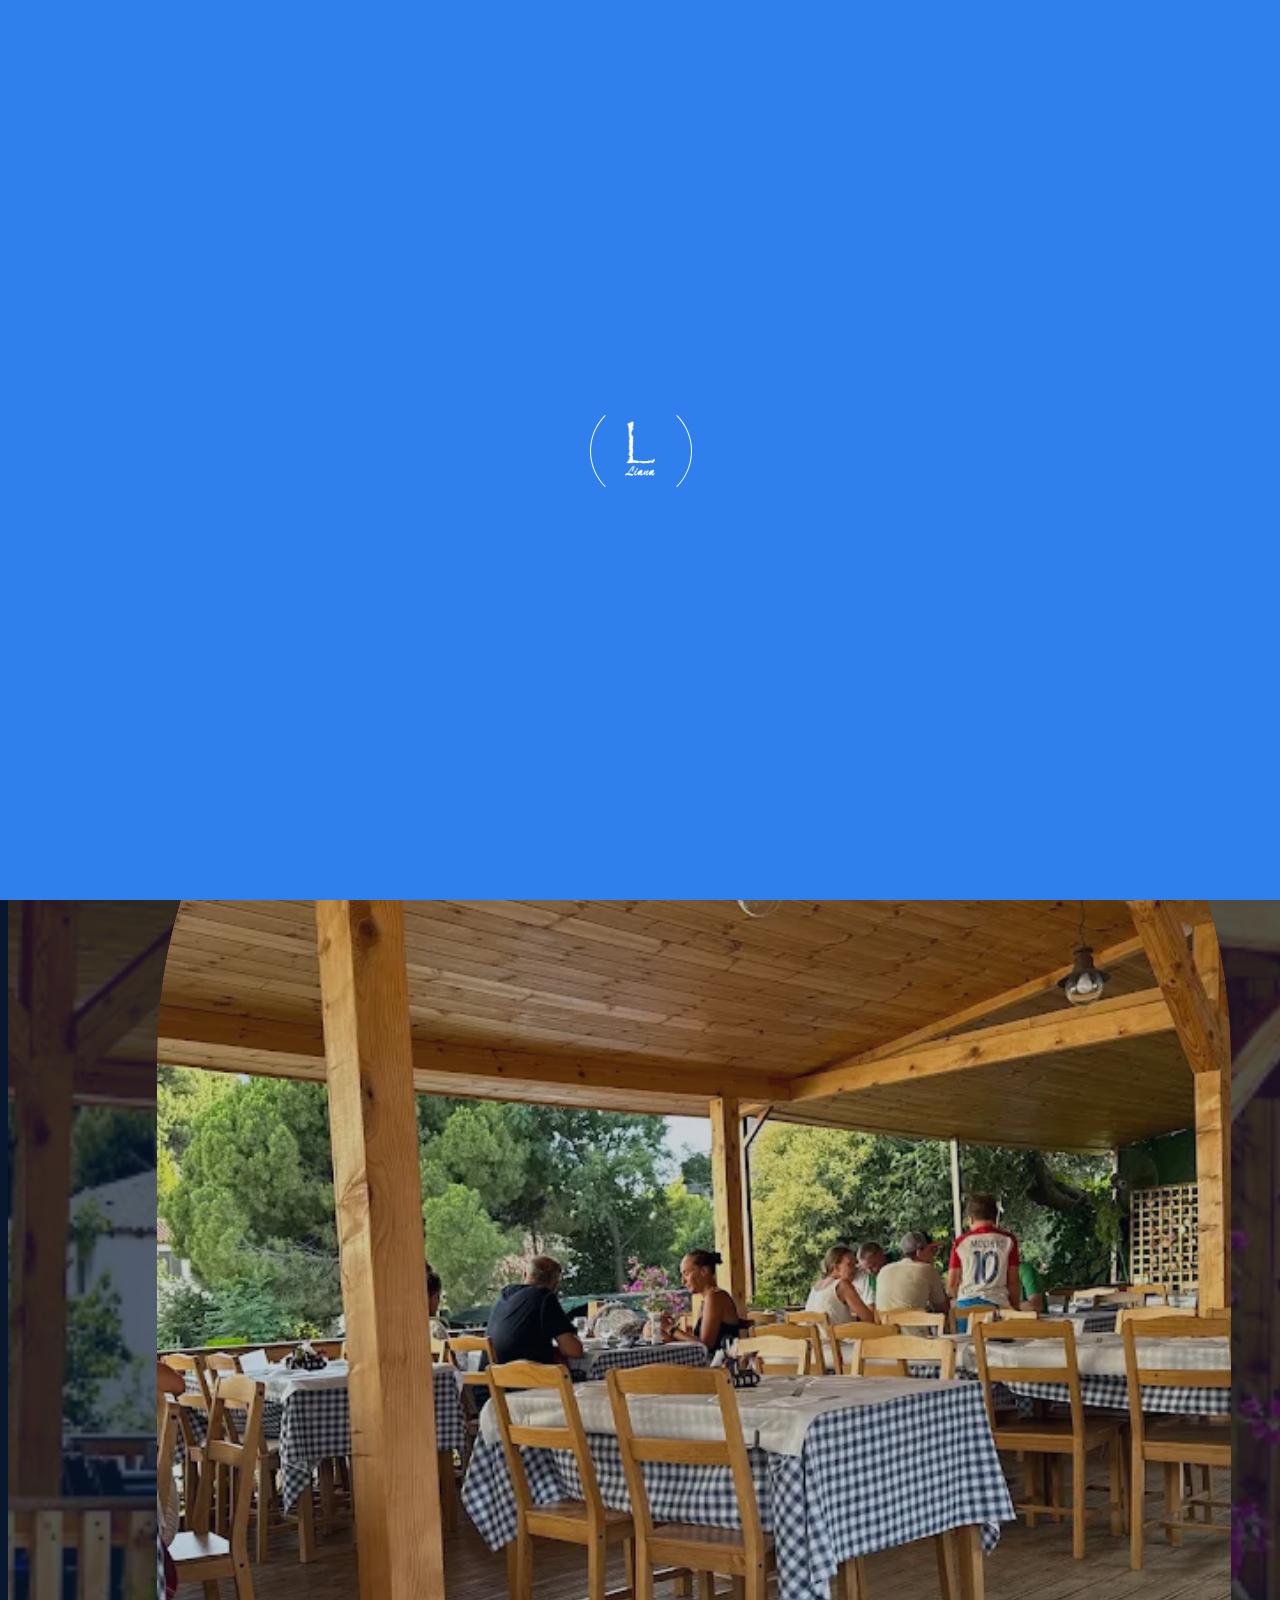
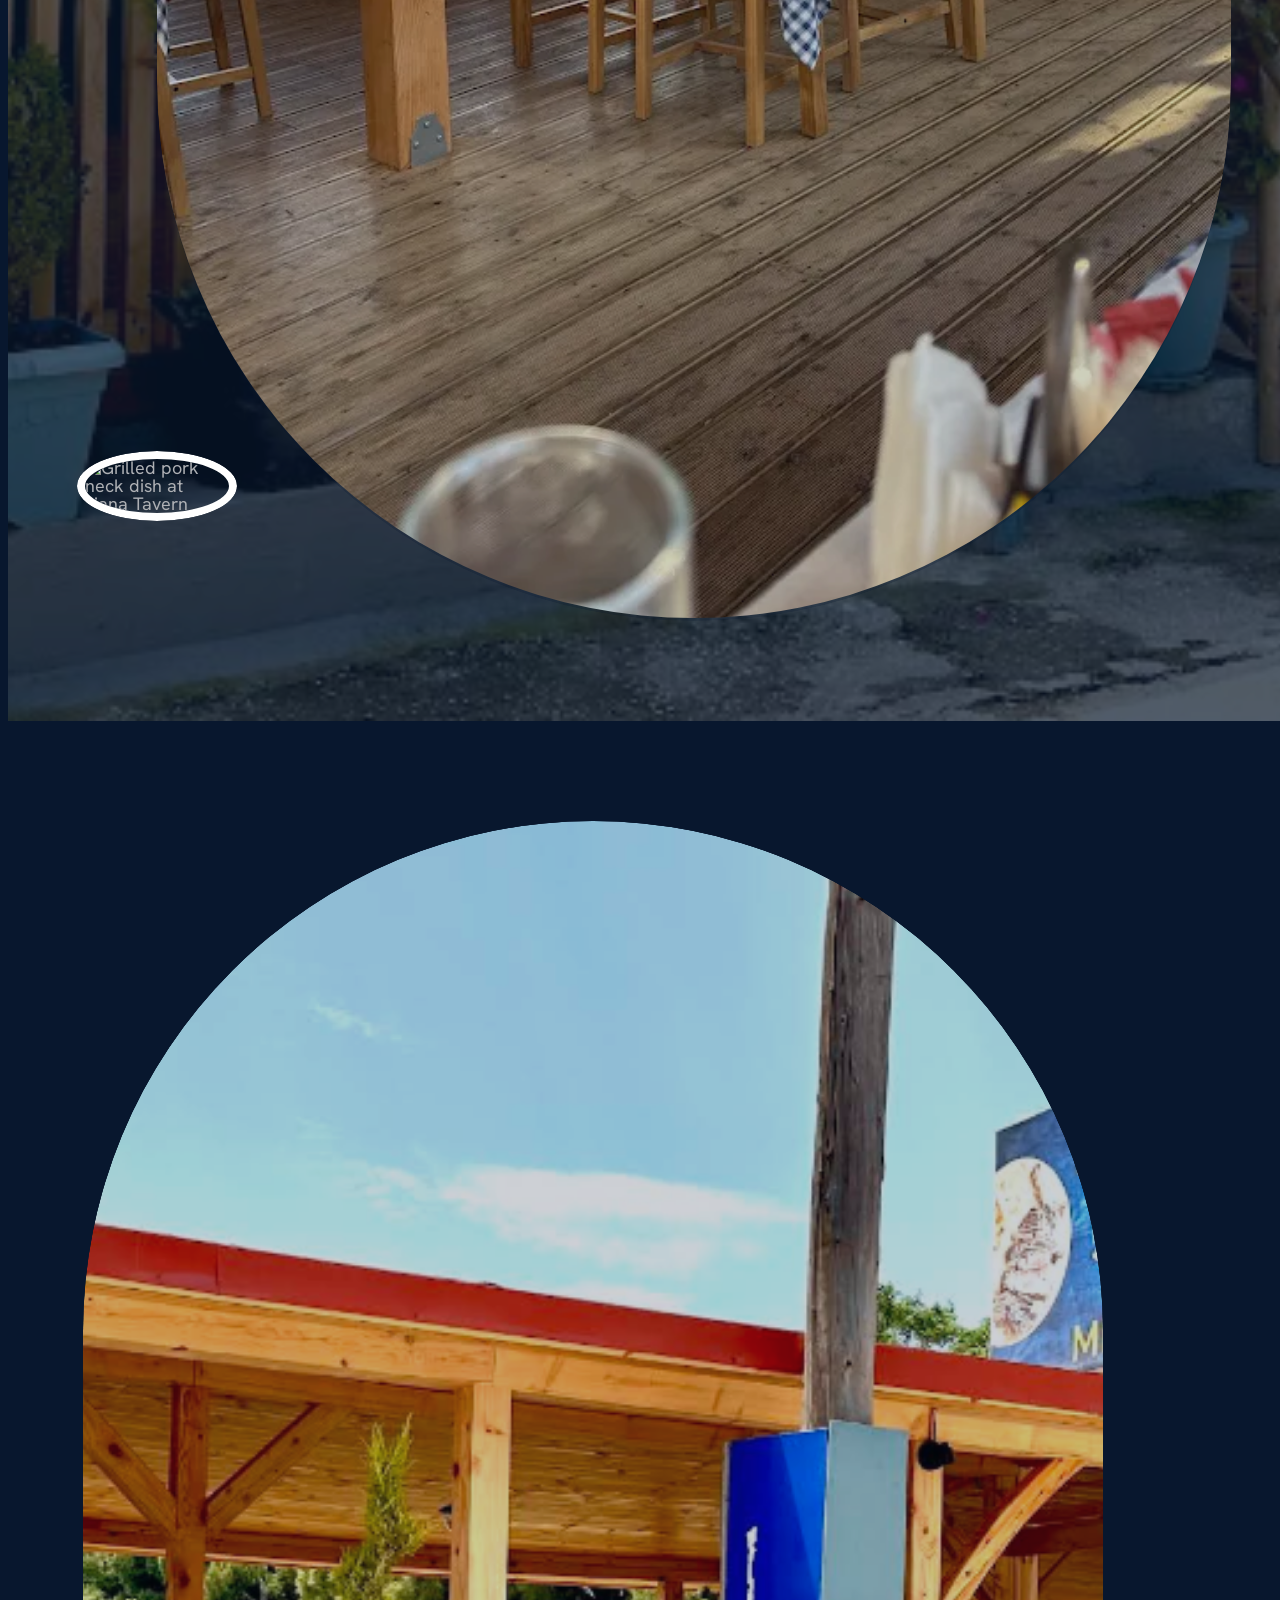
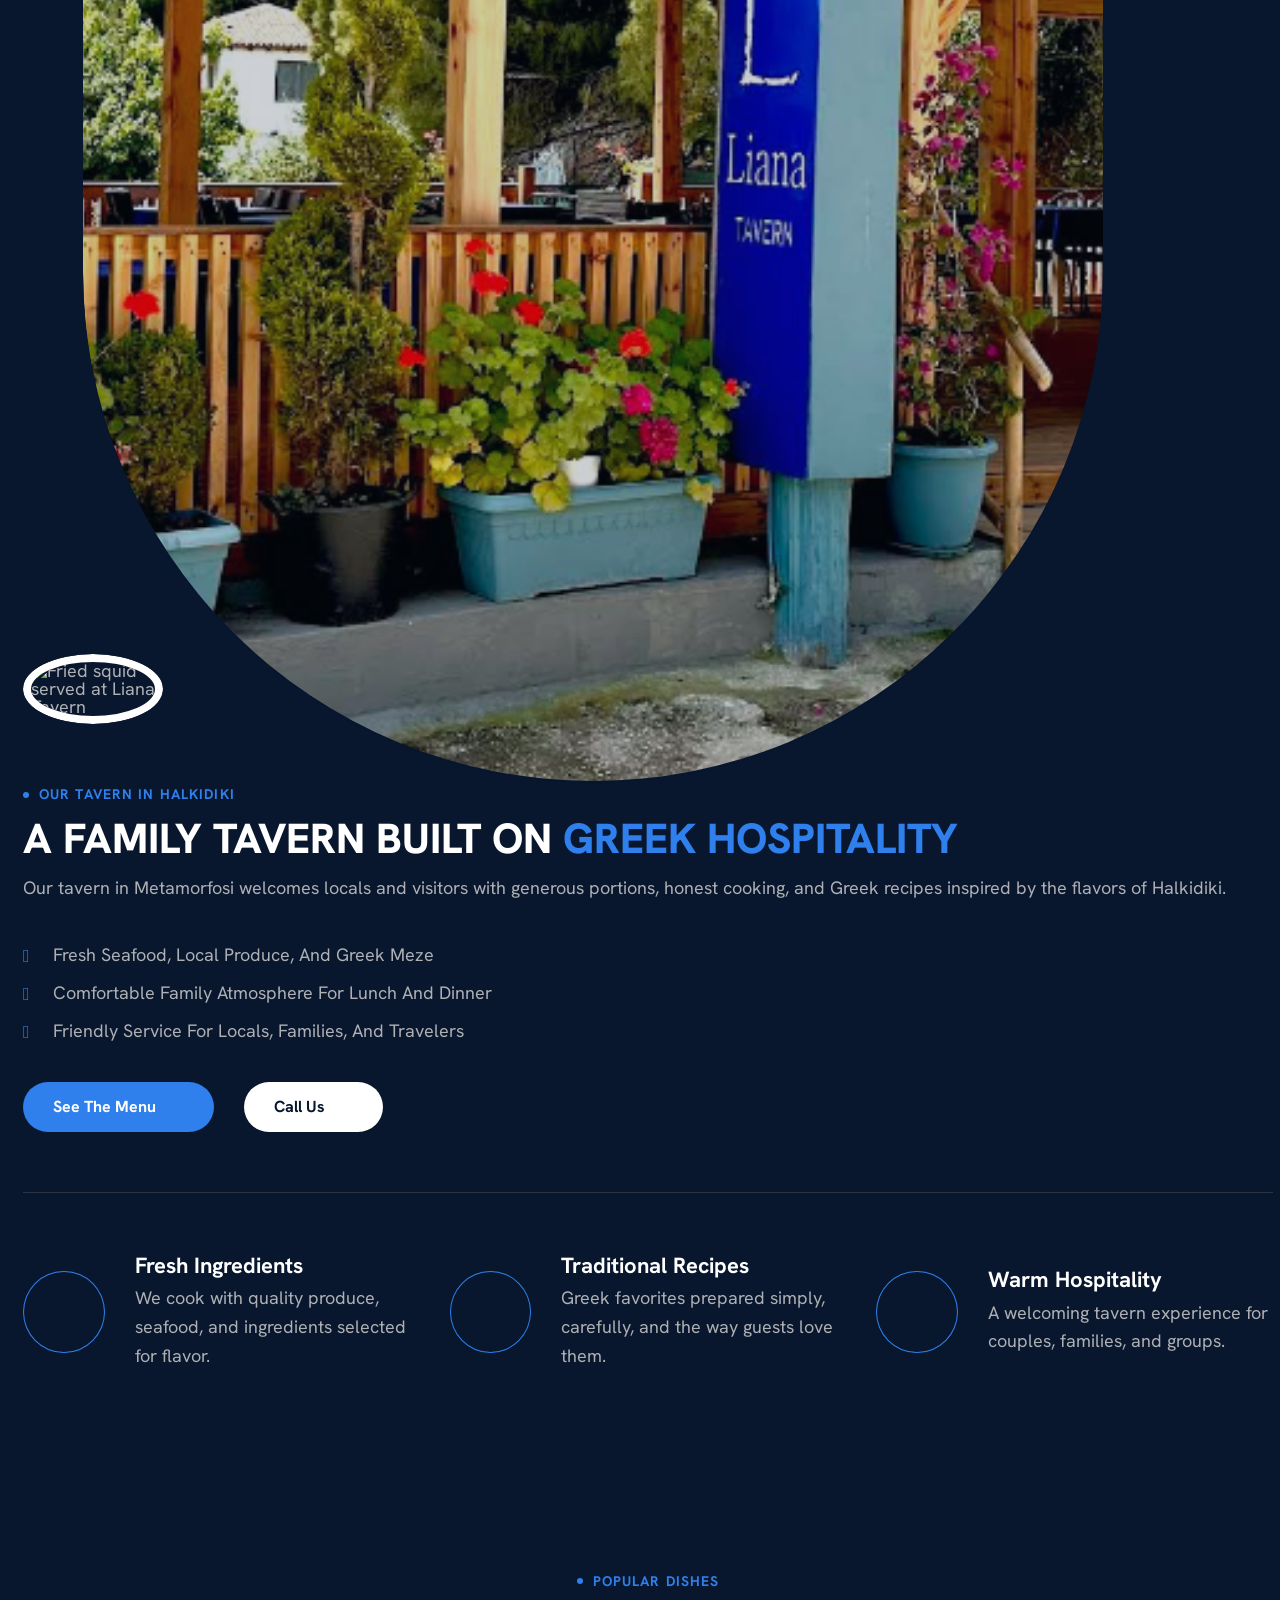
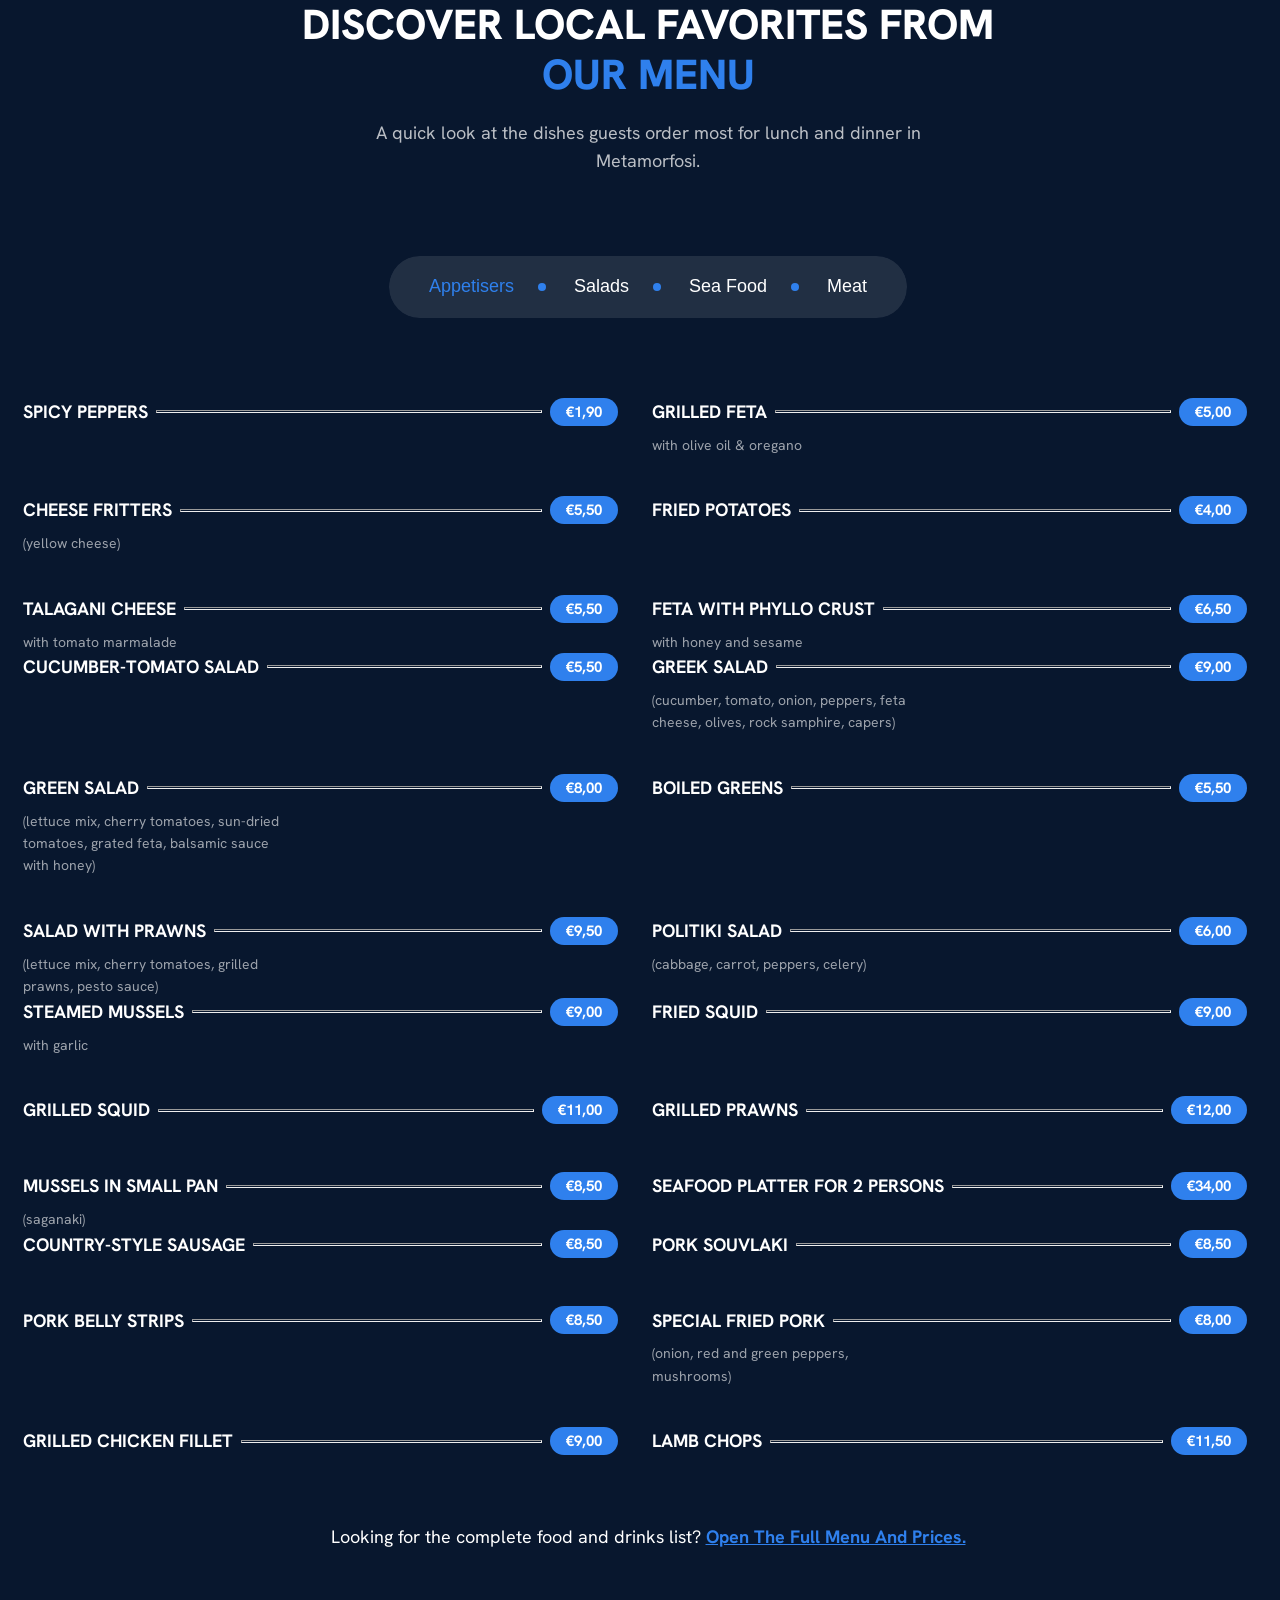
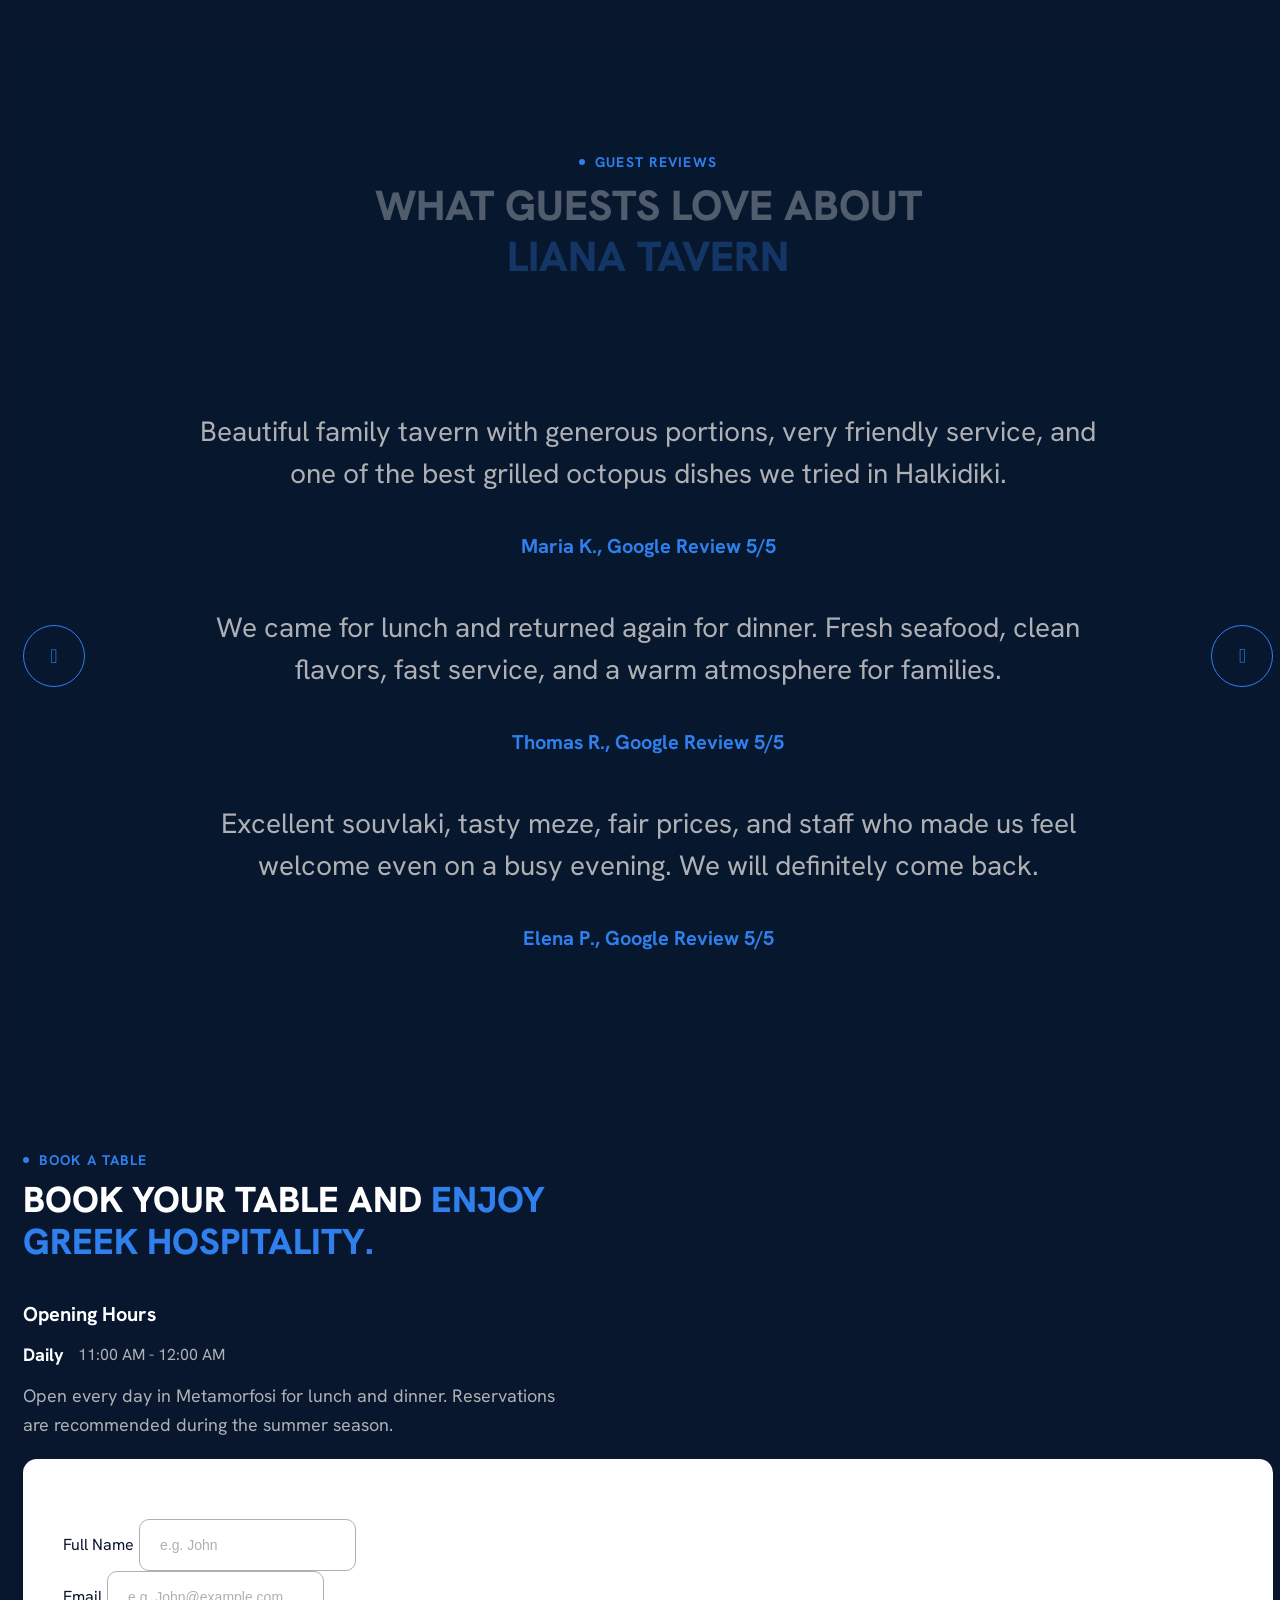
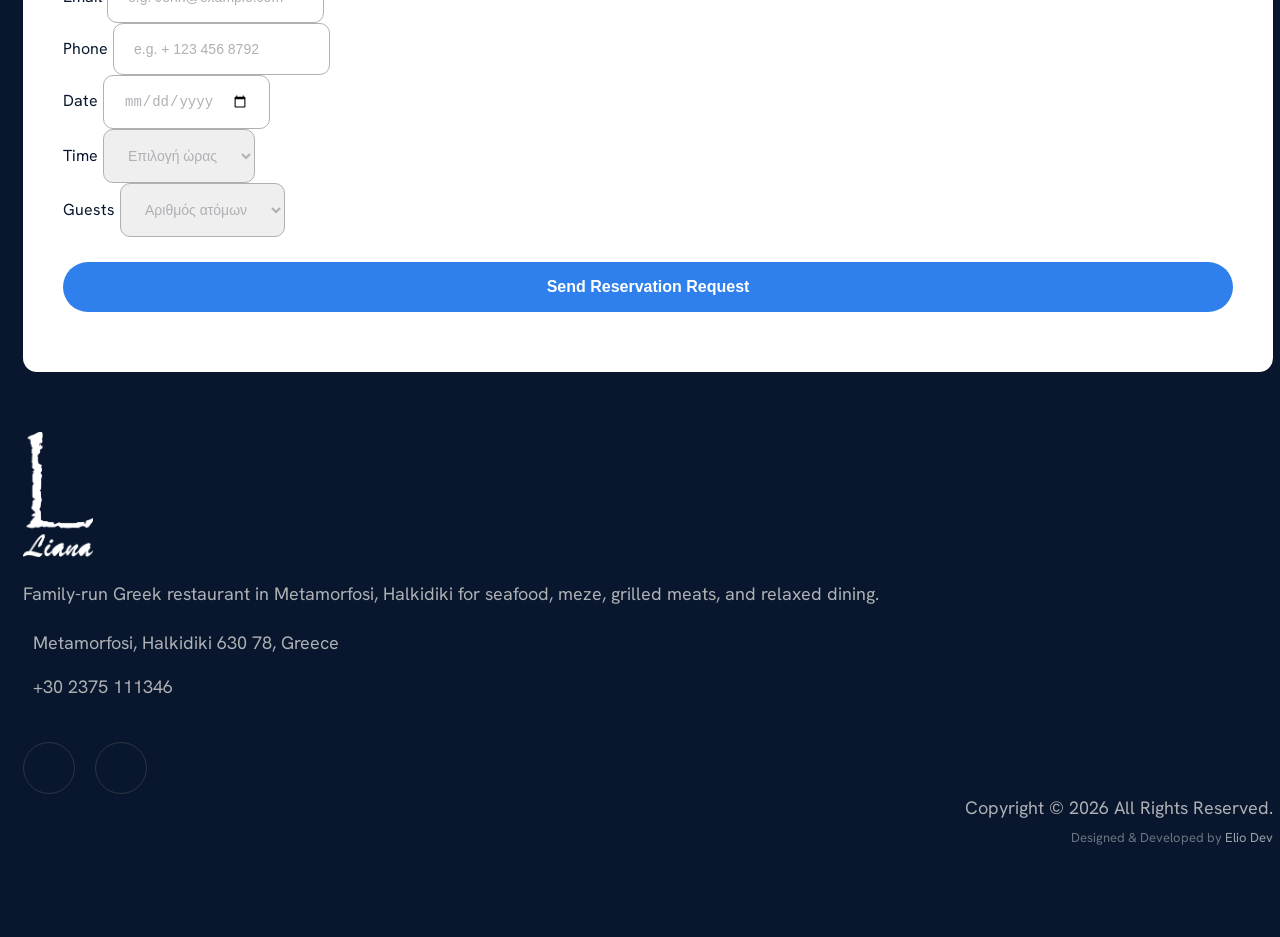
==== index.html @ 04f38936 "feat: implement full-screen mobile navigation menu with language switcher and contact info" ====
<!DOCTYPE html>
<html lang="en">

<head>
    <!-- Meta -->
    <meta charset="utf-8">
    <!-- Google Analytics -->
    <script async src="https://www.googletagmanager.com/gtag/js?id=G-VND1YBSWH7"></script>
    <script>
        window.dataLayer = window.dataLayer || [];
        function gtag() { dataLayer.push(arguments); }
        gtag('js', new Date());
        gtag('config', 'G-VND1YBSWH7');
    </script>
    <meta http-equiv="X-UA-Compatible" content="IE=edge">
    <meta name="viewport" content="width=device-width, initial-scale=1.0, maximum-scale=1">
    <meta name="description"
        content="Liana Tavern is a Greek restaurant in Metamorfosi, Halkidiki serving fresh seafood, grilled meats, meze, salads, and warm family hospitality. View the menu and book a table.">
    <meta name="keywords"
        content="Liana Tavern, Greek restaurant Metamorfosi, tavern Halkidiki, seafood restaurant Metamorfosi, Greek meze, grilled meats Halkidiki, Greek food">
    <meta name="author" content="Liana Tavern">
    <meta name="robots" content="index, follow, max-image-preview:large, max-snippet:-1, max-video-preview:-1">
    <meta name="theme-color" content="#0f0f0f">
    <meta name="referrer" content="strict-origin-when-cross-origin">
    <!-- Page Title -->
    <title>Greek Restaurant in Metamorfosi, Halkidiki | Liana Tavern</title>
    <link rel="canonical" href="https://liana-tavern.com/">
    <link rel="alternate" hreflang="en" href="https://liana-tavern.com/">
    <link rel="alternate" hreflang="de" href="https://liana-tavern.com/">
    <link rel="alternate" hreflang="ru" href="https://liana-tavern.com/">
    <link rel="alternate" hreflang="bg" href="https://liana-tavern.com/">
    <link rel="alternate" hreflang="sr" href="https://liana-tavern.com/">
    <link rel="alternate" hreflang="ro" href="https://liana-tavern.com/">
    <link rel="alternate" hreflang="el" href="https://liana-tavern.com/">
    <link rel="alternate" hreflang="x-default" href="https://liana-tavern.com/">
    <meta property="og:type" content="website">
    <meta property="og:site_name" content="Liana Tavern">
    <meta property="og:title" content="Greek Restaurant in Metamorfosi, Halkidiki | Liana Tavern">
    <meta property="og:description"
        content="Liana Tavern is a Greek restaurant in Metamorfosi, Halkidiki serving fresh seafood, grilled meats, meze, salads, and warm family hospitality. View the menu and book a table.">
    <meta property="og:url" content="https://liana-tavern.com/">
    <meta property="og:image" content="https://liana-tavern.com/images/toli-meta-image.webp">
    <meta property="og:image:alt" content="Liana Tavern in Metamorfosi, Halkidiki">
    <meta property="og:locale" content="en_US">
    <meta property="og:locale:alternate" content="de_DE">
    <meta property="og:locale:alternate" content="ru_RU">
    <meta property="og:locale:alternate" content="bg_BG">
    <meta property="og:locale:alternate" content="sr_RS">
    <meta property="og:locale:alternate" content="ro_RO">
    <meta property="og:locale:alternate" content="el_GR">
    <meta name="twitter:card" content="summary_large_image">
    <meta name="twitter:title" content="Greek Restaurant in Metamorfosi, Halkidiki | Liana Tavern">
    <meta name="twitter:description"
        content="Liana Tavern is a Greek restaurant in Metamorfosi, Halkidiki serving fresh seafood, grilled meats, meze, salads, and warm family hospitality. View the menu and book a table.">
    <meta name="twitter:image" content="https://liana-tavern.com/images/toli-meta-image.webp">
    <meta name="twitter:image:alt" content="Liana Tavern in Metamorfosi, Halkidiki">
    <script type="application/ld+json">
    {
      "@context": "https://schema.org",
      "@graph": [
        {
          "@type": "WebSite",
          "@id": "https://liana-tavern.com/#website",
          "url": "https://liana-tavern.com/",
          "name": "Liana Tavern",
          "inLanguage": ["en", "el", "de", "ru", "bg"]
        },
        {
          "@type": "WebPage",
          "@id": "https://liana-tavern.com/#webpage",
          "url": "https://liana-tavern.com/",
          "name": "Greek Restaurant in Metamorfosi, Halkidiki | Liana Tavern",
          "isPartOf": {
            "@id": "https://liana-tavern.com/#website"
          },
          "about": {
            "@id": "https://liana-tavern.com/#restaurant"
          },
          "description": "Liana Tavern is a Greek restaurant in Metamorfosi, Halkidiki serving fresh seafood, grilled meats, meze, salads, and warm family hospitality."
        },
        {
          "@type": "Restaurant",
          "@id": "https://liana-tavern.com/#restaurant",
          "name": "Liana Tavern",
          "url": "https://liana-tavern.com/",
          "image": "https://liana-tavern.com/images/toli-meta-image.webp",
          "description": "Greek restaurant and family tavern in Metamorfosi, Halkidiki with seafood, grilled meats, salads, meze, and daily hospitality.",
          "telephone": "+302375111346",
          "priceRange": "EUR 2",
          "servesCuisine": ["Greek", "Mediterranean", "Seafood", "Grill"],
          "acceptsReservations": "True",
          "sameAs": [
            "https://www.instagram.com/lianatavern/"
          ],
          "currenciesAccepted": "EUR",
          "address": {
            "@type": "PostalAddress",
            "streetAddress": "",
            "addressLocality": "Metamorfosi",
            "addressRegion": "Halkidiki",
            "postalCode": "630 78",
            "addressCountry": "GR"
          },
          "areaServed": "Halkidiki",
          "inLanguage": ["en", "el", "de", "ru", "bg"],
          "hasMenu": "https://liana-tavern.com/menu.html",
          "openingHoursSpecification": [
            {
              "@type": "OpeningHoursSpecification",
              "dayOfWeek": [
                "Monday",
                "Tuesday",
                "Wednesday",
                "Thursday",
                "Friday",
                "Saturday",
                "Sunday"
              ],
              "opens": "11:00",
              "closes": "00:00"
            }
          ]
        }
      ]
    }
    </script>
    <!-- Favicon Icon -->
    <link rel="shortcut icon" type="image/x-icon" href="images/favicon.png">
    <!-- Google Fonts Css-->
    <link rel="preconnect" href="https://fonts.googleapis.com/">
    <link rel="preconnect" href="https://fonts.gstatic.com/" crossorigin>
    <link
        href="https://fonts.googleapis.com/css2?family=Hanken+Grotesk:ital,wght@0,100..900;1,100..900&amp;family=Noto+Sans:ital,wght@0,100..900;1,100..900&amp;display=swap"
        rel="stylesheet">
    <!-- Bootstrap Css -->
    <link href="css/bootstrap.min.css" rel="stylesheet" media="screen">
    <!-- SlickNav Css -->
    <link href="css/slicknav.min.css" rel="stylesheet">
    <!-- Swiper Css -->
    <link rel="stylesheet" href="css/swiper-bundle.min.css">
    <!-- Font Awesome Icon Css-->
    <link href="css/all.min.css" rel="stylesheet" media="screen">
    <!-- Animated Css -->
    <link href="css/animate.css" rel="stylesheet">
    <!-- Magnific Popup Core Css File -->
    <link rel="stylesheet" href="css/magnific-popup.css">
    <!-- Mouse Cursor Css File -->
    <link rel="stylesheet" href="css/mousecursor.css">
    <!-- Main Custom Css -->
    <link href="css/custom.css?v=2" rel="stylesheet" media="screen">

    <style>
        html[lang="el"] {
            --default-font: "Noto Sans", "Hanken Grotesk", sans-serif;
        }

        .language-switcher {
            display: inline-flex;
            align-items: center;
            gap: 8px;
            margin-left: 14px;
        }

        .mobile-language-switcher {
            display: none;
            align-items: center;
            gap: 8px;
            margin-left: auto;
            margin-right: 12px;
            padding: 0;
            border: none;
            background: transparent;
            box-shadow: none;
            backdrop-filter: none;
        }

        .lang-btn {
            border: none;
            background: transparent;
            padding: 0;
            line-height: 1;
            cursor: pointer;
            transition: all 0.25s ease;
        }

        .lang-btn-flag {
            width: 38px;
            height: 38px;
            min-width: 38px;
            min-height: 38px;
            padding: 0;
            line-height: 1;
            display: inline-flex;
            align-items: center;
            justify-content: center;
            border: 1px solid rgba(255, 255, 255, 0.28);
            background: rgba(255, 255, 255, 0.08);
            opacity: 1;
            transform: translateY(0);
            transition: all 0.25s ease;
            border-radius: 50%;
            box-shadow: 0 4px 10px rgba(0, 0, 0, 0.25);
        }

        .lang-btn-flag:hover {
            opacity: 1;
            transform: translateY(-1px);
            border-color: rgba(255, 255, 255, 0.44);
            background: rgba(255, 255, 255, 0.14);
        }

        .lang-btn-flag.active {
            opacity: 1;
            border-color: rgba(255, 255, 255, 0.9);
            background: rgba(255, 255, 255, 0.2);
            box-shadow: 0 0 0 2px rgba(255, 255, 255, 0.14), 0 6px 14px rgba(0, 0, 0, 0.3);
        }

        .flag-icon {
            width: 24px;
            height: 24px;
            border-radius: 50%;
            clip-path: circle(50% at 50% 50%);
            box-shadow: none;
            display: block;
        }

        @media (max-width: 991px) {
            .language-switcher {
                display: none;
            }

            .mobile-language-switcher {
                display: inline-flex;
                margin-right: 8px;
            }
        }

        @media (max-width: 991px),
        (pointer: coarse) {
            .cb-cursor {
                display: none !important;
            }

            * {
                cursor: auto !important;
            }
        }

        .scroll-to-top {
            position: fixed;
            right: 22px;
            bottom: 22px;
            width: 46px;
            height: 46px;
            border-radius: 50%;
            display: inline-flex;
            align-items: center;
            justify-content: center;
            border: 1px solid rgba(255, 255, 255, 0.28);
            background: rgba(13, 18, 15, 0.78);
            color: #ffffff;
            box-shadow: 0 8px 24px rgba(0, 0, 0, 0.28);
            z-index: 9999;
            opacity: 0;
            visibility: hidden;
            transform: translateY(10px);
            transition: opacity 0.25s ease, transform 0.25s ease, background-color 0.25s ease, border-color 0.25s ease;
        }

        .scroll-to-top:hover {
            color: #ffffff;
            background: #ce9b35;
            border-color: #ce9b35;
            transform: translateY(0);
        }

        .scroll-to-top.is-visible {
            opacity: 1;
            visibility: visible;
            transform: translateY(0);
        }

        .scroll-to-top i {
            font-size: 15px;
            line-height: 1;
        }

        @media (max-width: 767px) {
            .scroll-to-top {
                right: 14px;
                bottom: 14px;
                width: 42px;
                height: 42px;
            }
        }

        /* Mobile language dropdown */
        .mobile-language-switcher {
            position: relative;
        }

        .lang-mobile-trigger {
            width: 38px;
            height: 38px;
            min-width: 38px;
            border-radius: 50%;
            border: 1px solid rgba(255, 255, 255, 0.28);
            background: rgba(255, 255, 255, 0.08);
            color: #ffffff;
            display: inline-flex;
            flex-direction: column;
            align-items: center;
            justify-content: center;
            gap: 1px;
            cursor: pointer;
            box-shadow: 0 4px 10px rgba(0, 0, 0, 0.25);
            transition: border-color 0.25s ease, background 0.25s ease;
        }

        .lang-mobile-trigger i {
            font-size: 13px;
            line-height: 1;
        }

        .lang-mobile-trigger__code {
            font-size: 7.5px;
            font-weight: 700;
            letter-spacing: 0.4px;
            line-height: 1;
            text-transform: uppercase;
        }

        .lang-mobile-trigger:hover,
        .mobile-language-switcher.lang-open .lang-mobile-trigger {
            border-color: rgba(255, 255, 255, 0.5);
            background: rgba(255, 255, 255, 0.16);
        }

        .lang-mobile-panel {
            display: none;
            position: absolute;
            top: calc(100% + 8px);
            right: 0;
            flex-direction: row;
            gap: 6px;
            background: rgba(13, 18, 15, 0.97);
            border: 1px solid rgba(255, 255, 255, 0.14);
            border-radius: 14px;
            padding: 10px;
            z-index: 10001;
            box-shadow: 0 12px 32px rgba(0, 0, 0, 0.45);
        }

        .mobile-language-switcher.lang-open .lang-mobile-panel {
            display: flex;
        }

        .reserve-form-success {
            display: none;
            padding: 16px 20px;
            margin-bottom: 20px;
            border-radius: 10px;
            background: rgba(80, 180, 100, 0.12);
            border: 1px solid rgba(80, 180, 100, 0.35);
            color: #7dda8a;
            font-size: 15px;
            line-height: 1.6;
        }

        .reserve-form-error {
            display: none;
            padding: 14px 18px;
            margin-bottom: 16px;
            border-radius: 10px;
            background: rgba(220, 70, 70, 0.1);
            border: 1px solid rgba(220, 70, 70, 0.3);
            color: #f07070;
            font-size: 14px;
        }

        [data-fs-submit-btn]:disabled {
            opacity: 0.6;
            cursor: not-allowed;
        }
    </style>
</head>

<body id="top">

    <!-- Preloader Start -->
    <div class="preloader">
        <div class="loading-container">
            <div class="loading"></div>
            <div id="loading-icon"><img src="images/loader.png" width="30" alt=""></div>
        </div>
    </div>
    <!-- Preloader End -->

    <!-- Header Start -->
    <header class="main-header">
        <div class="header-sticky">
            <nav class="navbar navbar-expand-lg">
                <div class="container">
                    <!-- Logo Start -->
                    <a class="navbar-brand" href="index.html">
                        <img src="images/Liana-logo.png" alt="Liana Tavern logo" height="40">
                    </a>
                    <!-- Logo End -->

                    <!-- Main Menu Start -->
                    <div class="collapse navbar-collapse main-menu">
                        <div class="nav-menu-wrapper">
                            <ul class="navbar-nav mr-auto" id="menu">
                                <li class="nav-item"><a class="nav-link" href="index.html">Home</a>
                                </li>
                                <li class="nav-item"><a class="nav-link" href="menu.html">menu</a></li>
                                <li class="nav-item"><a class="nav-link" href="contact.html">Contact Us</a></li>
                            </ul>
                        </div>
                        <!-- Header Contact Box Start -->
                        <div class="header-btn">
                            <a href="menu.html" class="btn-default">See the Menu</a>
                        </div>
                        <div class="language-switcher" aria-label="Language switcher">
                            <button type="button" class="lang-btn lang-btn-flag active" data-lang="en"
                                aria-label="English">
                                <svg class="flag-icon" viewBox="0 0 60 30" preserveAspectRatio="xMidYMid slice"
                                    aria-hidden="true" focusable="false">
                                    <rect width="60" height="30" fill="#012169"></rect>
                                    <path d="M0,0 L60,30 M60,0 L0,30" stroke="#fff" stroke-width="6"></path>
                                    <path d="M0,0 L60,30 M60,0 L0,30" stroke="#C8102E" stroke-width="3.5"></path>
                                    <rect x="24" width="12" height="30" fill="#fff"></rect>
                                    <rect y="9" width="60" height="12" fill="#fff"></rect>
                                    <rect x="26" width="8" height="30" fill="#C8102E"></rect>
                                    <rect y="11" width="60" height="8" fill="#C8102E"></rect>
                                </svg>
                            </button>
                            <button type="button" class="lang-btn lang-btn-flag" data-lang="de" aria-label="German">
                                <svg class="flag-icon" viewBox="0 0 5 3" preserveAspectRatio="xMidYMid slice"
                                    aria-hidden="true" focusable="false">
                                    <rect width="5" height="1" y="0" fill="#000000"></rect>
                                    <rect width="5" height="1" y="1" fill="#DD0000"></rect>
                                    <rect width="5" height="1" y="2" fill="#FFCE00"></rect>
                                </svg>
                            </button>
                            <button type="button" class="lang-btn lang-btn-flag" data-lang="ru" aria-label="Russian">
                                <svg class="flag-icon" viewBox="0 0 3 2" preserveAspectRatio="xMidYMid slice"
                                    aria-hidden="true" focusable="false">
                                    <rect width="3" height="0.6667" y="0" fill="#FFFFFF"></rect>
                                    <rect width="3" height="0.6667" y="0.6667" fill="#0039A6"></rect>
                                    <rect width="3" height="0.6667" y="1.3333" fill="#D52B1E"></rect>
                                </svg>
                            </button>
                            <button type="button" class="lang-btn lang-btn-flag" data-lang="bg" aria-label="Bulgarian">
                                <svg class="flag-icon" viewBox="0 0 3 2" preserveAspectRatio="xMidYMid slice"
                                    aria-hidden="true" focusable="false">
                                    <rect width="3" height="0.6667" y="0" fill="#FFFFFF"></rect>
                                    <rect width="3" height="0.6667" y="0.6667" fill="#00966E"></rect>
                                    <rect width="3" height="0.6667" y="1.3333" fill="#D62612"></rect>
                                </svg>
                            </button>

                            <button type="button" class="lang-btn lang-btn-flag" data-lang="sr" aria-label="Serbian">
                                <svg class="flag-icon" viewBox="0 0 3 2" preserveAspectRatio="xMidYMid slice"
                                    aria-hidden="true" focusable="false">
                                    <rect width="3" height="0.6667" y="0" fill="#C6363C"></rect>
                                    <rect width="3" height="0.6667" y="0.6667" fill="#0C4076"></rect>
                                    <rect width="3" height="0.6667" y="1.3333" fill="#FFFFFF"></rect>
                                </svg>
                            </button>
                            <button type="button" class="lang-btn lang-btn-flag" data-lang="ro" aria-label="Romanian">
                                <svg class="flag-icon" viewBox="0 0 3 2" preserveAspectRatio="xMidYMid slice"
                                    aria-hidden="true" focusable="false">
                                    <rect width="1" height="2" x="0" fill="#002B7F"></rect>
                                    <rect width="1" height="2" x="1" fill="#FCD116"></rect>
                                    <rect width="1" height="2" x="2" fill="#CE1126"></rect>
                                </svg>
                            </button>
                            <button type="button" class="lang-btn lang-btn-flag" data-lang="el" aria-label="Greek">
                                <svg class="flag-icon" viewBox="0 0 27 18" preserveAspectRatio="xMidYMid slice"
                                    aria-hidden="true" focusable="false">
                                    <rect width="27" height="18" fill="#0D5EAF"></rect>
                                    <rect y="2" width="27" height="2" fill="#fff"></rect>
                                    <rect y="6" width="27" height="2" fill="#fff"></rect>
                                    <rect y="10" width="27" height="2" fill="#fff"></rect>
                                    <rect y="14" width="27" height="2" fill="#fff"></rect>
                                    <rect width="10" height="10" fill="#0D5EAF"></rect>
                                    <rect x="4" width="2" height="10" fill="#fff"></rect>
                                    <rect y="4" width="10" height="2" fill="#fff"></rect>
                                </svg>
                            </button>
                        </div>
                        <!-- Header Contact Box End -->
                    </div>
                    <!-- Main Menu End -->
                    <div class="mobile-language-switcher" aria-label="Mobile language switcher">
                        <button type="button" class="lang-mobile-trigger" aria-label="Select language"
                            aria-expanded="false">
                            <i class="fa-solid fa-globe" aria-hidden="true"></i>
                            <span class="lang-mobile-trigger__code">EN</span>
                        </button>
                        <div class="lang-mobile-panel" aria-label="Select language">
                            <button type="button" class="lang-btn lang-btn-flag active" data-lang="en"
                                aria-label="English">
                                <svg class="flag-icon" viewBox="0 0 60 30" preserveAspectRatio="xMidYMid slice"
                                    aria-hidden="true" focusable="false">
                                    <rect width="60" height="30" fill="#012169"></rect>
                                    <path d="M0,0 L60,30 M60,0 L0,30" stroke="#fff" stroke-width="6"></path>
                                    <path d="M0,0 L60,30 M60,0 L0,30" stroke="#C8102E" stroke-width="3.5"></path>
                                    <rect x="24" width="12" height="30" fill="#fff"></rect>
                                    <rect y="9" width="60" height="12" fill="#fff"></rect>
                                    <rect x="26" width="8" height="30" fill="#C8102E"></rect>
                                    <rect y="11" width="60" height="8" fill="#C8102E"></rect>
                                </svg>
                            </button>
                            <button type="button" class="lang-btn lang-btn-flag" data-lang="de" aria-label="German">
                                <svg class="flag-icon" viewBox="0 0 5 3" preserveAspectRatio="xMidYMid slice"
                                    aria-hidden="true" focusable="false">
                                    <rect width="5" height="1" y="0" fill="#000000"></rect>
                                    <rect width="5" height="1" y="1" fill="#DD0000"></rect>
                                    <rect width="5" height="1" y="2" fill="#FFCE00"></rect>
                                </svg>
                            </button>
                            <button type="button" class="lang-btn lang-btn-flag" data-lang="ru" aria-label="Russian">
                                <svg class="flag-icon" viewBox="0 0 3 2" preserveAspectRatio="xMidYMid slice"
                                    aria-hidden="true" focusable="false">
                                    <rect width="3" height="0.6667" y="0" fill="#FFFFFF"></rect>
                                    <rect width="3" height="0.6667" y="0.6667" fill="#0039A6"></rect>
                                    <rect width="3" height="0.6667" y="1.3333" fill="#D52B1E"></rect>
                                </svg>
                            </button>
                            <button type="button" class="lang-btn lang-btn-flag" data-lang="bg" aria-label="Bulgarian">
                                <svg class="flag-icon" viewBox="0 0 3 2" preserveAspectRatio="xMidYMid slice"
                                    aria-hidden="true" focusable="false">
                                    <rect width="3" height="0.6667" y="0" fill="#FFFFFF"></rect>
                                    <rect width="3" height="0.6667" y="0.6667" fill="#00966E"></rect>
                                    <rect width="3" height="0.6667" y="1.3333" fill="#D62612"></rect>
                                </svg>
                            </button>
                            <button type="button" class="lang-btn lang-btn-flag" data-lang="sr"
                                aria-label="Serbian"><svg class="flag-icon" viewBox="0 0 3 2"
                                    preserveAspectRatio="xMidYMid slice" aria-hidden="true" focusable="false">
                                    <rect width="3" height="0.6667" y="0" fill="#C6363C"></rect>
                                    <rect width="3" height="0.6667" y="0.6667" fill="#0C4076"></rect>
                                    <rect width="3" height="0.6667" y="1.3333" fill="#FFFFFF"></rect>
                                </svg></button>
                            <button type="button" class="lang-btn lang-btn-flag" data-lang="ro"
                                aria-label="Romanian"><svg class="flag-icon" viewBox="0 0 3 2"
                                    preserveAspectRatio="xMidYMid slice" aria-hidden="true" focusable="false">
                                    <rect width="1" height="2" x="0" fill="#002B7F"></rect>
                                    <rect width="1" height="2" x="1" fill="#FCD116"></rect>
                                    <rect width="1" height="2" x="2" fill="#CE1126"></rect>
                                </svg></button>
                            <button type="button" class="lang-btn lang-btn-flag" data-lang="el" aria-label="Greek">
                                <svg class="flag-icon" viewBox="0 0 27 18" preserveAspectRatio="xMidYMid slice"
                                    aria-hidden="true" focusable="false">
                                    <rect width="27" height="18" fill="#0D5EAF"></rect>
                                    <rect y="2" width="27" height="2" fill="#fff"></rect>
                                    <rect y="6" width="27" height="2" fill="#fff"></rect>
                                    <rect y="10" width="27" height="2" fill="#fff"></rect>
                                    <rect y="14" width="27" height="2" fill="#fff"></rect>
                                    <rect width="10" height="10" fill="#0D5EAF"></rect>
                                    <rect x="4" width="2" height="10" fill="#fff"></rect>
                                    <rect y="4" width="10" height="2" fill="#fff"></rect>
                                </svg>
                            </button>
                        </div>
                    </div>
                    <button type="button" class="navbar-toggle-btn" id="navbarToggleBtn" aria-label="Toggle navigation">
                        <span class="navbar-toggle-icon">
                            <span class="icon-bar"></span>
                            <span class="icon-bar"></span>
                            <span class="icon-bar"></span>
                        </span>
                    </button>
                </div>
            </nav>
            <div class="responsive-menu"></div>

            <!-- Full Screen Mobile Menu Start -->
            <div class="fs-mobile-menu" id="fsMobileMenu">
                <div class="fs-menu-header">
                    <div class="container d-flex align-items-center justify-content-between">
                        <a href="index.html" class="fs-menu-logo">
                            <img src="images/Liana-logo.png" alt="Liana Tavern logo" height="40">
                        </a>
                        <div class="d-flex align-items-center gap-2">
                            <!-- Mobile Language Switcher (inside Menu) -->
                            <div class="mobile-language-switcher" aria-label="Mobile language switcher">
                                <button type="button" class="lang-mobile-trigger" aria-label="Select language" aria-expanded="false">
                                    <i class="fa-solid fa-globe" aria-hidden="true"></i>
                                    <span class="lang-mobile-trigger__code">EN</span>
                                </button>
                                <div class="lang-mobile-panel" aria-label="Select language">
                                    <button type="button" class="lang-btn lang-btn-flag active" data-lang="en" aria-label="English">
                                        <svg class="flag-icon" viewBox="0 0 60 30" preserveAspectRatio="xMidYMid slice" aria-hidden="true" focusable="false">
                                            <rect width="60" height="30" fill="#012169"></rect>
                                            <path d="M0,0 L60,30 M60,0 L0,30" stroke="#fff" stroke-width="6"></path>
                                            <path d="M0,0 L60,30 M60,0 L0,30" stroke="#C8102E" stroke-width="3.5"></path>
                                            <rect x="24" width="12" height="30" fill="#fff"></rect>
                                            <rect y="9" width="60" height="12" fill="#fff"></rect>
                                            <rect x="26" width="8" height="30" fill="#C8102E"></rect>
                                            <rect y="11" width="60" height="8" fill="#C8102E"></rect>
                                        </svg>
                                    </button>
                                    <button type="button" class="lang-btn lang-btn-flag" data-lang="de" aria-label="German">
                                        <svg class="flag-icon" viewBox="0 0 5 3" preserveAspectRatio="xMidYMid slice" aria-hidden="true" focusable="false">
                                            <rect width="5" height="1" y="0" fill="#000000"></rect>
                                            <rect width="5" height="1" y="1" fill="#DD0000"></rect>
                                            <rect width="5" height="1" y="2" fill="#FFCE00"></rect>
                                        </svg>
                                    </button>
                                    <button type="button" class="lang-btn lang-btn-flag" data-lang="ru" aria-label="Russian">
                                        <svg class="flag-icon" viewBox="0 0 3 2" preserveAspectRatio="xMidYMid slice" aria-hidden="true" focusable="false">
                                            <rect width="3" height="0.6667" y="0" fill="#FFFFFF"></rect>
                                            <rect width="3" height="0.6667" y="0.6667" fill="#0039A6"></rect>
                                            <rect width="3" height="0.6667" y="1.3333" fill="#D52B1E"></rect>
                                        </svg>
                                    </button>
                                    <button type="button" class="lang-btn lang-btn-flag" data-lang="bg" aria-label="Bulgarian">
                                        <svg class="flag-icon" viewBox="0 0 3 2" preserveAspectRatio="xMidYMid slice" aria-hidden="true" focusable="false">
                                            <rect width="3" height="0.6667" y="0" fill="#FFFFFF"></rect>
                                            <rect width="3" height="0.6667" y="0.6667" fill="#00966E"></rect>
                                            <rect width="3" height="0.6667" y="1.3333" fill="#D62612"></rect>
                                        </svg>
                                    </button>
                                    <button type="button" class="lang-btn lang-btn-flag" data-lang="sr" aria-label="Serbian">
                                        <svg class="flag-icon" viewBox="0 0 3 2" preserveAspectRatio="xMidYMid slice" aria-hidden="true" focusable="false">
                                            <rect width="3" height="0.6667" y="0" fill="#C6363C"></rect>
                                            <rect width="3" height="0.6667" y="0.6667" fill="#0C4076"></rect>
                                            <rect width="3" height="0.6667" y="1.3333" fill="#FFFFFF"></rect>
                                        </svg>
                                    </button>
                                    <button type="button" class="lang-btn lang-btn-flag" data-lang="ro" aria-label="Romanian">
                                        <svg class="flag-icon" viewBox="0 0 3 2" preserveAspectRatio="xMidYMid slice" aria-hidden="true" focusable="false">
                                            <rect width="1" height="2" x="0" fill="#002B7F"></rect>
                                            <rect width="1" height="2" x="1" fill="#FCD116"></rect>
                                            <rect width="1" height="2" x="2" fill="#CE1126"></rect>
                                        </svg>
                                    </button>
                                    <button type="button" class="lang-btn lang-btn-flag" data-lang="el" aria-label="Greek">
                                        <svg class="flag-icon" viewBox="0 0 27 18" preserveAspectRatio="xMidYMid slice" aria-hidden="true" focusable="false">
                                            <rect width="27" height="18" fill="#0D5EAF"></rect>
                                            <rect y="2" width="27" height="2" fill="#fff"></rect>
                                            <rect y="6" width="27" height="2" fill="#fff"></rect>
                                            <rect y="10" width="27" height="2" fill="#fff"></rect>
                                            <rect y="14" width="27" height="2" fill="#fff"></rect>
                                            <rect width="10" height="10" fill="#0D5EAF"></rect>
                                            <rect x="4" width="2" height="10" fill="#fff"></rect>
                                            <rect y="4" width="10" height="2" fill="#fff"></rect>
                                        </svg>
                                    </button>
                                </div>
                            </div>

                            <button type="button" class="fs-menu-close" id="fsMenuClose" aria-label="Close menu">
                                <i class="fa-solid fa-xmark"></i>
                            </button>
                        </div>
                    </div>
                </div>
                <div class="fs-menu-content">
                    <div class="container">
                        <!-- Navigation Links -->
                        <ul class="fs-menu-nav">
                            <li class="fs-nav-item"><a href="index.html">Home</a></li>
                            <li class="fs-nav-item"><a href="menu.html">menu</a></li>
                            <li class="fs-nav-item"><a href="contact.html">Contact Us</a></li>
                        </ul>

                        <!-- Information & Reviews Section -->
                        <div class="fs-menu-info">
                            <!-- Hours -->
                            <div class="fs-info-item">
                                <i class="fa-regular fa-clock"></i>
                                <span>Daily 11:00 AM - 12:00 AM</span>
                            </div>
                            <!-- Phone -->
                            <div class="fs-info-item">
                                <i class="fa-solid fa-phone"></i>
                                <a href="tel:+302375111346">+30 2375 111346</a>
                            </div>

                            <!-- Review & Social Buttons -->
                            <div class="fs-social-btns">
                                <a href="https://www.google.com/search?client=opera&hs=EgO&sa=X&sca_esv=0f1789b80fec1324&sxsrf=ANbL-n4y6-MWf2iFOFNsLN8EgoiXpkL-dw:1773792123025&q=Liana+Tavern+Reviews&rflfq=1&num=20&stick=H4sIAAAAAAAAAONgkxIxNDAwMDYwNTQ3NDWzNDMwsLQ0NNvAyPiKUSokPydTwS0xNzOnUiEksSy1KE8hKLUsM7W8eBErHkkA1T1F8FUAAAA&rldimm=10003051715696009916&tbm=lcl&hl=en-GR&ved=2ahUKEwimxpfLkqiTAxWOVfEDHWXVBJIQ9fQKegQILRAG&biw=1866&bih=912&dpr=1#lkt=LocalPoiReviews&lrd=0x14a88f2a6034b659:0x8ad1fa8977ec22bc,3,,,,"
                                    target="_blank" rel="noopener" class="fs-btn fs-btn-google">
                                    <i class="fa-brands fa-google"></i> Google Reviews
                                </a>
                                <a href="https://www.tripadvisor.com/Restaurant_Review-g1189868-d6936732-Reviews-Liana_Taverna-Metamorfosi_Sithonia_Halkidiki_Region_Central_Macedonia.html"
                                    target="_blank" rel="noopener" class="fs-btn fs-btn-tripadvisor">
                                    <i class="fa-brands fa-tripadvisor"></i> TripAdvisor
                                </a>
                                <a href="https://www.instagram.com/lianatavern/" target="_blank" rel="noopener"
                                    class="fs-btn fs-btn-instagram">
                                    <i class="fa-brands fa-instagram"></i> Instagram
                                </a>
                            </div>
                        </div>
                    </div>
                </div>
            </div>
            <!-- Full Screen Mobile Menu End -->
        </div>
    </header>
    <!-- Header End -->

    <main>
        <!-- Hero Section Start -->
        <div class="hero parallaxie">
            <div class="container">
                <div class="row align-items-center">
                    <div class="col-lg-6">
                        <!-- Hero Content Start -->
                        <div class="hero-content">
                            <!-- Section Title Start -->
                            <div class="section-title">
                                <h3 class="wow fadeInUp">greek restaurant in metamorfosi</h3>
                                <h1 class="text-anime-style-2" data-cursor="-opaque" data-i18n-html="hero_heading"
                                    data-i18n-html-default="Fresh Seafood, Meze &amp; Grilled Favorites in <span>Metamorfosi</span>">
                                    Fresh Seafood, Meze &amp; Grilled Favorites in <span>Metamorfosi</span></h1>
                                <p class="wow fadeInUp" data-wow-delay="0.2s">Liana Tavern is a family-run Greek
                                    restaurant in Metamorfosi, Halkidiki serving fresh seafood, seasonal salads, meze,
                                    and grilled meats in a relaxed setting.</p>
                            </div>
                            <!-- Section Title End -->

                            <!-- Hero Button Start -->
                            <div class="hero-btn wow fadeInUp" data-wow-delay="0.4s">
                                <a href="menu.html" class="btn-default">See the Menu</a>
                                <a href="#reservation" class="download-app-btn">Book a Table</a>
                            </div>
                            <!-- Hero Button End -->
                        </div>
                        <!-- Hero Content End -->
                    </div>

                    <div class="col-lg-6">
                        <!-- Hero Images Start -->
                        <div class="hero-images">
                            <!-- Hero Image Start -->
                            <div class="hero-image">
                                <figure class="image-anime">
                                    <img src="images/liana-2.webp" alt="Dining area at Liana Tavern in Metamorfosi">
                                </figure>
                            </div>
                            <!-- Hero Image End -->

                            <!-- Hero Circle Image Start -->
                            <div class="hero-circle-img-1">
                                <figure class="image-anime">
                                    <img src="images/toli-family-tavern-belly-strips.webp"
                                        alt="Pork belly strips served at Liana Tavern">
                                </figure>
                            </div>
                            <!-- Hero Circle Image End -->

                            <!-- Hero Circle Image Start -->
                            <div class="hero-circle-img-2">
                                <figure class="image-anime">
                                    <img src="images/pork-neck.png" alt="Grilled pork neck dish at Liana Tavern">
                                </figure>
                            </div>
                            <!-- Hero Circle Image End -->
                        </div>
                        <!-- Hero Images End -->
                    </div>
                </div>
            </div>
        </div>
        <!-- Hero Section End -->

        <!-- About Us Section Start -->
        <div class="about-us" id="about">
            <div class="container">
                <div class="row align-items-center">
                    <div class="col-lg-6 order-lg-1 order-2">
                        <!-- About Us Image Start -->
                        <div class="about-us-image">
                            <!-- About Us Img Start -->
                            <div class="about-us-img">
                                <figure class="image-anime">
                                    <img src="images/hero-bg.png" alt="Liana Tavern in Metamorfosi">
                                </figure>
                            </div>
                            <!-- About Us Img End -->

                            <!-- About Author Image Start -->
                            <div class="about-author-img">
                                <figure class="image-anime">
                                    <img src="images/fride-squid.png" alt="Fried squid served at Liana Tavern">
                                </figure>
                            </div>
                            <!-- About Author Image End -->
                        </div>
                        <!-- About Us Image End -->
                    </div>

                    <div class="col-lg-6  order-lg-2 order-1">
                        <!-- About Us Content Start -->
                        <div class="about-us-content">
                            <!-- Section Title Start -->
                            <div class="section-title">
                                <h3 class="wow fadeInUp">our tavern in halkidiki</h3>
                                <h2 class="text-anime-style-2" data-cursor="-opaque" data-i18n-html="about_heading"
                                    data-i18n-html-default="A Family Tavern Built on <span>Greek Hospitality</span>">A
                                    Family Tavern Built on <span>Greek Hospitality</span></h2>
                                <p class="wow fadeInUp" data-wow-delay="0.2s">Our tavern in Metamorfosi welcomes locals
                                    and visitors with generous portions, honest cooking, and Greek recipes inspired by
                                    the flavors of Halkidiki.</p>
                            </div>
                            <!-- Section Title End -->

                            <!-- About Content List Start -->
                            <div class="about-content-list wow fadeInUp" data-wow-delay="0.4s">
                                <ul>
                                    <li>fresh seafood, local produce, and Greek meze</li>
                                    <li>comfortable family atmosphere for lunch and dinner</li>
                                    <li>friendly service for locals, families, and travelers</li>
                                </ul>
                            </div>
                            <!-- About Content List End -->

                            <!-- About Content Buttons Start -->
                            <div class="about-content-btn wow fadeInUp" data-wow-delay="0.6s">
                                <a href="menu.html" class="btn-default">See the Menu</a>
                                <a href="tel:+302375111346" class="btn-default btn-highlighted">Call Us</a>
                            </div>
                            <!-- About Content Buttons End -->
                        </div>
                        <!-- About Us Content End -->
                    </div>

                    <div class="col-lg-12 order-3">
                        <!-- About Detail Box Start -->
                        <div class="about-detail-box">
                            <!-- About Detail Item Start -->
                            <div class="about-detail-item wow fadeInUp">
                                <div class="icon-box">
                                    <img src="images/icon-about-detail-1.svg" alt="">
                                </div>
                                <div class="about-detail-content">
                                    <h3>fresh ingredients</h3>
                                    <p>We cook with quality produce, seafood, and ingredients selected for flavor.</p>
                                </div>
                            </div>
                            <!-- About Detail Item End -->

                            <!-- About Detail Item Start -->
                            <div class="about-detail-item wow fadeInUp" data-wow-delay="0.2s">
                                <div class="icon-box">
                                    <img src="images/icon-about-detail-2.svg" alt="">
                                </div>
                                <div class="about-detail-content">
                                    <h3>traditional recipes</h3>
                                    <p>Greek favorites prepared simply, carefully, and the way guests love them.</p>
                                </div>
                            </div>
                            <!-- About Detail Item End -->

                            <!-- About Detail Item Start -->
                            <div class="about-detail-item wow fadeInUp" data-wow-delay="0.4s">
                                <div class="icon-box">
                                    <img src="images/icon-about-detail-3.svg" alt="">
                                </div>
                                <div class="about-detail-content">
                                    <h3>warm hospitality</h3>
                                    <p>A welcoming tavern experience for couples, families, and groups.</p>
                                </div>
                            </div>
                            <!-- About Detail Item End -->
                        </div>
                        <!-- About Detail Box End -->
                    </div>
                </div>
            </div>
        </div>
        <!-- About Us Section End -->


        <!-- Our Menu Section Start -->
        <div class="our-menu" id="homepage-menu">
            <div class="container">
                <div class="row section-row">
                    <div class="col-lg-12">
                        <div class="section-title">
                            <h3 class="wow fadeInUp">popular dishes</h3>
                            <h2 class="text-anime-style-2" data-cursor="-opaque" data-i18n-html="menu_heading"
                                data-i18n-html-default="Discover Local Favorites from <span>Our Menu</span>">Discover
                                Local Favorites from <span>Our Menu</span></h2>
                            <p class="wow fadeInUp" data-wow-delay="0.2s">A quick look at the dishes guests order most
                                for lunch and dinner in Metamorfosi.</p>
                        </div>
                    </div>
                </div>

                <div class="row">
                    <div class="col-lg-12">
                        <div class="our-menu-tab">
                            <div class="our-menu-tab-nav wow fadeInUp" data-wow-delay="0.2s">
                                <ul class="nav nav-tabs" id="myTab" role="tablist">
                                    <li class="nav-item" role="presentation">
                                        <button class="nav-link active" id="starters-tab" data-bs-toggle="tab"
                                            data-bs-target="#starters" type="button" role="tab"
                                            aria-selected="true">Appetisers</button>
                                    </li>
                                    <li class="nav-item" role="presentation">
                                        <button class="nav-link" id="salads-tab" data-bs-toggle="tab"
                                            data-bs-target="#salads" type="button" role="tab"
                                            aria-selected="false">Salads</button>
                                    </li>
                                    <li class="nav-item" role="presentation">
                                        <button class="nav-link" id="seafood-tab" data-bs-toggle="tab"
                                            data-bs-target="#seafood" type="button" role="tab" aria-selected="false">Sea
                                            Food</button>
                                    </li>
                                    <li class="nav-item" role="presentation">
                                        <button class="nav-link" id="meats-tab" data-bs-toggle="tab"
                                            data-bs-target="#meats" type="button" role="tab"
                                            aria-selected="false">Meat</button>
                                    </li>
                                </ul>
                            </div>

                            <div class="tab-content" id="myTabContent">
                                <!-- Starters Tab -->
                                <div class="tab-pane fade show active" id="starters" role="tabpanel">
                                    <div class="row align-items-center">
                                        <div class="col-lg-12">
                                            <div class="our-menu-list">
                                                <div class="our-menu-item">
                                                    <div class="menu-item-body">
                                                        <div class="menu-item-title">
                                                            <h3>Spicy peppers</h3>
                                                            <hr><span>&euro;1,90</span>
                                                        </div>
                                                    </div>
                                                </div>
                                                <div class="our-menu-item">
                                                    <div class="menu-item-body">
                                                        <div class="menu-item-title">
                                                            <h3>Grilled feta</h3>
                                                            <hr><span>&euro;5,00</span>
                                                        </div>
                                                        <div class="menu-item-content">
                                                            <p>with olive oil &amp; oregano</p>
                                                        </div>
                                                    </div>
                                                </div>
                                                <div class="our-menu-item">
                                                    <div class="menu-item-body">
                                                        <div class="menu-item-title">
                                                            <h3>Cheese fritters</h3>
                                                            <hr><span>&euro;5,50</span>
                                                        </div>
                                                        <div class="menu-item-content">
                                                            <p>(yellow cheese)</p>
                                                        </div>
                                                    </div>
                                                </div>
                                                <div class="our-menu-item">
                                                    <div class="menu-item-body">
                                                        <div class="menu-item-title">
                                                            <h3>Fried potatoes</h3>
                                                            <hr><span>&euro;4,00</span>
                                                        </div>
                                                    </div>
                                                </div>
                                                <div class="our-menu-item">
                                                    <div class="menu-item-body">
                                                        <div class="menu-item-title">
                                                            <h3>Talagani cheese</h3>
                                                            <hr><span>&euro;5,50</span>
                                                        </div>
                                                        <div class="menu-item-content">
                                                            <p>with tomato marmalade</p>
                                                        </div>
                                                    </div>
                                                </div>
                                                <div class="our-menu-item">
                                                    <div class="menu-item-body">
                                                        <div class="menu-item-title">
                                                            <h3>Feta with phyllo crust</h3>
                                                            <hr><span>&euro;6,50</span>
                                                        </div>
                                                        <div class="menu-item-content">
                                                            <p>with honey and sesame</p>
                                                        </div>
                                                    </div>
                                                </div>
                                            </div>
                                        </div>
                                    </div>
                                </div>

                                <!-- Salads Tab -->
                                <div class="tab-pane fade" id="salads" role="tabpanel">
                                    <div class="row align-items-center">
                                        <div class="col-lg-12">
                                            <div class="our-menu-list">
                                                <div class="our-menu-item">
                                                    <div class="menu-item-body">
                                                        <div class="menu-item-title">
                                                            <h3>Cucumber-tomato salad</h3>
                                                            <hr><span>&euro;5,50</span>
                                                        </div>
                                                    </div>
                                                </div>
                                                <div class="our-menu-item">
                                                    <div class="menu-item-body">
                                                        <div class="menu-item-title">
                                                            <h3>Greek salad</h3>
                                                            <hr><span>&euro;9,00</span>
                                                        </div>
                                                        <div class="menu-item-content">
                                                            <p>(cucumber, tomato, onion, peppers, feta cheese, olives,
                                                                rock samphire, capers)</p>
                                                        </div>
                                                    </div>
                                                </div>
                                                <div class="our-menu-item">
                                                    <div class="menu-item-body">
                                                        <div class="menu-item-title">
                                                            <h3>Green salad</h3>
                                                            <hr><span>&euro;8,00</span>
                                                        </div>
                                                        <div class="menu-item-content">
                                                            <p>(lettuce mix, cherry tomatoes, sun-dried tomatoes, grated
                                                                feta, balsamic sauce with honey)</p>
                                                        </div>
                                                    </div>
                                                </div>
                                                <div class="our-menu-item">
                                                    <div class="menu-item-body">
                                                        <div class="menu-item-title">
                                                            <h3>Boiled greens</h3>
                                                            <hr><span>&euro;5,50</span>
                                                        </div>
                                                    </div>
                                                </div>
                                                <div class="our-menu-item">
                                                    <div class="menu-item-body">
                                                        <div class="menu-item-title">
                                                            <h3>Salad with prawns</h3>
                                                            <hr><span>&euro;9,50</span>
                                                        </div>
                                                        <div class="menu-item-content">
                                                            <p>(lettuce mix, cherry tomatoes, grilled prawns, pesto
                                                                sauce)</p>
                                                        </div>
                                                    </div>
                                                </div>
                                                <div class="our-menu-item">
                                                    <div class="menu-item-body">
                                                        <div class="menu-item-title">
                                                            <h3>Politiki salad</h3>
                                                            <hr><span>&euro;6,00</span>
                                                        </div>
                                                        <div class="menu-item-content">
                                                            <p>(cabbage, carrot, peppers, celery)</p>
                                                        </div>
                                                    </div>
                                                </div>
                                            </div>
                                        </div>
                                    </div>
                                </div>

                                <!-- Seafood Tab -->
                                <div class="tab-pane fade" id="seafood" role="tabpanel">
                                    <div class="row align-items-center">
                                        <div class="col-lg-12">
                                            <div class="our-menu-list">
                                                <div class="our-menu-item">
                                                    <div class="menu-item-body">
                                                        <div class="menu-item-title">
                                                            <h3>Steamed mussels</h3>
                                                            <hr><span>&euro;9,00</span>
                                                        </div>
                                                        <div class="menu-item-content">
                                                            <p>with garlic</p>
                                                        </div>
                                                    </div>
                                                </div>
                                                <div class="our-menu-item">
                                                    <div class="menu-item-body">
                                                        <div class="menu-item-title">
                                                            <h3>Fried squid</h3>
                                                            <hr><span>&euro;9,00</span>
                                                        </div>
                                                    </div>
                                                </div>
                                                <div class="our-menu-item">
                                                    <div class="menu-item-body">
                                                        <div class="menu-item-title">
                                                            <h3>Grilled squid</h3>
                                                            <hr><span>&euro;11,00</span>
                                                        </div>
                                                    </div>
                                                </div>
                                                <div class="our-menu-item">
                                                    <div class="menu-item-body">
                                                        <div class="menu-item-title">
                                                            <h3>Grilled prawns</h3>
                                                            <hr><span>&euro;12,00</span>
                                                        </div>
                                                    </div>
                                                </div>
                                                <div class="our-menu-item">
                                                    <div class="menu-item-body">
                                                        <div class="menu-item-title">
                                                            <h3>Mussels in small pan</h3>
                                                            <hr><span>&euro;8,50</span>
                                                        </div>
                                                        <div class="menu-item-content">
                                                            <p>(saganaki)</p>
                                                        </div>
                                                    </div>
                                                </div>
                                                <div class="our-menu-item">
                                                    <div class="menu-item-body">
                                                        <div class="menu-item-title">
                                                            <h3>Seafood platter for 2 persons</h3>
                                                            <hr><span>&euro;34,00</span>
                                                        </div>
                                                    </div>
                                                </div>
                                            </div>
                                        </div>
                                    </div>
                                </div>

                                <!-- Meats Tab -->
                                <div class="tab-pane fade" id="meats" role="tabpanel">
                                    <div class="row align-items-center">
                                        <div class="col-lg-12">
                                            <div class="our-menu-list">
                                                <div class="our-menu-item">
                                                    <div class="menu-item-body">
                                                        <div class="menu-item-title">
                                                            <h3>Country-style sausage</h3>
                                                            <hr><span>&euro;8,50</span>
                                                        </div>
                                                    </div>
                                                </div>
                                                <div class="our-menu-item">
                                                    <div class="menu-item-body">
                                                        <div class="menu-item-title">
                                                            <h3>Pork souvlaki</h3>
                                                            <hr><span>&euro;8,50</span>
                                                        </div>
                                                    </div>
                                                </div>
                                                <div class="our-menu-item">
                                                    <div class="menu-item-body">
                                                        <div class="menu-item-title">
                                                            <h3>Pork belly strips</h3>
                                                            <hr><span>&euro;8,50</span>
                                                        </div>
                                                    </div>
                                                </div>
                                                <div class="our-menu-item">
                                                    <div class="menu-item-body">
                                                        <div class="menu-item-title">
                                                            <h3>Special fried pork</h3>
                                                            <hr><span>&euro;8,00</span>
                                                        </div>
                                                        <div class="menu-item-content">
                                                            <p>(onion, red and green peppers, mushrooms)</p>
                                                        </div>
                                                    </div>
                                                </div>
                                                <div class="our-menu-item">
                                                    <div class="menu-item-body">
                                                        <div class="menu-item-title">
                                                            <h3>Grilled chicken fillet</h3>
                                                            <hr><span>&euro;9,00</span>
                                                        </div>
                                                    </div>
                                                </div>
                                                <div class="our-menu-item">
                                                    <div class="menu-item-body">
                                                        <div class="menu-item-title">
                                                            <h3>Lamb chops</h3>
                                                            <hr><span>&euro;11,50</span>
                                                        </div>
                                                    </div>
                                                </div>
                                            </div>
                                        </div>
                                    </div>
                                </div>
                            </div>
                            <!-- Menu Content End -->
                        </div>
                    </div>

                    <div class="col-lg-12">
                        <div class="section-footer-text wow fadeInUp" data-wow-delay="0.4s">
                            <p>Looking for the complete food and drinks list? <a href="menu.html">Open the full menu and
                                    prices.</a></p>
                        </div>
                    </div>
                </div>
            </div>
        </div>
        <!-- Our Menu Section End -->



        <!-- Our Testimonial Section Start -->
        <div class="our-testimonial parallaxie">
            <div class="container">
                <div class="row section-row">
                    <div class="col-lg-12">
                        <!-- Section Title Start -->
                        <div class="section-title">
                            <h3 class="wow fadeInUp">guest reviews</h3>
                            <h2 class="text-anime-style-2" data-cursor="-opaque" data-i18n-html="testimonial_heading"
                                data-i18n-html-default="What Guests Love About <span>Liana Tavern</span>">What Guests
                                Love About <span>Liana Tavern</span></h2>
                        </div>
                        <!-- Section Title End -->
                    </div>
                </div>

                <div class="row">
                    <div class="col-lg-12">
                        <!-- Testimonial Slider Start -->
                        <div class="testimonial-slider">
                            <div class="swiper">
                                <div class="swiper-wrapper" data-cursor-text="Drag">
                                    <!-- Testimonial Slide Start â€” replace with your actual Google reviews -->
                                    <div class="swiper-slide">
                                        <div class="testimonial-item">
                                            <div class="testimonial-quote">
                                                <img src="images/testimonial-quote.svg" alt="">
                                            </div>
                                            <div class="testimonial-content">
                                                <p>Beautiful family tavern with generous portions, very friendly
                                                    service, and one of the best grilled octopus dishes we tried in
                                                    Halkidiki.</p>
                                            </div>
                                            <div class="author-info">
                                                <div class="author-content">
                                                    <h3>Maria K., Google Review 5/5</h3>
                                                </div>
                                            </div>
                                        </div>
                                    </div>
                                    <!-- Testimonial Slide End -->

                                    <!-- Testimonial Slide Start -->
                                    <div class="swiper-slide">
                                        <div class="testimonial-item">
                                            <div class="testimonial-quote">
                                                <img src="images/testimonial-quote.svg" alt="">
                                            </div>
                                            <div class="testimonial-content">
                                                <p>We came for lunch and returned again for dinner. Fresh seafood, clean
                                                    flavors, fast service, and a warm atmosphere for families.</p>
                                            </div>
                                            <div class="author-info">
                                                <div class="author-content">
                                                    <h3>Thomas R., Google Review 5/5</h3>
                                                </div>
                                            </div>
                                        </div>
                                    </div>
                                    <!-- Testimonial Slide End -->

                                    <!-- Testimonial Slide Start -->
                                    <div class="swiper-slide">
                                        <div class="testimonial-item">
                                            <div class="testimonial-quote">
                                                <img src="images/testimonial-quote.svg" alt="">
                                            </div>
                                            <div class="testimonial-content">
                                                <p>Excellent souvlaki, tasty meze, fair prices, and staff who made us
                                                    feel welcome even on a busy evening. We will definitely come back.
                                                </p>
                                            </div>
                                            <div class="author-info">
                                                <div class="author-content">
                                                    <h3>Elena P., Google Review 5/5</h3>
                                                </div>
                                            </div>
                                        </div>
                                    </div>
                                    <!-- Testimonial Slide End -->
                                </div>
                                <div class="testimonial-btn">
                                    <div class="testimonial-btn-prev"></div>
                                    <div class="testimonial-btn-next"></div>
                                </div>
                            </div>
                        </div>
                        <!-- Testimonial Slider End -->
                    </div>
                </div>
            </div>
        </div>
        <!-- Our Testimonial Section End -->


        <!-- Reserve Table Section Start -->
        <div class="reserve-table" id="reservation">
            <div class="container">
                <div class="row">
                    <div class="col-lg-6">
                        <!-- Reserve table Content Start -->
                        <div class="reserve-table-content">
                            <!-- Section Title Start -->
                            <div class="section-title">
                                <h3 class="wow fadeInUp">book a table</h3>
                                <h2 class="text-anime-style-2" data-cursor="-opaque"
                                    data-i18n-html="reservation_heading"
                                    data-i18n-html-default="Book your table and <span>enjoy Greek hospitality.</span>">
                                    Book your table and <span>enjoy Greek hospitality.</span></h2>
                            </div>
                            <!-- Section Title End -->

                            <!-- Reserve Table Body Start -->
                            <div class="reserve-table-body wow fadeInUp" data-wow-delay="0.2s">
                                <h3>opening hours</h3>
                                <ul>
                                    <li><span class="reserve-table-day">Daily</span><span
                                            class="reserve-table-time">11:00 AM - 12:00 AM</span></li>
                                </ul>
                                <p>Open every day in Metamorfosi for lunch and dinner. Reservations are recommended
                                    during the summer season.</p>
                            </div>
                            <!-- Reserve Table Body End -->
                        </div>
                        <!-- Reserve table Content End -->
                    </div>

                    <div class="col-lg-6">
                        <!-- Reserve Table Form Start -->
                        <div class="reserve-table-form">
                            <div data-fs-success class="reserve-form-success">Your reservation request has been sent! We
                                will contact you soon to confirm.</div>
                            <div data-fs-error class="reserve-form-error"></div>
                            <form id="appointmentForm" action="https://formspree.io/f/xzdoedzd" method="POST"
                                class="wow fadeInUp">
                                <input type="hidden" name="_subject" value="Νέα Κράτηση – Liana Tavern">
                                <div class="row">
                                    <div class="form-group col-md-12 mb-4">
                                        <label class="form-label">full name</label>
                                        <input type="text" name="Ονομα" class="form-control" id="name"
                                            placeholder="e.g. John" required data-fs-field>
                                        <span data-fs-error="Ονομα" class="help-block with-errors"></span>
                                    </div>

                                    <div class="form-group col-md-6 mb-4">
                                        <label class="form-label">email</label>
                                        <input type="email" name="email" class="form-control" id="email"
                                            placeholder="e.g. John@example.com" required data-fs-field>
                                        <span data-fs-error="email" class="help-block with-errors"></span>
                                    </div>

                                    <div class="form-group col-md-6 mb-4">
                                        <label class="form-label">phone</label>
                                        <input type="text" name="Τηλεφωνο" class="form-control" id="phone"
                                            placeholder="e.g. + 123 456 8792" required data-fs-field>
                                        <span data-fs-error="Τηλεφωνο" class="help-block with-errors"></span>
                                    </div>

                                    <div class="form-group col-md-4 mb-4">
                                        <label class="form-label">date</label>
                                        <input type="date" class="form-control" id="date" required data-fs-field>
                                        <input type="hidden" name="Ημερομηνια" id="date_formatted">
                                        <span data-fs-error="date" class="help-block with-errors"></span>
                                    </div>

                                    <div class="form-group col-md-4 mb-4">
                                        <label class="form-label">time</label>
                                        <select name="Ωρα" class="form-control form-select" id="time" required
                                            data-fs-field>
                                            <option value="" disabled selected>Επιλογή ώρας</option>
                                            <option value="18:30">18:30</option>
                                            <option value="19:00">19:00</option>
                                            <option value="19:30">19:30</option>
                                            <option value="20:00">20:00</option>
                                            <option value="20:30">20:30</option>
                                            <option value="21:00">21:00</option>
                                        </select>
                                        <span data-fs-error="Ωρα" class="help-block with-errors"></span>
                                    </div>

                                    <div class="form-group col-md-4 mb-4">
                                        <label class="form-label">guests</label>
                                        <select name="Ατομα" class="form-control form-select" id="person" required
                                            data-fs-field>
                                            <option value="" disabled selected>Αριθμός ατόμων</option>
                                            <option value="1 άτομο">1 άτομο</option>
                                            <option value="5 άτομα">5 άτομα</option>
                                            <option value="10 άτομα">10 άτομα</option>
                                            <option value="15 άτομα">15 άτομα</option>
                                            <option value="20 άτομα">20 άτομα</option>
                                        </select>
                                        <span data-fs-error="Ατομα" class="help-block with-errors"></span>
                                    </div>

                                    <div class="col-lg-12">
                                        <div class="reserve-table-btn">
                                            <button type="submit" class="btn-default" data-fs-submit-btn>send
                                                reservation request</button>
                                        </div>
                                    </div>
                                </div>
                            </form>
                        </div>
                        <!-- Reserve Table Form End -->
                    </div>
                </div>
            </div>
        </div>
        <!-- Reserve Table Section End -->
    </main>

    <!-- Main Footer Section Start -->
    <footer class="main-footer">
        <div class="container">
            <div class="row">
                <div class="col-lg-6">
                    <!-- Footer Content Start -->
                    <div class="footer-content">
                        <!-- Footer Logo Start -->
                        <div class="footer-logo">
                            <img src="images/logo.png" width="70" alt="Liana Tavern logo">
                        </div>
                        <!-- Footer Logo End -->

                        <p>Family-run Greek restaurant in Metamorfosi, Halkidiki for seafood, meze, grilled meats, and
                            relaxed dining.</p>

                        <!-- Footer Contact Box Start -->
                        <div class="footer-contact-box" id="contact">
                            <!-- Footer Contact Item Start -->
                            <div class="footer-contact-item">
                                <div class="icon-box">
                                    <img src="images/icon-location.svg" alt="">
                                </div>
                                <div class="footer-contact-content">
                                    <p>Metamorfosi, Halkidiki 630 78, Greece</p>
                                </div>
                            </div>
                            <!-- Footer Contact Item End -->

                            <!-- Footer Contact Item Start -->
                            <div class="footer-contact-item">
                                <div class="icon-box">
                                    <img src="images/icon-phone.svg" alt="">
                                </div>
                                <div class="footer-contact-content">
                                    <p><a href="tel:+302375111346">+30 2375 111346</a></p>
                                </div>
                            </div>
                            <!-- Footer Contact Item End -->
                        </div>
                        <!-- Footer Contact Box End -->
                    </div>
                    <!-- Footer Content End -->
                </div>
            </div>

            <!-- Footer Copyright Section Start -->
            <div class="footer-copyright">
                <div class="row align-items-center">
                    <div class="col-md-6">
                        <!-- Footer Social Icon Start -->
                        <div class="footer-social-icon">
                            <ul>
                                <li><a href="menu.html" aria-label="See Liana Tavern menu"><i
                                            class="fa-solid fa-utensils"></i></a></li>
                                <li><a href="https://www.instagram.com/lianatavern/" target="_blank"
                                        rel="noopener noreferrer" aria-label="Visit Liana Tavern on Instagram"><i
                                            class="fa-brands fa-instagram"></i></a></li>
                            </ul>
                        </div>
                        <!-- Footer Social Icon End -->
                    </div>

                    <div class="col-lg-6 col-md-6">
                        <!-- Footer Copyright Start -->
                        <div class="footer-copyright-text">
                            <p>Copyright &copy; 2026 All Rights Reserved.</p>
                            <p style="margin-top:6px; font-size:13px; color:rgba(255,255,255,0.4);">Designed &amp;
                                Developed by <a href="https://eliodev.com" target="_blank" rel="noopener noreferrer"
                                    style="color:rgba(255,255,255,0.6); text-decoration:none; transition:color 0.2s;"
                                    onmouseover="this.style.color='#ce9b35'"
                                    onmouseout="this.style.color='rgba(255,255,255,0.6)'">Elio Dev</a></p>
                        </div>
                        <!-- Footer Copyright End -->
                    </div>
                </div>
            </div>
            <!-- Footer Copyright Section End -->
        </div>
    </footer>
    <!-- Main Footer Section End -->

    <a href="#top" class="scroll-to-top" aria-label="Go to top">
        <i class="fa-solid fa-arrow-up" aria-hidden="true"></i>
    </a>

    <!-- Jquery Library File -->
    <script src="js/jquery-3.7.1.min.js"></script>
    <!-- Bootstrap js file -->
    <script src="js/bootstrap.min.js"></script>
    <!-- Validator js file -->
    <script src="js/validator.min.js"></script>
    <!-- SlickNav js file -->
    <script src="js/jquery.slicknav.js"></script>
    <!-- Swiper js file -->
    <script src="js/swiper-bundle.min.js"></script>
    <!-- Counter js file -->
    <script src="js/jquery.waypoints.min.js"></script>
    <script src="js/jquery.counterup.min.js"></script>
    <!-- Magnific js file -->
    <script src="js/jquery.magnific-popup.min.js"></script>
    <!-- SmoothScroll -->
    <script src="js/SmoothScroll.js"></script>
    <!-- Parallax js -->
    <script src="js/parallaxie.js"></script>
    <!-- MagicCursor js file -->
    <script src="js/gsap.min.js"></script>
    <script src="js/magiccursor.js"></script>
    <!-- Text Effect js file -->
    <script src="js/SplitText.js"></script>
    <script src="js/ScrollTrigger.min.js"></script>
    <!-- YTPlayer js File -->
    <script src="js/jquery.mb.YTPlayer.min.js"></script>
    <!-- Wow js file -->
    <script src="js/wow.min.js"></script>
    <!-- Main Custom js file -->
    <script src="js/function.js"></script>
    <script src="js/menu-i18n.js"></script>
    <script>
        /* Mobile language dropdown */
        (function () {
            var switchers = document.querySelectorAll('.mobile-language-switcher');
            switchers.forEach(function (switcher) {
                var trigger = switcher.querySelector('.lang-mobile-trigger');
                var codeEl = trigger && trigger.querySelector('.lang-mobile-trigger__code');
                var panel = switcher.querySelector('.lang-mobile-panel');
                if (!trigger || !panel) return;

                function syncCode() {
                    var active = panel.querySelector('.lang-btn-flag.active');
                    if (active && codeEl) {
                        codeEl.textContent = (active.getAttribute('data-lang') || 'en').toUpperCase();
                    }
                }

                trigger.addEventListener('click', function (e) {
                    e.stopPropagation();
                    var open = switcher.classList.toggle('lang-open');
                    trigger.setAttribute('aria-expanded', open ? 'true' : 'false');
                });

                Array.prototype.forEach.call(panel.querySelectorAll('.lang-btn[data-lang]'), function (btn) {
                    btn.addEventListener('click', function () {
                        switcher.classList.remove('lang-open');
                        trigger.setAttribute('aria-expanded', 'false');
                        setTimeout(syncCode, 60);
                    });
                });

                document.addEventListener('click', function (e) {
                    if (!switcher.contains(e.target)) {
                        switcher.classList.remove('lang-open');
                        trigger.setAttribute('aria-expanded', 'false');
                    }
                });

                var observer = new MutationObserver(syncCode);
                observer.observe(panel, { attributes: true, subtree: true, attributeFilter: ['class'] });
                setTimeout(syncCode, 150);
            });
        })();
    </script>

    <script>
        (function () {
            var btn = document.querySelector(".scroll-to-top");
            if (!btn) return;
            var toggle = function () {
                btn.classList.toggle("is-visible", window.scrollY > 520);
            };
            window.addEventListener("scroll", toggle, { passive: true });
            toggle();
        })();
    </script>
    <script>
        (function () {
            var picker = document.getElementById('date');
            var hidden = document.getElementById('date_formatted');
            if (!picker || !hidden) return;
            var months = ['Ιανουαρίου', 'Φεβρουαρίου', 'Μαρτίου', 'Απριλίου', 'Μαΐου', 'Ιουνίου', 'Ιουλίου', 'Αυγούστου', 'Σεπτεμβρίου', 'Οκτωβρίου', 'Νοεμβρίου', 'Δεκεμβρίου'];
            picker.addEventListener('change', function () {
                if (!this.value) { hidden.value = ''; return; }
                var p = this.value.split('-');
                hidden.value = parseInt(p[2], 10) + ' ' + months[parseInt(p[1], 10) - 1] + ' ' + p[0];
            });
        })();
    </script>
    <script>
        window.formspree = window.formspree || function () { (formspree.q = formspree.q || []).push(arguments); };
        formspree('initForm', { formElement: '#appointmentForm', formId: 'xzdoedzd' });
    </script>
    <script src="https://unpkg.com/@formspree/ajax@1" defer></script>
</body>

</html>
---- css/custom.css ----
/* ----------------------------------------------------------------------------------------
* Author        : Awaiken
* Template Name : Spicyhunt - Restaurant HTML Template
* File          : Css File
* Version       : 1.0
* ---------------------------------------------------------------------------------------- */
/* INDEX
----------------------------------------------------------------------------------------
01. Global Variables
02. General css
03. Header css
04. Hero css
05. About Us Css
06. Our Dishes Css
07. Our Daily Offer Css
08. Our Menu Css
09. Intro Video Css
10. Our Ingredients Css
11. Our Testimonial Css
12. Our Blog Css
13. Menu Legend Css
13. Reserve Table Css
14. Footer Css
15. About Us Page Css
16. Services Page Css
17. Service Single Css
18. Menu Page css
19. Blog Archive Css
20. Blog Single Css
21. Page Chefs Css
22. Chef Single Css
23. Testimonials Page css 
24. Image Gallery css
25. Video Gallery css
26. FAQ Page css
27. Contact Us Page css
28. 404 Error Page css
29. Responsive css
-------------------------------------------------------------------------------------- */

/************************************/
/*** 	 01. Global Variabless	  ***/
/************************************/	

:root{
	--primary-color		    : #FFFFFF;
	--secondary-color		: #08172E;
	--text-color			: #AEB0B4;
	--accent-color			: #2F80ED;
	--divider-color			: #2C3442;
	--dark-divider-color	: #08172E;
	--error-color			: rgb(230, 87, 87);
	--default-font			: "Hanken Grotesk", serif;
}

/************************************/
/*** 	   02. General Css		  ***/
/************************************/

body{
	position: relative;
	font-family: var(--default-font);
	font-size: 18px;
	font-weight: 400;
	line-height: 1em;
	background-color: var(--dark-divider-color);
	color: var(--text-color);
}

p{
	line-height: 1.6em;
	margin-bottom: 1.1em;
}

h1,
h2,
h3,
h4,
h5,
h6{
	margin :0;
	font-weight: 700;
	line-height: 1.2em;
	color: var(--primary-color);
}

figure{
	margin: 0;
}

img{
	max-width: 100%;
}

a{
	text-decoration: none;
}

a:hover{
	text-decoration: none;
	outline: 0;
}

a:focus{
	text-decoration: none;
	outline: 0;
}

::-webkit-scrollbar-track{
	background-color: var(--primary-color);
	border-left: 1px solid var(--primary-color);
}
::-webkit-scrollbar{
	width: 7px;
	background-color: var(--primary-color);
}
::-webkit-scrollbar-thumb{
	background: var(--accent-color);
}

::selection{
	color: var(--white-color);
	background-color: var(--secondary-color);
	filter: invert(1);
}

html,
body{
	width: 100%;
	overflow-x: clip;
}

.container{
	max-width: 1300px;
}

.container,
.container-fluid,
.container-lg,
.container-md,
.container-sm,
.container-xl,
.container-xxl{
    padding-right: 15px;
    padding-left: 15px;
}

.image-anime{
	position: relative;
	overflow: hidden;
}

.image-anime:after{
	content: "";
	position: absolute;
    width: 200%;
    height: 0%;
    left: 50%;
    top: 50%;
    background-color: rgba(255,255,255,.3);
    transform: translate(-50%,-50%) rotate(-45deg);
    z-index: 1;
}

.image-anime:hover:after{
    height: 250%;
    transition: all 600ms linear;
    background-color: transparent;
}

.row{
    margin-right: -15px;
    margin-left: -15px;
}

.row > *{
	padding-right: 15px;
	padding-left: 15px;
}

.row.no-gutters{
    margin-right: 0px;
    margin-left: 0px;
}

.row.no-gutters > *{
    padding-right: 0px;
    padding-left: 0px;
}

.btn-default{
	position: relative;
	display: inline-block;
	font-size: 16px;
	font-weight: 700;
	line-height: 1em;
	text-transform: capitalize;
	background: var(--accent-color);
	color: var(--primary-color);
	border-radius: 30px;
	padding: 17px 58px 17px 30px;
	border: none;
	overflow: hidden;
	transition: all 0.5s ease-in-out;
	z-index: 1;
}

.btn-default:hover{
	background: transparent;
	color: var(--dark-divider-color);
}

.btn-default::before{
	content: '';
    display: block;
    position: absolute;
    top: 0;
    bottom: 0;
    left: -15%;
	right: 0;
    width: 0;
    height: 106%;
    background: var(--primary-color);
    transform: skew(45deg);
    transition: all 0.4s ease-in-out;
    z-index: -1;
}

.btn-default:hover::before{
	width: 100%;
    transform: skew(0deg);
    left: 0;
}

.btn-default::after{
	content: '';
    position: absolute;
    top: 50%;
    right: 0;
    width: 18px;
    height: 14px;
    background-image: url('../images/arrow-white.svg');
    background-repeat: no-repeat;
    background-position: center right;
    background-size: cover;
    transform: translate(-30px, -50%);
    transition: all 0.4s ease-in-out;
}

.btn-default:hover:after{
	filter: brightness(0) invert(0);
	transform: translate(-28px, -50%);
}

.btn-default.btn-highlighted{
	background: var(--primary-color);
	color: var(--dark-divider-color);
}

.btn-default.btn-highlighted:hover{
	color: var(--primary-color);
}

.btn-default.btn-highlighted::before{
	background: var(--accent-color);
}

.btn-default.btn-highlighted:after{
	background-image: url('../images/arrow-dark.svg');
}

.btn-default.btn-highlighted:hover:after{
	filter: brightness(0) invert(1);
}

.readmore-btn{
    display: inline-block;
	background-image: url('../images/arrow-accent.svg');
    background-repeat: no-repeat;
    background-position: right 3px center;
    background-size: 18px auto;
    font-size: 18px;
    font-weight: 700;
    text-transform: capitalize;
    color: var(--accent-color);
    padding-right: 30px;
    border: none;
	transition: all 0.4s ease-in-out;
}

.readmore-btn:hover{
	background-position: right center;
	color: var(--primary-color);
}

.cb-cursor:before{
	background: var(--accent-color);
}

.preloader{
	position: fixed;
	top: 0;
	left: 0;
	right: 0;
	bottom: 0;
	z-index: 1000;
	background-color: var(--accent-color);
	display: flex;
	align-items: center;
	justify-content: center;
}

.loading-container,
.loading{
	height: 100px;
	position: relative;
	width: 100px;
	border-radius: 100%;
}

.loading-container{
	margin: 40px auto;
}

.loading{
	border: 1px solid transparent;
	border-color: transparent var(--primary-color) transparent var(--primary-color);
	animation: rotate-loading 1.5s linear 0s infinite normal;
	transform-origin: 50% 50%;
}

.loading-container:hover .loading,
.loading-container .loading{
	transition: all 0.5s ease-in-out;
}

#loading-icon{
	position: absolute;
	top: 50%;
	left: 50%;
	max-width: 90px;
	transform: translate(-50%, -50%);
}

@keyframes rotate-loading{
	0%{
		transform: rotate(0deg);
	}

	100%{
		transform: rotate(360deg);
	}
}

.section-row{
	margin-bottom: 80px;
}

.section-row .section-title{
	text-align: center;
	max-width: 635px;
	margin: 0 auto;
}

.section-title{
	margin-bottom: 40px;
}

.section-title h3{
	display: inline-block;
	position: relative;
	font-size: 14px;
    font-weight: 700;
	line-height: 1.3em;
	letter-spacing: 0.08em;
    text-transform: uppercase;
    color: var(--accent-color);
	padding-left: 16px;
    margin-bottom: 10px;
}

.section-title h3::before{
	content: '';
    position: absolute;
    top: 50%;
    left: 0;
    transform: translateY(-50%);
    background: var(--accent-color);
    border-radius: 50%;
    width: 6px;
    height: 6px;
}

.section-title h1{
	font-size: 68px;
	font-weight: 800;
	line-height: 1.1em;
	text-transform: uppercase;
	margin-bottom: 0;
	cursor: none;
}

.section-title h2{
	font-size: 42px;
	font-weight: 800;
	text-transform: uppercase;
	margin-bottom: 0;
	cursor: none;
}

.section-title h1 span,
.section-title h2 span{
	color: var(--accent-color);
}

.section-title p{
	margin-top: 10px;
	margin-bottom: 0;
}

.help-block.with-errors ul{
	margin: 0;
	text-align: left;
}

.help-block.with-errors ul li{
	color: var(--error-color);
	font-weight: 500;
	font-size: 14px;
}

/************************************/
/**** 	   03. Header Css		 ****/
/************************************/

header.main-header{
	position: absolute;
	top: 0;
	width: 100%;
	border-bottom: 1px solid var(--divider-color);
	z-index: 100;
}

header.main-header .header-sticky{
	position: relative;
	top: 0;
	z-index: 100;
}

header.main-header .header-sticky.hide{
	transform: translateY(-100%);
	transition: transform 0.3s ease-in-out;
	border-radius: 0;
}

header.main-header .header-sticky.active{
	position: fixed;
	top: 0;
	left: 0;
	right: 0;
	border-radius: 0;
    transform: translateY(0);
	background: var(--dark-divider-color);
	border-bottom: 1px solid var(--divider-color);
}

.navbar{
	padding: 30px 0;
	align-items: center;
}

.navbar-brand{
	padding: 0;
	margin: 0;
}

.main-menu .nav-menu-wrapper{
	flex: 1;
	text-align: center;
	margin: 0 20px;
}

.main-menu .nav-menu-wrapper > ul{
	align-items: center;
	display: inline-flex;
}

.main-menu ul li{
	position: relative;
	margin: 0;
}

.main-menu ul li a{
	font-size: 16px;
	font-weight: 400;
	line-height: 1.3em;
	padding: 12px 20px !important;
	color: var(--primary-color);
	text-transform: capitalize;
	transition: all 0.3s ease-in-out;
}

.main-menu ul li.submenu > a:after{
	content: '\f107';
	font-family: 'FontAwesome';
	font-weight: 900;
	font-size: 14px;
	margin-left: 8px;
}

.main-menu ul li a:hover,
.main-menu ul li a:focus{
	color: var(--accent-color);
}

.main-menu ul ul{
	visibility: hidden;
	opacity: 0;
	transform: scaleY(0.8);
	transform-origin: top;
	padding: 0;
	margin: 0;
	list-style: none;
	width: 230px;
	border-radius: 16px;
	position: absolute;
	left: 0;
	top: 100%;
	background-color: var(--accent-color);
	transition: all 0.3s ease-in-out;
	text-align: left;
}

.main-menu ul li.submenu:first-child ul{
    width: 230px;
}

.main-menu ul ul ul{
	left: 100%;
	top: 0;
	text-align: left;
}
.main-menu ul li:hover > ul{
	visibility: visible;
	opacity: 1;
	transform: scaleY(1);
    padding: 5px 0;
}

.main-menu ul li.submenu ul li.submenu > a:after{
    content: '\f105';
    float: right;
}

.main-menu ul ul li{
	margin: 0;
	padding: 0;
}

.main-menu ul ul li a{
	opacity: 100%;
	color: var(--primary-color);
	padding: 6px 20px !important;
	transition: all 0.3s ease-in-out;
}

.main-menu ul li:hover > ul{
	visibility: visible;
	opacity: 1;
	transform: scaleY(1);
    padding: 5px 0;
}

.main-menu ul ul li a:hover,
.main-menu ul ul li a:focus{
	color: var(--dark-divider-color);
	background-color: transparent;
	padding: 6px 20px 6px 23px !important;
}

.main-menu ul li.highlighted-menu{
    display: none;
}

.header-btn{
	text-align: end;
}

.responsive-menu,
.navbar-toggle{
	display: none;
}

.responsive-menu{
	position: relative;
	top: 0;
}

.slicknav_btn{
	background: rgba(166, 161, 130, 0.3); 
	padding: 0;
	display: flex;
	align-items: center;
	justify-content: center;
	width: 38px;
	height: 38px;
	margin: 0;
	border-radius: 8px;
}

.slicknav_icon .slicknav_icon-bar{
	display: block;
	width: 100%;
	height: 3px;
	width: 22px;
	background-color: var(--primary-color);
	border-radius: 6px;
	margin: 4px auto !important;
	transition: all 0.1s ease-in-out;
}

.slicknav_icon .slicknav_icon-bar:first-child{
	margin-top: 0 !important;
}

.slicknav_icon .slicknav_icon-bar:last-child{
	margin-bottom: 0 !important;
}

.navbar-toggle a.slicknav_btn.slicknav_open .slicknav_icon span.slicknav_icon-bar:nth-child(1){
    transform: rotate(-45deg) translate(-5px, 5px);
}

.navbar-toggle a.slicknav_btn.slicknav_open .slicknav_icon span.slicknav_icon-bar:nth-child(2){
    opacity: 0;
}

.navbar-toggle a.slicknav_btn.slicknav_open .slicknav_icon span.slicknav_icon-bar:nth-child(3){
    transform: rotate(45deg) translate(-5px, -5px);
}

.slicknav_menu{
	position: absolute;
    width: 100%;
	padding: 0;
	background: var(--accent-color);
}

.slicknav_menu ul{
	margin: 5px 0;
}

.slicknav_menu ul ul{
	margin: 0;
}

.slicknav_nav .slicknav_row,
.slicknav_nav li a{
	position: relative;
	font-size: 16px;
	font-weight: 400;
	text-transform: capitalize;
	padding: 8px 20px;
	color: var(--primary-color);
	line-height: normal;
	margin: 0;
	border-radius: 0 !important;
	transition: all 0.3s ease-in-out;
}

.slicknav_nav a:hover,
.slicknav_nav a:focus,
.slicknav_nav .slicknav_row:hover{
	background-color: transparent;
	color: var(--dark-divider-color);
}

.slicknav_menu ul ul li a{
    padding: 8px 20px 8px 30px;
}

.slicknav_arrow{
	font-size: 0 !important;
}

.slicknav_arrow:after{
	content: '\f107';
	font-family: 'FontAwesome';
	font-weight: 900;
	font-size: 12px;
	margin-left: 8px;
	color: var(--primary-color);
	position: absolute;
	right: 15px;
    top: 50%;
	transform: translateY(-50%);
	transition: all 0.3s ease-out;
}

.slicknav_open > a .slicknav_arrow:after{
    transform: translateY(-50%) rotate(-180deg);
	color: var(--dark-divider-color);
}

/************************************/
/***        04. Hero Css	      ***/
/************************************/

.hero{
	position: relative;
	background: url('../images/hero-bg.png');
	background-repeat: no-repeat;
	background-position: center center;
	background-size: cover;
    padding: 214px 0 100px;
    overflow: hidden;
}

.hero::before{
	content: '';
	position: absolute;
	top: 0;
	left: 0;
	right: 0;
	bottom: 0;
	background: var(--dark-divider-color);
    opacity: 70%;
	height: 100%;
	width: 100%;
	z-index: 1;
}

.hero.hero-video .hero-bg-video{
	position: absolute;
	top: 0;
	right: 0;
	left: 0;
	bottom: 0;
	width: 100%;
	height: 100%;
}

.hero.hero-video .hero-bg-video video{
	width: 100%;
	height: 100%;
	object-fit: cover;
}

.hero.hero-slider-layout{
	background: none;
	padding: 0;
}

.hero.hero-slider-layout .hero-slide{
	position: relative;
	background: url('../images/hero-bg.webp');
	background-repeat: no-repeat;
	background-position: center center;
	background-size: cover;
    padding: 214px 0 100px;
}

.hero.hero-slider-layout .hero-slide.slide-2{
	background: url('../images/hero-bg-2.jpg');
	background-repeat: no-repeat;
	background-position: center center;
	background-size: cover;
}

.hero.hero-slider-layout .hero-slide::before{
	content: '';
	position: absolute;
	top: 0;
	left: 0;
	right: 0;
	bottom: 0;
	background: var(--dark-divider-color);
    opacity: 70%;
	height: 100%;
	width: 100%;
}

.hero.hero-slider-layout .hero-slide .hero-slider-image{
	position: absolute;
	top: 0;
	right: 0;
	left: 0;
	bottom: 0;
}

.hero.hero-slider-layout .hero-slide .hero-slider-image img{
	width: 100%;
	height: 100%;
	object-fit: cover;
}

.hero-content{
    position: relative;
    z-index: 2;
}

.hero-content .section-title{
    margin-bottom: 60px;
}

.hero-content .section-title h1{
	font-size: 56px;
	line-height: 1.08em;
}

.hero-btn{
    display: flex;
    flex-wrap: wrap;
    align-items: center;
    gap: 15px 30px;
}

.hero-btn .download-app-btn{
    font-size: 16px;
    font-weight: 600;
    text-decoration: underline;
	text-transform: capitalize;
    color: var(--accent-color);
    transition: all 0.3s ease-in-out;
}

.download-app-btn i{
    color: inherit;
    margin-left: 10px;
}

.hero-btn .download-app-btn:hover{
    color: var(--primary-color);
}

.hero-images{
    position: relative;
    padding: 0 42px 0 80px;
    margin-left: 54px;
    z-index: 1;
}

.hero-image,
.hero-image figure{
    display: block;
    border-radius: 999px;
	overflow: hidden;
}

.hero-image figure:before{
    content: '';
    position: absolute;
    width: 100%;
    height: 100%;
    top: 0;
    right: 0;
    bottom: 0;
    left: 0;
    background: var(--secondary-color);
    opacity: 20%;
	border-radius: 999px;
    z-index: 0;
}

.hero-image img{
    width: 100%;
    aspect-ratio: 1 / 1.58;
    object-fit: cover;
    border-radius: 999px;
}

.hero-circle-img-1{
    position: absolute;
    top: 100px;
    right: 0;
	z-index: 1;
}

.hero-circle-img-2{
    position: absolute;
    bottom: 100px;
    left: 0;
	z-index: 1;
}

.hero-circle-img-1 figure,
.hero-circle-img-2 figure{
	width: 100%;
    max-width: 160px;
    border-radius: 50%;
}

.hero-circle-img-1 img,
.hero-circle-img-2 img{
    width: 100%;
    aspect-ratio: 1 / 1;
    object-fit: cover;
    border: 8px solid var(--primary-color);
    border-radius: 50%;
}

/************************************/
/***       05. About Us Css       ***/
/************************************/

.about-us{
	position: relative;
	padding: 100px 0;
}

.about-us::before{
	content: '';
    display: block;
    position: absolute;
    right: -20px;
    top: 35%;
    background: url('../images/chili-image.png') no-repeat;
    background-position: right top;
    background-size: cover;
    width: 180px;
    height: 225px;
    animation: chilimove 6s infinite linear;
    animation-direction: alternate;
    z-index: 0;
}

@keyframes chilimove{
    0%{
		transform: translateX(10px) rotate(0deg);
    }
	50%{
		transform: translateX(10px) rotate(20deg);
    }
    100%{
        transform: translateX(10px) rotate(-20deg);
    }
}

.about-us .container{
	position: relative;
	z-index: 1;
}

.about-us-image{
	position: relative;
	margin-right: 70px;
	padding: 0 100px 0 60px;
}

.about-us-img,
.about-us-img figure{
	display: block;
	border-radius: 999px;
	overflow: hidden;
}

.about-us-img figure:before{
    content: '';
    position: absolute;
    width: 100%;
    height: 100%;
    top: 0;
    right: 0;
    bottom: 0;
    left: 0;
    background: var(--secondary-color);
	border-radius: 999px;
    opacity: 20%;
    z-index: 0;
}

.about-us-img img{
    width: 100%;
    aspect-ratio: 1 / 1.53;
    object-fit: cover;
    border-radius: 999px;
}

.about-author-img{
	position: absolute;
	bottom: 60px;
	left: 0;
	z-index: 1;
}

.company-experience{
	width: 165px;
	position: absolute;
	top: 120px;
	right: 0px;
	background: var(--accent-color);
	border-radius: 14px;
	padding: 20px;
	transition: all 0.4s ease-in-out;
	overflow: hidden;
	z-index: 1;
}

.company-experience::before{
	content: '';
    position: absolute;
    right: 0;
	left: 0;
    bottom: 0;
    width: 100%;
    height: 0;
    background: var(--primary-color);
	z-index: 0;
    transition: all 0.4s ease-in-out;
}

.company-experience:hover::before{
    height: 100%;
}

.company-experience .icon-box{
	margin-bottom: 20px;
}

.company-experience .icon-box img{
	position: relative;
	width: 100%;
	max-width: 40px;
	transition: all 0.5s ease-in-out;
	z-index: 1;
}

.company-experience:hover .icon-box img{
	filter: brightness(0) invert(0);
}

.company-experience-content h3{
	position: relative;
	font-size: 18px;
	font-weight: 600;
	transition: all 0.4s ease-in-out;
	z-index: 1;
}

.company-experience:hover .company-experience-content h3{
	color: var(--dark-divider-color);
}

.about-author-img figure{
    max-width: 140px;
    border-radius: 50%;
}

.about-author-img img{
    width: 100%;
    aspect-ratio: 1 / 1;
    object-fit: cover;
    border: 8px solid var(--primary-color);
    border-radius: 50%;
}

.about-content-list ul{
	list-style: none;
	padding: 0;
	margin: 0;
}

.about-content-list ul li{
	position: relative;
	text-transform: capitalize;
	line-height: normal;
	padding-left: 30px;
	margin-bottom: 15px;
}

.about-content-list ul li:last-child{
	margin-bottom: 0;
}

.about-content-list ul li::before{
    content: '\f058';
    font-family: 'FontAwesome';
    font-weight: 400;
    font-size: 18px;
    color: var(--accent-color);
    display: inline-block;
    line-height: normal;
    position: absolute;
    top: 3px;
    left: 0;
}

.about-content-btn{
	display: flex;
	gap: 30px;
	flex-wrap: wrap;
	margin-top: 40px;
}

.about-detail-box{
	display: flex;
	flex-wrap: wrap;
	gap: 30px;
	margin-top: 60px;
	padding-top: 60px;
	border-top: 1px solid var(--divider-color);
}

.about-detail-item{
	width: calc(33.33% - 20px);
	display: flex;
	align-items: center;
}

.about-detail-item .icon-box{
	width: 80px;
	height: 80px;
	display: flex;
	align-items: center;
	justify-content: center;
	background: transparent;
	border: 1px solid var(--accent-color);
	border-radius: 50%;
	margin-right: 30px;
	transition: all 0.3s ease-in-out;
}

.about-detail-item:hover .icon-box{
	border-color: var(--primary-color);
}

.about-detail-item .icon-box img{
	width: 100%;
	max-width: 40px;
	transition: all 0.3s ease-in-out;
}

.about-detail-item:hover .icon-box img{
	transform: rotateY(180deg);
    filter: brightness(0) invert(1);
}

.about-detail-content{
	width: calc(100% - 110px);
}

.about-detail-content h3{
	font-size: 22px;
	text-transform: capitalize;
	margin-bottom: 5px;
}

.about-detail-content p{
	margin: 0;
}

/************************************/
/***      06. Our Dishes Css      ***/
/************************************/

.our-dishes{
	position: relative;
	background: var(--secondary-color);
	padding: 100px 0;
}

.our-dishes::before{
	content: '';
    display: block;
    position: absolute;
    left: -20px;
    top: 80px;
    background: url('../images/burger-image.png') no-repeat;
    background-position: left top;
    background-size: cover;
	transform: rotate(15deg);
    width: 180px;
    height: 180px;
    animation: burgermove 6s infinite linear;
    animation-direction: alternate;
    z-index: 0;
}

@keyframes burgermove{
    0%{
		transform: translateY(0) rotate(45deg);
    }
    100%{
        transform: translateY(100px) rotate(-45deg);
    }
}

.our-dishes{
	position: relative;
	z-index: 1;
}

.our-dish-item{
	height: calc(100% - 30px);
	margin-bottom: 30px;
	text-align: center;
}

.our-dish-item .our-dish-img{
	margin-bottom: 30px;
}

.our-dish-img figure{
	max-width: 200px;
	border-radius: 50%;
	display: inline-block;
}

.our-dish-img img{
	width: 100%;
	aspect-ratio: 1 / 1;
	object-fit: cover;
	transition: all 0.3s ease-in-out;
}

.our-dish-item:hover .our-dish-img img{
	transform: scale(1.1);
}

.our-dish-content h3{
	font-size: 22px;
	text-transform: capitalize;
	margin-bottom: 20px;
}

.our-dish-content p{
	margin: 0;
}

.section-footer-text{
	margin-top: 30px;
	text-align: center;
}

.section-footer-text p{
	color: var(--primary-color);
	margin: 0;
}

.section-footer-text p a{
	color: var(--accent-color);
	font-weight: 700;
	text-transform: capitalize;
	text-decoration: underline;
	transition: all 0.3s ease-in-out;
}

.section-footer-text p a:hover{
	color: var(--primary-color);
}

/************************************/
/***   07. Our Daily Offer Css    ***/
/************************************/

.daily-offer{
	position: relative;
	padding: 100px 0;
}

.daily-offer::before{
	content: '';
    display: block;
    position: absolute;
    right: -140px;
    bottom: 80px;
    background: url('../images/pizza-img.png') no-repeat;
    background-position: right top;
    background-size: cover;
    width: 378px;
    height: 378px;
    animation: pizzamove 8s infinite linear;
    animation-direction: alternate;
    z-index: 0;
}

@keyframes pizzamove{
    0%{
		transform: rotate(30deg);
    }
    100%{
        transform: rotate(-30deg) ;
    }
}

.daily-offer .container{
	position: relative;
	z-index: 1;
}

.daily-offer-image{
	position: relative;
	margin-right: 30px;
}

.daily-offer-img img{
	width: 100%;
	aspect-ratio: 1 / 1.03;
	object-fit: contain;
}

.delicious-burger-box{
	width: 250px;
	position: absolute;
	right: 0;
	bottom: 0;
	background: var(--accent-color);
	border-radius: 14px;
	padding: 30px;
	overflow: hidden;
}

.delicious-burger-box::before{
	content: '';
    position: absolute;
    right: 0;
	left: 0;
    bottom: 0;
    width: 100%;
    height: 0;
    background: var(--primary-color);
	border-radius: 14px;
	z-index: 0;
    transition: all 0.4s ease-in-out;
}

.delicious-burger-box:hover::before{
    height: 100%;
}

.delicious-burger-title{
	margin-bottom: 5px;
}

.delicious-burger-title h3{
	position: relative;
	font-size: 22px;
	font-weight: 600;
	text-transform: capitalize;
	transition: all 0.4s ease-in-out;
	z-index: 1;
}

.delicious-burger-rating{
	margin-bottom: 15px;
}

.delicious-burger-rating i{
	position: relative;
	color: #FFAE00;
	font-size: 12px;
	transition: all 0.4s ease-in-out;
	z-index: 1;
}

.delicious-burger-list ul{
	list-style: none;
	margin: 0;
	padding: 0;
}

.delicious-burger-list ul li{
	position: relative;
	font-size: 14px;
	font-weight: 600;
	text-transform: capitalize;
	line-height: normal;
	color: var(--primary-color);
	padding-left: 25px;
	margin-bottom: 8px;
	transition: all 0.3s ease-in-out;
	z-index: 1;
}

.delicious-burger-list ul li:last-child{
	margin-bottom: 0;
}

.delicious-burger-list ul li::before{
    content: '\f058';
    font-family: 'FontAwesome';
    font-weight: 400;
    font-size: 14px;
    color: var(--primary-color);
    display: inline-block;
    line-height: normal;
    position: absolute;
    top: 2px;
    left: 0;
	transition: all 0.3s ease-in-out;
}

.delicious-burger-box:hover .delicious-burger-title h3,
.delicious-burger-box:hover .delicious-burger-rating i,
.delicious-burger-box:hover .delicious-burger-list ul li,
.delicious-burger-box:hover .delicious-burger-list ul li::before{
	color: var(--dark-divider-color);
}

.daily-offer-list ul{
	list-style: none;
	margin: 0;
	padding: 0;
}

.daily-offer-list ul li{
	position: relative;
	text-transform: capitalize;
	line-height: normal;
	padding-left: 30px;
	margin-bottom: 15px;
}

.daily-offer-list ul li:last-child{
	margin-bottom: 0;
}

.daily-offer-list ul li::before{
    content: '\f058';
    font-family: 'FontAwesome';
    font-weight: 400;
    font-size: 18px;
    color: var(--accent-color);
    line-height: normal;
    position: absolute;
    top: 3px;
    left: 0;
}

.daily-offer-btn{
	display: flex;
	flex-wrap: wrap;
	gap: 15px 30px;
	margin-top: 40px;
}

/************************************/
/***   		08. Our Menu Css      ***/
/************************************/

.our-menu{
	position: relative;
	background-color: var(--secondary-color);
	padding: 100px 0;
}

.our-menu:before{
	content: '';
    display: block;
    position: absolute;
    left: -40px;
    bottom: 170px;
    background: url(../images/chili-image-2.png) no-repeat;
    background-position: left top;
    background-size: cover;
    width: 180px;
    height: 225px;
    animation: chilimove 6s infinite linear;
    animation-direction: alternate;
    z-index: 0;
}

.our-menu-tab-nav{
	text-align: center;
	margin-bottom: 80px;
}

.our-menu-tab-nav ul{
	position: relative;
	list-style: none;
    text-align: center;
	display: inline-flex;
    align-items: center;
    justify-content: center;
    gap: 10px 60px;
    padding: 20px 40px;
    margin: 0;
	background-color: transparent;
	border: none;
	border-radius: 100px;
	overflow: hidden;
}

.our-menu-tab-nav ul:before{
	content: '';
    position: absolute;
    width: 100%;
    height: 100%;
    top: auto;
    right: 0;
    bottom: 0;
    left: 0;
    background: var(--primary-color);
    opacity: 10%;
    border-radius: 30px;
    z-index: 0;
}

.our-menu-tab-nav ul li{
	position: relative;
	text-align: center;
}

.our-menu-tab-nav ul li:last-child{
	padding-right: 0;
}

.our-menu-tab-nav ul li .nav-link{
	display: block;
	width: 100%;
    background-color: transparent;
	border: none;
    color: var(--primary-color);
	font-size: 18px;
    font-weight: 500;
    line-height: 1.2em;
	padding: 0;
    text-transform: capitalize;
    transition: all 0.3s ease-in-out;
}

.our-menu-tab-nav ul li .nav-link::before{
    content: '';
    position: absolute;
    top: 50%;
    right: -32px;
    background: var(--accent-color);
    border-radius: 50%;
    transform: translateY(-50%);
    height: 8px;
    width: 8px;
}

.our-menu-tab-nav ul li:last-child .nav-link::before{
    display: none;
}

.our-menu-tab-nav ul li .nav-link.active,
.our-menu-tab-nav ul li .nav-link:hover{
	background-color: transparent;
    color: var(--accent-color);
}

.our-menu-list{
	position: relative;
	display: flex;
	flex-wrap: wrap;
	gap: 60px;
	z-index: 2;
}

.our-menu-item{
	width: calc(50% - 30px);
	display: flex;
	align-items: flex-start;
}

.our-menu-image{
	margin-right: 20px;
	flex-shrink: 0;
}

.our-menu-image figure{
	display: block;
	width: 90px;
	height: 90px;
	border-radius: 50%;
}

.our-menu-image img{
	width: 90px;
	height: 90px;
	border-radius: 50%;
	object-fit: cover;
}

.menu-item-body{
	flex: 1;
	min-width: 0;
	display: flex;
	flex-direction: column;
}

.menu-item-title{
	width: 100%;
	display: flex;
	align-items: center;
	gap: 8px;
	margin-bottom: 8px;
	flex-wrap: nowrap;
}

.menu-item-title h3{
	font-size: 18px;
	text-transform: uppercase;
	white-space: nowrap;
	flex-shrink: 0;
}

@media (max-width: 480px) {
	.menu-item-title h3{
		white-space: normal;
		word-break: break-word;
		font-size: 13px;
	}
	.menu-item-title > span{
		font-size: 12px;
		padding: 3px 8px;
	}
	.food-badge{
		width: 22px !important;
		height: 22px !important;
		font-size: 12px !important;
	}
}

.menu-item-title .legend-item{
	flex-shrink: 0;
}

.menu-item-title hr{
	height: 1px;
	flex: 1;
	min-width: 10px;
	color: var(--primary-color);
	margin: 0;
}

.menu-item-title > span{
	color: var(--primary-color);
	font-weight: 700;
	font-size: 15px;
	background: var(--accent-color);
	border-radius: 14px;
	padding: 5px 16px;
	white-space: nowrap;
	flex-shrink: 0;
}

.menu-item-content p{
	margin: 0;
	font-size: 14px;
	color: rgba(255,255,255,0.6);
}

#homepage-menu .section-title{
	max-width: 760px;
	margin: 0 auto;
}

#homepage-menu .section-title p{
	max-width: 620px;
	margin: 18px auto 0;
	color: rgba(255,255,255,0.72);
}

#homepage-menu .our-menu-list{
	gap: 40px 34px;
}

#homepage-menu .menu-item-content p{
	max-width: 32ch;
}

@media only screen and (max-width: 991px){
	#homepage-menu .our-menu-list{
		gap: 28px;
	}

	#homepage-menu .menu-item-content p{
		max-width: none;
	}
}

.our-menu .section-footer-text{
	margin-top: 60px;
}

/************************************/
/***	 09. Intro Video Css      ***/
/************************************/

.intro-video .container-fluid{
	padding: 0;
}

.intro-video-box{
	position: relative;
	overflow: hidden;
	text-align: center;
	padding: 340px 0;
}

.intro-video-box::before{
	content: '';
	position: absolute;
	top: 0;
	bottom: 0;
	left: 0;
	right: 0;
    background: linear-gradient(270deg, rgba(25, 35, 36, 0) 0%, rgba(31, 33, 32, 0.6) 80.94%);
	width: 100%;
	height: 100%;
	z-index: 1;
}

.intro-bg-video{
	position: absolute;
	top: 0;
	right: 0;
	left: 0;
	bottom: 0;
	width: 100%;
	height: 100%;
}

.intro-bg-video video{
	width: 100%;
	height: 100%;
	object-fit: cover;
}

.video-play-button{
	position: relative;
	z-index: 1;
}

.video-play-button a{
	position: relative;
	font-size: 18px;
	font-weight: 600;
	text-transform: uppercase;
	color: var(--primary-color);
	border: 1px solid var(--primary-color);
	border-radius: 50%;
	width: 100px;
	height: 100px;
	margin: 0 auto;	
	display: flex;
	align-items: center;
	justify-content: center;
	cursor: none;
	transition: all 0.4s ease-in-out;
}

.video-play-button a:hover{
	color: var(--accent-color);
	border-color: var(--accent-color);
}

/************************************/
/***   10. Our Ingredients Css    ***/
/************************************/

.our-ingredients{
	position: relative;
	padding: 100px 0;
}

.our-ingredients::before{
    content: '';
    display: block;
    position: absolute;
    left: -40px;
    top: 80px;
    background: url(../images/chili-image-2.png) no-repeat;
    background-position: left top;
    background-size: cover;
    width: 180px;
    height: 225px;
    animation: chilimove 6s infinite linear;
    animation-direction: alternate;
    z-index: 0;
}

.our-ingredients::after{
    content: '';
    display: block;
    position: absolute;
    right: -20px;
    bottom: 25%;
    background: url(../images/burger-image.png) no-repeat;
    background-position: right top;
    background-size: cover;
    transform: rotate(15deg);
    width: 180px;
    height: 180px;
    animation: burgermove 6s infinite linear;
    animation-direction: alternate;
    z-index: 0;
}

.our-ingredients .container{
	position: relative;
	z-index: 1;
}

.our-ingredients-image{
	position: relative;
	margin-right: 30px;
}

.our-ingredients-img figure{
	display: block;
}

.our-ingredients-img figure::before{
    content: '';
    position: absolute;
    top: 0;
    bottom: 0;
    left: 0;
    right: 0;
    background: linear-gradient(180deg, rgba(14, 17, 13, 0) 79.74%, #0E110D 91.9%);
    width: 100%;
    height: 100%;
    z-index: 0;
}

.our-ingredients-img img{
	width: 100%;
	aspect-ratio: 1 / 1.044;
    object-fit: contain;
}

.happy-customer-box{
	position: absolute;
	width: 230px;
	bottom: 80px;
	left: 0;
	background: var(--accent-color);
	border-radius: 10px;
	box-shadow: 0px 0px 10px 0px #0000001A;
	text-align: center;
	padding: 30px;
	overflow: hidden;
	z-index: 1;
}

.happy-customer-box::before{
	content: '';
    position: absolute;
    right: 0;
	left: 0;
    bottom: 0;
    width: 100%;
    height: 0;
    background: var(--primary-color);
	border-radius: 14px;
	z-index: 0;
    transition: all 0.3s ease-in-out;
}

.happy-customer-box:hover::before{
	height: 100%;
}

.happy-customer-content{
	position: relative;
	margin-bottom: 20px;
	z-index: 1;
}

.happy-customer-content h3{
	font-size: 22px;
	text-transform: capitalize;
	transition: all 0.4s ease-in-out;
}

.happy-customer-content p{
	color: var(--primary-color);
	text-transform: capitalize;
	margin: 0;
	transition: all 0.4s ease-in-out;
}

.happy-customer-box:hover .happy-customer-content h3,
.happy-customer-box:hover .happy-customer-content p{
	color: var(--dark-divider-color);
}

.happy-customer-images{
	display: flex;
	align-items: center;
	justify-content: center;
}

.customer-image{
	position: relative;
	display: inline-block;
    border: 1px solid var(--primary-color);
    border-radius: 50%;
    overflow: hidden;
    margin-left: -16px;
	width: 40px;
	height: 40px;
	z-index: 1;
}

.customer-image:first-child{
    margin: 0;
}

.customer-image figure{
    display: block;
}

.customer-image img{
    width: 100%;
    border-radius: 50%;
}

.customer-image.add-more{
	width: 40px;
	height: 40px;
	background-color: var(--secondary-color);
	text-align: center;
	display: inline-flex;
    align-items: center;
    justify-content: center;
	transition: all 0.3s ease-in-out;
}

.customer-image.add-more:hover{
	background-color: var(--accent-color);
}

.customer-image.add-more i{
	color: var(--accent-color);
	font-size: 18px;
	transition: all 0.3s ease-in-out;
}

.customer-image.add-more:hover i{
	color: var(--dark-divider-color);
}

.our-ingredients-list{
	display: flex;
	flex-wrap: wrap;
	gap: 30px;
}

.ingredients-list-item{
	position: relative;
	width: calc(33.33% - 20px);
	text-align: center;
}

.ingredients-list-item::before{
	content: '';
	position: absolute;
	top: 50%;
	right: -15px;
	bottom: 0;
	left: auto;
	transform: translateY(-50%);
	background: var(--accent-color);
	opacity: 14%;
	width: 1px;
	height: 50px;
}

.ingredients-list-item:nth-child(n + 3)::before,
.ingredients-list-item:last-child::before{
	display: none;
}

.ingredients-list-item .icon-box{
	text-align: center;
	margin-bottom: 15px;
}

.ingredients-list-item .icon-box img{
	width: 100%;
	max-width: 40px;
}

.ingredients-list-content h3{
	font-size: 22px;
	text-transform: capitalize;
}

.our-ingredients-btn{
	margin-top: 40px;
}

.ingredient-counter-list{
	display: flex;
	gap: 30px;
	flex-wrap: wrap;
	border-top: 1px solid var(--divider-color);
	padding-top: 60px;
}

.ingredient-counter-item{
	display: flex;
	align-items: center;
	width: calc(25% - 22.5px);
}

.ingredient-counter-item .icon-box{
	position: relative;
	height: 60px;
	width: 60px;
	border: 1px solid var(--divider-color);
	border-radius: 50%;
	display: flex;
	align-items: center;
	justify-content: center;
	margin-right: 20px;
}

.ingredient-counter-item .icon-box::before{
	content: '';
    position: absolute;
    top: 0;
    right: 0;
    bottom: 0;
    left: 0;
    width: 100%;
    height: 100%;
    background: var(--accent-color);
	border-radius: 50%;
	transform: scale(0);
    z-index: 0;
    transition: all 0.4s ease-in-out;
}

.ingredient-counter-item:hover .icon-box::before{
	transform: scale(1);	
}

.ingredient-counter-item .icon-box img{
	position: relative;
	max-width: 30px;
	transition: all 0.3s ease-in-out;
	z-index: 1;
}

.ingredient-counter-item:hover .icon-box img{
	filter: brightness(0) invert(1);
}

.ingredient-counter-content{
	width: calc(100% - 80px);
}

.ingredient-counter-content h2{
	font-size: 42px;
	margin-bottom: 5px;
}

.ingredient-counter-content p{
	text-transform: capitalize;
	margin-bottom: 0;
}

/************************************/
/***	11. Our Testimonial Css   ***/
/************************************/

.our-testimonial{
	position: relative;
	background: url('../images/testimonials-bg.jpg');
	background-repeat: no-repeat;
	background-position: center center;
	background-size: cover;
    padding: 100px 0;
    overflow: hidden;
}

.our-testimonial:before{
	content: '';
    position: absolute;
    top: 0;
    left: 0;
    right: 0;
    bottom: 0;
    background: var(--dark-divider-color);
    opacity: 70%;
}

.testimonial-slider{
	position: relative;
}

.testimonial-slider .swiper{
    position: static;
    margin: 0 151px;
}

.testimonial-slider .swiper-wrapper{
	cursor: none;
}

.testimonial-item{
	text-align: center;
}

.testimonial-quote{
	text-align: center;
	margin-bottom: 30px;
}

.testimonial-quote img{
	max-width: 50px;
}

.testimonial-content{
	margin-bottom: 40px;
}

.testimonial-content p{
	font-size: 28px;
	line-height: 1.5em;
	margin: 0;
}

.author-image{
	margin-bottom: 20px;
}

.author-image figure,
.author-image img{
	border-radius: 50%;
	max-width: 80px;
	margin: 0 auto;
}

.author-content h3{
	color: var(--accent-color);
	font-size: 20px;
	text-transform: capitalize;
}

.testimonial-btn-prev,
.testimonial-btn-next{
	position: absolute;
	top: 50%;
	transform: translateY(-50%);
	width: 60px;
	height: 60px;
	background-color: transparent;
	border: 1px solid var(--accent-color);
	border-radius: 50%;
	transition: all 0.4s ease-in-out;
	z-index: 1;
}

.testimonial-btn-prev{
	left: 0;
}

.testimonial-btn-next{
	right: 0;
}

.testimonial-btn-prev:hover,
.testimonial-btn-next:hover{
	background-color: var(--accent-color);
}

.testimonial-btn-prev::before,
.testimonial-btn-next::before{
	font-family: 'FontAwesome';
	content: '\f053';
	position: absolute;
    top: 0;
    bottom: 0;
    left: 0;
    right: 0;
	font-size: 20px;
	color: var(--accent-color);
    display: flex;
    align-items: center;
    justify-content: center;
    transition: all 0.4s ease-in-out;
}

.testimonial-btn .testimonial-btn-next::before{
	transform: rotate(180deg);
}

.testimonial-btn-prev:hover::before,
.testimonial-btn-next:hover::before{
	color: var(--primary-color);
}

/************************************/
/***		12. Our Blog Css	  ***/
/************************************/

.our-blog{
	position: relative;
	padding: 100px 0 70px;
}

.our-blog::before{
    content: '';
    display: block;
    position: absolute;
    left: -140px;
    bottom: 80px;
    background: url(../images/pizza-img.png) no-repeat;
    background-position: left top;
    background-size: cover;
    width: 300px;
    height: 300px;
    animation: pizzamove 8s infinite linear;
    animation-direction: alternate;
    z-index: 0;
}

.our-blog::after{
    content: '';
    display: block;
    position: absolute;
    right: -20px;
    top: 100px;
    background: url(../images/chili-image.png) no-repeat;
    background-position: right top;
    background-size: cover;
    width: 180px;
    height: 225px;
    animation: chilimove 6s infinite linear;
    animation-direction: alternate;
    z-index: 0;
}

.our-blog .container{
	position: relative;
	z-index: 1;
}

.post-item{
	height: calc(100% - 30px);
	margin-bottom: 30px;
}

.post-featured-image{
	margin-bottom: 20px;
}

.post-featured-image a{
	display: block;
	cursor: none;
}

.post-featured-image figure{
	border-radius: 30px;
	overflow: hidden;
}

.post-featured-image img{
	width: 100%;
	aspect-ratio: 1 / 0.7687;
	object-fit: cover;
	border-radius: 30px;
	transition: all 0.4s ease-in-out;
}

.post-item:hover .post-featured-image img{
	transform: scale(1.1);
}

.post-item-content{
	margin-bottom: 20px;
}

.post-item-content h3{
	font-size: 22px;
	line-height: 1.4em;
}

.post-item-content h3 a{
	color: inherit;
}

/************************************/
/***	 13. Reserve Table Css    ***/
/************************************/

.reserve-table{
	background: linear-gradient(180deg, var(--secondary-color) 84%, var(--dark-divider-color) 16%);
	padding: 100px 0 0;
}

.reserve-table .section-title h2{
	font-size: 36px;
	line-height: 1.15em;
	max-width: 640px;
}

.reserve-table-body h3{
	font-size: 20px;
	text-transform: capitalize;
	margin-bottom: 20px;
}

.reserve-table-body ul{
    list-style: none;
    padding: 0;
    margin: 0;
}

.reserve-table-body ul li{
    position: relative;
	width: 100%;
	display: flex;
    align-items: center;
    justify-content: flex-start;
    gap: 14px;
    flex-wrap: wrap;
    margin-bottom: 15px;
}

.reserve-table-body ul li:last-child{
    margin-bottom: 0;
}

.reserve-table-day{
	font-size: 18px;
	font-weight: 700;
	color: var(--primary-color);
    text-transform: capitalize;
}

.reserve-table-time{
	width: auto;
    font-size: 16px;
    font-weight: 400;
    text-transform: initial;
    color: var(--text-color);
}

.reserve-table-body p{
	max-width: 560px;
}

.reserve-table-form{
	background: var(--primary-color);
	border-radius: 14px;
	padding: 60px 40px;
}

.reserve-table-form .form-label{
	color: var(--secondary-color);
	font-size: 16px;
	font-weight: 400;
	text-transform: capitalize;
	margin-bottom: 15px;
}

.reserve-table-form .form-control{
	font-size: 14px;
	font-weight: 400;
	line-height: normal;
	color: var(--text-color);
	border: 1px solid var(--text-color);
	background-position: right 6px center;
	border-radius: 10px;
	padding: 17px 20px;
	box-shadow: none;
	outline: none;
}

.reserve-table-form .form-control::placeholder{
	color: var(--text-color);
}

.reserve-table-form .form-control.form-select option{
	color: var(--dark-divider-color);
}

.reserve-table-btn{
	margin-top: 25px;
}

.reserve-table-btn .btn-default{
	width: 100%;
	padding: 17px 30px;
}

.reserve-table-btn .btn-default:hover{
	color: var(--primary-color);
}

.reserve-table-btn .btn-default::before{
	background: var(--secondary-color);
}

.reserve-table-btn .btn-default::after{
	display: none;
}

/************************************/
/***		14. Footer Css  	  ***/
/************************************/

.footer-logo{
	margin-bottom: 20px;
	margin-top: 60px;
}

.footer-logo img{
	max-width: 197px;
}

.footer-contact-item{
	display: flex;
	align-items: center;
	margin-bottom: 15px;
}

.footer-contact-item:last-child{
	margin-bottom: 0;
}

.footer-contact-item .icon-box{
	margin-right: 10px;
}

.footer-contact-item .icon-box img{
	width: 100%;
	max-width: 24px;
}

.footer-contact-content p{
	margin: 0;
}

.footer-contact-content p a{
	color: inherit;
}

.footer-copyright{
	padding: 40px 0 80px;
}

.footer-social-icon ul{
	list-style: none;
	padding: 0;
	margin: 0;
}

.footer-social-icon ul li{
	display: inline-block;
	border-radius: 50%;
	margin-right: 15px;
}

.footer-social-icon ul li:last-child{
	margin-right: 0;
}

.footer-social-icon ul li a{
	border: 1px solid var(--divider-color);
	border-radius: 50%;
	width: 50px;
	height: 50px;
	display: flex;
	align-items: center;
	justify-content: center;
	transition: all 0.3s ease-in-out;
}

.footer-social-icon ul li:hover a{
	background: var(--accent-color);
}

.footer-social-icon ul li a i{
	color: var(--primary-color);
	font-size: 20px;
	transition: all 0.3s ease-in-out;
}

.footer-social-icon ul li:hover a i{
	color: var(--dark-divider-color);
}

.footer-copyright-text{
	text-align: right;
}

.footer-copyright-text p{
	margin: 0;
}

/************************************/
/***	 15. About Us Page Css    ***/
/************************************/

.page-header{
    position: relative;
	background: url('../icons/Toli_family_restaurant.jpg');
	background-repeat: no-repeat;
	background-position: center 30%;
	background-size: cover;
	background-attachment: scroll;
	min-height: 500px;
	display: flex;
	align-items: center;
	padding: 220px 0 140px;
}

.page-header::before{
    content: '';
    position: absolute;
    top: 0;
    left: 0;
    right: 0;
    bottom: 0;
    background: var(--dark-divider-color);
    opacity: 80%;
}

.page-header-box{
    position: relative;
	text-align: center;
    z-index: 1;
}

.page-header-box h1{
	display: inline-block;
	font-size: 68px;
    font-weight: 800;
	line-height: 1.1em;
	text-transform: uppercase;
	color: var(--primary-color);
	margin-bottom: 10px;
	cursor: none;
}

.page-header-box ol{
	margin: 0;
	padding: 0;
	justify-content: center;
}

.page-header-box ol li.breadcrumb-item{
	font-size: 18px;
	text-transform: capitalize;
	color: var(--text-color);
}

.page-header-box ol li.breadcrumb-item a{
    color: inherit;
}

.page-header-box ol .breadcrumb-item+.breadcrumb-item::before{
    color: var(--text-color);
}

.our-approach{
	position: relative;
	background: var(--secondary-color);
	padding: 100px 0;
}

.our-approach::before{
    content: '';
    display: block;
    position: absolute;
    left: -20px;
    top: 80px;
    background: url(../images/burger-image.png) no-repeat;
    background-position: left top;
    background-size: cover;
    transform: rotate(15deg);
    width: 180px;
    height: 180px;
    animation: burgermove 6s infinite linear;
    animation-direction: alternate;
    z-index: 0;
}

.our-approch-tab-nav{
	text-align: center;
	margin-bottom: 80px;
}

.our-approch-tab-nav ul{
	position: relative;
	list-style: none;
    text-align: center;
	display: inline-flex;
    align-items: center;
    justify-content: center;
    gap: 10px 60px;
    padding: 20px 40px;
    margin: 0;
	background-color: transparent;
	backdrop-filter: blur(100px);
	-webkit-backdrop-filter: blur(100px);
	border: none;
	border-radius: 100px;
	overflow: hidden;
}

.our-approch-tab-nav ul:before{
	content: '';
    position: absolute;
    width: 100%;
    height: 100%;
    top: auto;
    right: 0;
    bottom: 0;
    left: 0;
    background: var(--primary-color);
    opacity: 10%;
    border-radius: 30px;
    z-index: 0;
}

.our-approch-tab-nav ul li{
	position: relative;
	text-align: center;
}

.our-approch-tab-nav ul li:last-child{
	padding-right: 0;
}

.our-approch-tab-nav ul li .nav-link{
	display: block;
	width: 100%;
    background-color: transparent;
	border: none;
    color: var(--primary-color);
	font-size: 18px;
    font-weight: 500;
    line-height: 1.2em;
	padding: 0;
    text-transform: capitalize;
    transition: all 0.3s ease-in-out;
}

.our-approch-tab-nav ul li .nav-link::before{
    content: '';
    position: absolute;
    top: 50%;
    right: -34px;
    background: var(--accent-color);
    border-radius: 50%;
    transform: translateY(-50%);
    height: 8px;
    width: 8px;
}

.our-approch-tab-nav ul li:last-child .nav-link::before{
    display: none;
}

.our-approch-tab-nav ul li .nav-link.active,
.our-approch-tab-nav ul li .nav-link:hover{
	background-color: transparent;
    color: var(--accent-color);
}

.approch-tab-content .section-title{
	margin-bottom: 20px;
}

.approch-tab-content-list ul{
	list-style: none;
	margin: 0;
	padding: 0;
}

.approch-tab-content-list ul li{
	position: relative;
	text-transform: capitalize;
	line-height: normal;
	padding-left: 30px;
	margin-bottom: 15px;
}

.approch-tab-content-list ul li:last-child{
	margin-bottom: 0;
}

.approch-tab-content-list ul li::before{
    content: '\f058';
    font-family: 'FontAwesome';
    font-weight: 400;
    font-size: 18px;
    color: var(--accent-color);
    line-height: normal;
    position: absolute;
    top: 3px;
    left: 0;
}

.approch-tab-image figure{
	display: block;
	border-radius: 30px;
}

.approch-tab-image img{
	width: 100%;
    aspect-ratio: 1 / 0.75;
	object-fit: cover;
}

.our-team{
	position: relative;
	padding: 100px 0;
}

.our-team::before{
    content: '';
    display: block;
    position: absolute;
    left: -40px;
    top: 80px;
    background: url(../images/chili-image-2.png) no-repeat;
    background-position: left top;
    background-size: cover;
    width: 180px;
    height: 225px;
    animation: chilimove 6s infinite linear;
    animation-direction: alternate;
    z-index: -1;
}

.team-item{
    position: relative;
    border-radius: 30px;
    height: calc(100% - 30px);
    margin-bottom: 30px;
}

.team-image a{
    position: relative;
    display: block;
	cursor: none;
}

.team-image figure{
	display: block;
	border-radius: 28px;
}

.team-image figure::before{
    content: '';
    position: absolute;
    bottom: 0;
    left: 0;
    right: 0;
    background: linear-gradient(180deg, rgba(0, 0, 0, 0) 0%, #000000 100%);
	width: 100%;
	height: 50%;
    z-index: 1;
}

.team-image img{
    width: 100%;
    aspect-ratio: 1 / 1.356;
    object-fit: cover;
	border-radius: 30px;
	transition: all 0.4s ease-in-out; 
}

.team-item:hover .team-image img{
	transform: scale(1.1);
}

.team-body{
    position: absolute;
    bottom: 30px;
    left: 30px;
    right: 30px;
    transform: translateY(40px);
    text-align: center;
    transition: all 0.4s ease-in-out;
    z-index: 1;
}

.team-item:hover .team-body{
    transform: translateY(0);
}

.team-content h3{
    font-size: 20px;
	font-weight: 700;
    text-transform: capitalize;
	color: var(--primary-color);
    margin-bottom: 5px;
}

.team-content h3 a{
    color: inherit;
}

.team-content p{
    text-transform: capitalize;
    margin-bottom: 0;
}

.team-social-list{
    opacity: 0;
    visibility: hidden;
    transition: all 0.3s ease-in-out;
}

.team-item:hover .team-social-list{
    margin-top: 15px;
    opacity: 1;
    visibility: visible;
}

.team-social-list ul{
	display: flex;
	justify-content: center;
	gap: 15px 20px;
    list-style: none;
    margin: 0;
    padding: 0;
}

.team-social-list ul li a{
	width: 40px;
	height: 40px;
	color: var(--primary-color);
	background: transparent;
	border-radius: 50%;
	border: 1px solid var(--primary-color);
	display: flex;
	align-items: center;
	justify-content: center;
	transition: all 0.4s ease-in-out;
}

.team-social-list ul li:hover a{
	border-color: var(--accent-color);
	color: var(--dark-divider-color);
	background: var(--accent-color);
}

.team-social-list ul li a i{
    font-size: 18px;
    color: inherit;
}

.our-faqs{
	position: relative;
	padding: 100px 0;
}

.our-faqs::before{
    content: '';
    display: block;
    position: absolute;
    left: -40px;
    top: 40%;
    background: url(../images/chili-image-2.png) no-repeat;
    background-position: left top;
    background-size: cover;
    width: 180px;
    height: 225px;
    animation: chilimove 6s infinite linear;
    animation-direction: alternate;
    z-index: -1;
}

.our-faqs::after{
    content: '';
    display: block;
    position: absolute;
    right: -20px;
    top: 15%;
    background: url(../images/burger-image.png) no-repeat;
    background-position: right top;
    background-size: cover;
    transform: rotate(15deg);
    width: 180px;
    height: 180px;
    animation: burgermove 6s infinite linear;
    animation-direction: alternate;
    z-index: -1;
}

.our-faqs-content{
	position: sticky;
	top: 20px;
	margin-right: 40px;
}

.faq-accordion .accordion-item{
    border-bottom: 1px solid var(--divider-color);
    margin-bottom: 20px;
    padding-bottom: 20px;
}

.faq-accordion .accordion-item:last-child{
    margin-bottom: 0;
	padding-bottom: 0;
    border-bottom: none;
}

.faq-accordion .accordion-header .accordion-button{
    font-size: 22px;
	font-weight: 700;
    line-height: 1.4em;
    color: var(--primary-color);
    padding-right: 30px;
    transition: all 0.3s ease-in-out;
}

.faq-accordion .accordion-button:not(.collapsed){
    margin-bottom: 10px;
}

.faq-accordion .accordion-item .accordion-button::after, 
.faq-accordion .accordion-item .accordion-button.collapsed::after{
    content: '\f063';
    font-family: 'FontAwesome';
    font-size: 14px;
    font-weight: 900;
    position: absolute;
    right: 0;
    top: 2px;
    height: 24px;
    width: 24px;
    border: 2px solid var(--primary-color);
    border-radius: 50%;
    display: flex;
    align-items: center;
    justify-content: center;
    transition: all 0.3s ease-in-out;
}

.faq-accordion .accordion-button:not(.collapsed)::after{
	color: var(--accent-color);
	border-color: var(--accent-color);
    transform: rotate(180deg);
}

.faq-accordion .accordion-item .accordion-body{
	padding-right: 30px;
}

.accordion-item .accordion-body p{
    margin-bottom: 15px;
}

.accordion-item .accordion-body p:last-child{
    margin-bottom: 0;
}

/************************************/
/***	 16. Services Page Css    ***/
/************************************/

.page-services{
	position: relative;
	padding: 100px 0 70px;
}

.page-services::before{
	content: '';
    display: block;
    position: absolute;
    left: -20px;
    top: 80px;
    background: url(../images/burger-image.png) no-repeat;
    background-position: left top;
    background-size: cover;
    transform: rotate(15deg);
    width: 180px;
    height: 180px;
    animation: burgermove 6s infinite linear;
    animation-direction: alternate;
    z-index: 0;
}

.page-services .container{
	position: relative;
	z-index: 1;
}

.service-item{
	background: var(--dark-divider-color);
    border: 1px solid var(--divider-color);
    border-radius: 14px;
	height: calc(100% - 30px);
	margin-bottom: 30px;
    padding: 40px;
	transition: all 0.3s ease-in-out;
}

.service-item:hover{
	transform: translateY(-3px);
}

.service-item .icon-box{
	margin-bottom: 30px;
}

.service-item .icon-box img{
	max-width: 40px;
	transition: all 0.4s ease-in-out;
}

.service-item:hover .icon-box img{
	filter: brightness(0) invert(1);
	transform: rotateY(180deg);
}

.service-item-content{
	margin-bottom: 20px;
}

.service-item-content h3{
	font-size: 22px;
	margin-bottom: 10px;
}

.service-item-content p{
	margin: 0;
}

/************************************/
/***	17. Service Single Css    ***/
/************************************/

.page-service-single{
	position: relative;
	padding: 100px 0;
}

.page-service-single::before{
	content: '';
    display: block;
    position: absolute;
    left: -140px;
    top: 80px;
    background: url(../images/pizza-img.png) no-repeat;
    background-position: left top;
    background-size: cover;
    width: 300px;
    height: 300px;
    animation: pizzamove 8s infinite linear;
    animation-direction: alternate;
    z-index: 0;
}

.page-service-single::after{
	content: '';
    display: block;
    position: absolute;
    right: -20px;
    bottom: 150px;
    background: url(../images/chili-image.png) no-repeat;
    background-position: right top;
    background-size: cover;
    width: 180px;
    height: 225px;
    animation: chilimove 6s infinite linear;
    animation-direction: alternate;
    z-index: 0;
}

.page-service-single .container{
	position: relative;
	z-index: 1;
}

.service-sidebar{
    position: sticky;
    top: 30px;
	margin-right: 30px;
}

.service-catagery-list{
	background-color: var(--secondary-color);
	border: 1px solid var(--divider-color);
    border-radius: 14px;
    margin-bottom: 40px;
}

.service-catagery-list h3{
    font-size: 22px;
    text-transform: capitalize;
    border-bottom: 1px solid var(--divider-color);
    padding: 30px 30px 20px;
}

.service-catagery-list ul{
    list-style: none;
    margin: 0;
    padding: 20px 30px 30px;
}

.service-catagery-list ul li{
    border-bottom: 1px solid var(--divider-color);
    padding-bottom: 20px;
    margin-bottom: 20px;
    transition: all 0.3s ease-in-out;
}

.service-catagery-list ul li:last-child{
    margin-bottom: 0;
    padding-bottom: 0;
    border-bottom: none;
}

.service-catagery-list ul li a{
    position: relative;
    display: block;
    text-transform: capitalize;
    color: var(--text-color);
	padding-right: 30px;
    transition: all 0.3s ease-in-out;
}

.service-catagery-list ul li:hover a{
    color: var(--accent-color);
}

.service-catagery-list ul li a::before{
    content: '';
    position: absolute;
    top: 0;
    right: 0;
    background: url(../images/arrow-accent.svg) no-repeat;
    background-position: right center;
    background-size: cover;
    width: 18px;
    height: 16px;
	transform: rotate(-45deg);
    transition: all 0.3s ease-in-out;
}

.service-catagery-list ul li a:hover::before{
    transform: rotate(0);
}

.sidebar-cta-box{
    padding: 30px;
	background: var(--accent-color);
    border-radius: 14px;
    text-align: center;
}

.sidebar-cta-box .icon-box{
    margin-bottom: 40px;
}

.sidebar-cta-box .icon-box img{
    max-width: 60px;
}

.cta-contact-content{
    margin-bottom: 20px;
}

.cta-contact-content h3{
    font-size: 22px;
    font-weight: 700;
    color: var(--primary-color);
    margin-bottom: 15px;
}

.cta-contact-content p{
	color: var(--primary-color);
    margin-bottom: 0;
}

.cta-contact-btn{
    position: relative;
}

.cta-contact-btn a{
    line-height: 1.5em;
    padding: 13px 30px;
    display: inline-flex;
    align-items: center;
}

.cta-contact-btn .btn-default.btn-highlighted::before{
    background: var(--dark-divider-color);
}

.cta-contact-btn a.btn-default::after{
	display: none;
}

.cta-contact-btn a img{
    margin-right: 10px;
    max-width: 18px;
    transition: all 0.4S ease-in-out;
}

.cta-contact-btn a:hover img{
    filter: brightness(1) invert(1);
}

.service-featured-image{
	margin-bottom: 20px;
}

.service-featured-image figure{
	display: block;
	border-radius: 30px;
}

.service-featured-image img{
	width: 100%;
	aspect-ratio: 1 / 0.55;
	object-fit: cover;
	border-radius: 30px;
}

.service-entry{
	margin-bottom: 50px;
}

.service-entry p{
	margin-bottom: 20px;
}

.service-entryp:last-child{
	margin-bottom: 0;
}

.service-entry h2{
	font-size: 42px;
    font-weight: 700;
    text-transform: uppercase;
    margin-bottom: 20px;
}

.service-entry h2 span{
	color: var(--accent-color);
}

.service-key-features{
	margin-top: 50px;
}

.service-entry-list-image{
	display: flex;
	flex-wrap: wrap;
	gap: 30px;
	align-items: center;
}

.service-entry-list{
	width: calc(62% - 15px);
}

.service-entry-list ul{
	list-style: none;
	margin: 0;
	padding: 0;
}

.service-entry-list ul li{
	position: relative;
	text-transform: capitalize;
	line-height: normal;
	padding-left: 30px;
	margin-bottom: 20px;
}

.service-entry-list ul li:last-child{
	margin-bottom: 0;
}

.service-entry-list ul li::before{
    content: '\f058';
    font-family: 'FontAwesome';
    font-weight: 400;
    font-size: 18px;
    color: var(--accent-color);
    line-height: normal;
    position: absolute;
    top: 3px;
    left: 0;
}

.service-entry-image{
	width: calc(38% - 15px);
}

.service-entry-image figure{
	display: block;
	border-radius: 14px;
	overflow: hidden;
}

.service-entry-image img{
	width: 100%;
	aspect-ratio: 1 / 0.522;
	object-fit: cover;
	border-radius: 14px;
}

/************************************/
/*** 	  18. Menu Page css	      ***/
/************************************/

.page-menu{
	padding: 100px 0px 0px 0;
}

.special-menu-list{
	display: flex;
	flex-wrap: wrap;
	gap: 30px 50px;
}

.special-menu-item{
	width: calc(16.66% - 41.66px);
	text-align: center;
}

.special-menu-item .special-menu-img{
	margin-bottom: 30px;
}

.special-menu-img a{
	display: block;
	cursor: none;
}

.special-menu-img figure{
	max-width: 150px;
	border-radius: 50%;
	display: inline-block;
	overflow: hidden;
}

.special-menu-img img{
	width: 100%;
	aspect-ratio: 1 / 1;
	object-fit: cover;
	transition: all 0.3s ease-in-out;
}

.special-menu-item:hover .special-menu-img img{
	transform: scale(1.1);
}

.special-menu-item-content h3{
	color: var(--primary-color);
	font-size: 22px;
	text-transform: capitalize;
}

.special-menu-item-content h3 a{
	display: inline-block;
	color: inherit;
}

.our-food-menu .food-menu-item{
	padding: 100px 0;
}

.our-food-menu .food-menu-item:nth-child(odd){
	background: var(--secondary-color);
}

.food-menu-item .food-menu-sidebar{
	position: sticky;
	top: 20px;
}

.food-menu-sidebar .section-title{
	margin-bottom: 0;
}

.food-menu-item .our-menu-list{
	gap: 40px 30px;
}

.food-menu-item .our-menu-item{
	width: calc(50% - 15px);
	align-items: flex-start;
}

.food-menu-item .our-menu-image{
    margin-right: 15px;
    flex-shrink: 0;
}

.food-menu-item .our-menu-image figure{
    width: 90px;
    height: 90px;
}

.food-menu-item .our-menu-image img{
    width: 90px;
    height: 90px;
}

.food-menu-item .menu-item-body{
    flex: 1;
    min-width: 0;
}

.food-menu-item .our-menu-item .menu-item-title hr{
    flex: 1;
    min-width: 10px;
    width: auto;
}

/************************************/
/***	 19. Blog Archive Css     ***/
/************************************/

.page-blog{
	padding: 100px 0;
}

.page-pagination{
    margin-top: 20px;
    text-align: center;
}

.page-pagination ul{
    justify-content: center;
    padding: 0;
    margin: 0;
}

.page-pagination ul li a,
.page-pagination ul li span{
    display: flex;
    text-decoration: none;
    justify-content: center;
    align-items: center;
    background: var(--secondary-color);
    color: var(--primary-color);
	border-radius: 10px;
    width: 40px;
    height: 40px;
    margin: 0 5px;
    font-weight: 700;
	line-height: 1em;
    transition: all 0.3s ease-in-out;
}

.page-pagination ul li.active a, 
.page-pagination ul li a:hover{
    background: var(--accent-color);
}


/************************************/
/***	 20.  Blog Single Css     ***/
/************************************/

.page-single-post{
	padding: 100px 0;
}

.post-single-meta ol li{
	font-size: 18px;
	color: var(--primary-color);
	margin-right: 15px;
}

.post-single-meta ol li:last-child{
	margin-right: 0;
}

.post-single-meta ol li i{
    font-size: 18px;
    color: var(--accent-color);
    margin-right: 5px;
}

.post-image{
	width: 100%;
	margin-bottom: 30px;
}

.post-image figure{
	display: block;	
	overflow: hidden;
	border-radius: 30px;
}

.post-image img{
	width: 100%;
	aspect-ratio: 1 / 0.50;
	object-fit: cover;
	border-radius: 30px;
}

.post-content{
	width: 100%;
	max-width: 1100px;
	margin: 0 auto;
}

.post-entry{
	border-bottom: 1px solid var(--divider-color);
	padding-bottom: 30px;
    margin-bottom: 30px;
}

.post-entry:after{
    content: '';
    display: block;
    clear: both;
}

.post-entry a{
    color: var(--accent-color);
}

.post-entry h1,
.post-entry h2,
.post-entry h3,
.post-entry h4,
.post-entry h5,
.post-entry h6{
	font-weight: 700;
	line-height: 1.2em;
    text-transform: uppercase;
	margin: 0 0 0.477em;
}

.post-entry h1{
	font-size: 68px;
}

.post-entry h2{
	font-size: 42px;
}

.post-entry h3{
	font-size: 40px;
}

.post-entry h4{
	font-size: 30px;
}

.post-entry h5{
	font-size: 24px;
}

.post-entry h6{
	font-size: 18px;
}

.post-entry p{
	margin-bottom: 20px;
}

.post-entry p:last-child{
	margin-bottom: 0;
}

.post-entry p strong{
	color: var(--dark-divider-color);
	font-size: 20px;
	font-weight: 600; 
}

.post-entry ol{
    margin: 0 0 30px;
}

.post-entry ol li{
    margin-bottom: 20px;
    font-size: 20px;
    font-weight: 600;
    color: var(--text-color);
}

.post-entry ul{
	padding: 0;
	margin: 20px 0 20px;
	padding-left: 20px;
}

.post-entry ul li{
	font-size: 18px;
    font-weight: 500;
	line-height: 1.6em;
    color: var(--text-color);
    position: relative;
    margin-bottom: 15px;
}

.post-entry ul li:last-child{
	margin-bottom: 0;
}

.post-entry ul ul,
.post-entry ul ol,
.post-entry ol ol,
.post-entry ol ul{
    margin-top: 20px;
    margin-bottom: 0;
}

.post-entry ul ul li:last-child,
.post-entry ul ol li:last-child,
.post-entry ol ol li:last-child,
.post-entry ol ul li:last-child{
    margin-bottom: 0;
}

.post-entry blockquote{
	background: url('../images/icon-blockquote.svg'), var(--accent-color);
	background-repeat: no-repeat;
	background-position: 35px 30px;
    background-size: 50px;
	border-radius: 14px;
    padding: 30px 30px 30px 100px;
    margin-bottom: 30px;
}

.post-entry blockquote p{
	font-size: 20px;
	font-weight: 700;
	line-height: 1.6em;
	color: var(--primary-color);
}

.post-entry blockquote p:last-child{
	margin-bottom: 0;
}

.tag-links{
    font-size: 20px;
	font-weight: 700;
    text-transform: uppercase;
	color: var(--primary-color);
	display: inline-flex;
	align-items: center;
	flex-wrap: wrap;
	gap: 10px;
}

.post-tags .tag-links a{
    display: inline-block;
    font-size: 16px;
    font-weight: 700;
    text-transform: capitalize;
	background: var(--accent-color);
    color: var(--primary-color);
	border-radius: 30px;
    padding: 10px 20px;
	transition: all 0.3s ease-in-out;
}

.post-tags .tag-links a:hover{
	background: var(--primary-color);
	color: var(--dark-divider-color);
}

.post-social-sharing{
    text-align: right;
}

.post-social-sharing ul{
    list-style: none;
    padding: 0;
    margin: 0;
}

.post-social-sharing ul li{
    display: inline-block;
    margin-right: 10px;
}

.post-social-sharing ul li:last-child{
	margin-right: 0;
}

.post-social-sharing ul li a{
    display: flex;
    align-items: center;
    justify-content: center;
    text-align: center;
    color: var(--accent-color);
	border: 1px solid var(--divider-color);
	border-radius: 50%;
    width: 38px;
    height: 38px;
    transition: all 0.3s ease-in-out;
}

.post-social-sharing ul li:hover a{
	color: var(--primary-color);
	border-color: var(--primary-color);
}

.post-social-sharing ul li a i{
    font-size: 18px;
    color: inherit;
}

/************************************/
/***	  21. Page Chefs Css   	  ***/
/************************************/

.page-team{
	position: relative;
	padding: 100px 0 70px;
}

.page-team::before{
	content: '';
    display: block;
    position: absolute;
    left: -140px;
    top: 150px;
    background: url(../images/pizza-img.png) no-repeat;
    background-position: left top;
    background-size: cover;
    width: 300px;
    height: 300px;
    animation: pizzamove 8s infinite linear;
    animation-direction: alternate;
    z-index: 0;
}

.page-team .container{
	position: relative;
	z-index: 1;
}

/************************************/
/***     22. Chef Single Css      ***/
/************************************/

.page-team-single{
	position: relative;
    padding: 100px 0;
}

.page-team-single::before{
	content: '';
    display: block;
    position: absolute;
    right: -140px;
    top: 80px;
    background: url(../images/pizza-img.png) no-repeat;
    background-position: right top;
    background-size: cover;
    width: 300px;
    height: 300px;
    animation: pizzamove 8s infinite linear;
    animation-direction: alternate;
    z-index: 0;
}

.page-team-single::after{
	content: '';
    display: block;
    position: absolute;
    left: -40px;
    bottom: 170px;
    background: url(../images/chili-image-2.png) no-repeat;
    background-position: left top;
    background-size: cover;
    width: 180px;
    height: 225px;
    animation: chilimove 6s infinite linear;
    animation-direction: alternate;
    z-index: 0;
}

.page-team-single .container{
	position: relative;
	z-index: 1;
}

.team-single-sidebar{
    position: sticky;
    top: 30px;
    margin-right: 25px;
}

.team-single-image{
	margin-bottom: 40px;
}

.team-single-image figure{
	display: block;
	border-radius: 30px;
    overflow: hidden;
}

.team-single-image img{
    width: 100%;
    object-fit: cover;
    aspect-ratio: 1 / 1.14;
    overflow: hidden;
}

.team-member-info{
	border-bottom: 1px solid var(--divider-color);
	padding-bottom: 40px;
    margin-bottom: 40px;
}

.team-info-list ul{
    list-style: none;
    margin: 0;
    padding: 0;
}

.team-info-list ul li{
    font-size: 20px;
    font-weight: 700;
    text-transform: capitalize;
    color: var(--primary-color);
    display: flex;
    justify-content: space-between;
    margin-bottom: 20px;
}

.team-info-list ul li:last-child{
    margin-bottom: 0;
}

.team-info-list ul li span{
    width: 72%;
    font-size: 16px;
    font-weight: 400;
    text-transform: none;
    color: var(--primary-color);
}

.member-involvement-list ul{
	margin: 0;
	padding: 0;
	list-style: none;
}

.member-involvement-list ul li{
    position: relative;
    padding-left: 25px;
	margin-bottom: 15px;
}

.member-involvement-list ul li:last-child{
	margin-bottom: 0;
}

/************************************/
/***     23. Testimonials css	  ***/
/************************************/

.page-testimonials{
	position: relative;
	padding: 100px 0 70px;
}

.page-testimonials::before{
    content: '';
    display: block;
    position: absolute;
    right: -140px;
    top: 30%;
    background: url(../images/pizza-img.png) no-repeat;
    background-position: right center;
    background-size: cover;
    width: 378px;
    height: 378px;
    animation: pizzamove 8s infinite linear;
    animation-direction: alternate;
    z-index: 0;
}

.page-testimonials .container{
	position: relative;
	z-index: 1;
}

.testimonial-box-item{
	background-color: var(--dark-divider-color);
	border: 1px solid var(--divider-color);
	border-radius: 14px;
	height: calc(100% - 30px);
	margin-bottom: 30px;
	padding: 40px;
}

.testimonial-rating{
	text-align: center;
	margin-bottom: 20px;
}

.testimonial-rating i{
	color: var(--accent-color);
	font-size: 16px;
}

.testimonial-box-content{
	text-align: center;
	margin-bottom: 30px;
}

.testimonial-box-content p{
	margin: 0;
}

.client-author-image{
	text-align: center;
	margin-bottom: 15px;
}

.client-author-image figure{
	display: inline-block;
	width: 100%;
	max-width: 80px;
	border-radius: 50%;
}

.client-author-image img{
	width: 100%;
}

.client-author-content{
	text-align: center;
}

.client-author-content h3{
	color: var(--primary-color);
	font-size: 20px;
	text-transform: capitalize;
	margin-bottom: 5px;
}

.client-author-content p{
	text-transform: capitalize;
	margin: 0;
}

/************************************/
/***   	24. Image Gallery css	  ***/
/************************************/

.page-gallery{
	padding: 100px 0 70px;
}

.page-gallery-box .photo-gallery{
	height: calc(100% - 30px);
	margin-bottom: 30px;
}

.page-gallery-box .photo-gallery a{
	cursor: none;
}

.page-gallery-box .photo-gallery figure{
	display: block;
	border-radius: 30px;
}

.page-gallery-box .photo-gallery img{
	width: 100%;
	aspect-ratio: 1 / 0.82;
	object-fit: cover;
	border-radius: 30px;
}

/************************************/
/***   	25. Video Gallery css	  ***/
/************************************/

.page-video-gallery{
	padding: 100px 0 70px;
}

.video-gallery-image{
	height: calc(100% - 30px);
	margin-bottom: 30px;
	overflow: hidden;
}

.video-gallery-image a{
	position: relative;
	display: block;
	cursor: none;
}

.video-gallery-image a::before{
    content: '';
    position: absolute;
    top: 0;
    left: 0;
    right: 0;
    bottom: 0;
    background-color: var(--dark-divider-color);
	border-radius: 30px;
    opacity: 0%;
    visibility: hidden;
    width: 100%;
    height: 100%;
    z-index: 1;
    transform: scale(0);
    transition: all 0.4s ease-in-out;
}

.video-gallery-image:hover a::before{
    opacity: 40%;
    visibility: visible;
    transform: scale(1);
}

.video-gallery-image a::after{
    content: '\f04b';
	font-family: 'FontAwesome';
    position: absolute;
    top: 50%;
    left: 50%;
    right: 0;
    transform: translate(-50%, -50%);
	font-size: 20px;
	background: var(--accent-color);
	color: var(--primary-color);
    border-radius: 50%;
    height: 60px;
    width: 60px;
    cursor: none;
	display: flex;
	align-items: center;
	justify-content: center;
    opacity: 0;
    visibility: hidden;
    transition: all 0.5s ease-in-out;
    z-index: 1;
}

.video-gallery-image:hover a::after{
    opacity: 1;
    visibility: visible;
}

.video-gallery-image img{
	aspect-ratio: 1 / 0.82;
	object-fit: cover;
	border-radius: 30px;
}

/************************************/
/***    	26. FAQ Page css	  ***/
/************************************/

.page-faqs{
	padding: 100px 0;
}

.faq-sidebar{
	position: sticky;
	top: 30px;
	margin-right: 20px;
}

.faq-catagery-list{
	border: 1px solid var(--divider-color);
	border-radius: 14px;
    margin-bottom: 40px;
	padding: 30px;
}

.faq-catagery-list ul{
    list-style: none;
    margin: 0;
	padding: 0;
}

.faq-catagery-list ul li{
    margin-bottom: 20px;
	padding-bottom: 20px;
	border-bottom: 1px solid var(--divider-color);
}

.faq-catagery-list ul li:last-child{
	margin-bottom: 0;
	padding-bottom: 0;
	border-bottom: none;
}

.faq-catagery-list ul li a{
    position: relative;
    display: block;
    color: var(--text-color);
    text-transform: capitalize;
	padding-right: 20px;
    transition: all 0.3s ease-in-out;
}

.faq-catagery-list ul li:hover a{
    color: var(--primary-color);
}

.faq-catagery-list ul li a::before{
	content: '\f061';
    font-family: 'Font Awesome 6 Free';
    font-weight: 900;
    font-size: 18px;
    color: var(--text-color);
    display: inline-block;
    line-height: normal;
    position: absolute;
    top: 50%;
    transform: translateY(-50%) rotate(-45deg);
    right: 0;
    transition: all 0.4s ease-in-out;
}

.faq-catagery-list ul li:hover a::before{
	transform: translateY(-50%) rotate(0deg);
	color: var(--primary-color);
}

.page-faq-accordion{
	margin-bottom: 60px;
}

.page-faq-accordion:last-child{
	margin-bottom: 0px;
}

/************************************/
/***   	27. Contact Us Page css   ***/
/************************************/

.page-contact-us{
	padding: 100px 0;
}

.contact-us-content{
	margin-right: 45px;
}

.contact-info-list{
	margin-bottom: 30px;
}

.contact-info-list ul{
	list-style: none;
	margin: 0;
	padding: 0;
}

.contact-info-list ul li{
	margin-bottom: 20px;
}

.contact-info-list ul li a{
	color: inherit;
}

.contact-info-list ul li:last-child{
	margin-bottom: 0;
}

.contact-social-list ul{
	list-style: none;
	padding: 0;
	margin: 0;
}

.contact-social-list ul li{
	display: inline-block;
	margin-right: 15px;
	transition: all 0.3s ease-in-out;
}

.contact-social-list ul li:last-child{
	margin-right: 0;
}

.contact-social-list ul li a{
	border: 1px solid var(--divider-color);
	color: var(--primary-color);
	border-radius: 50%;
	width: 50px;
	height: 50px;
	display: flex;
	align-items: center;
	justify-content: center;
	transition: all 0.3s ease-in-out;
}

.contact-social-list ul li a:hover{
	background: var(--accent-color);
	border-color: var(--accent-color);
	color: var(--dark-divider-color);
}

.contact-social-list ul li a i{
	font-size: 20px;
	color: inherit;
}

.contact-form{
	background: var(--secondary-color);
	border-radius: 14px;
	padding: 60px 40px;
}

.contact-form .form-label{
	color: var(--primary-color);
	font-size: 16px;
	font-weight: 400;
	text-transform: capitalize;
	margin-bottom: 10px;
}

.contact-form .form-control{
	font-size: 16px;
	font-weight: 400;
	line-height: normal;
	color: var(--primary-color);
	background: transparent;
	border: 1px solid var(--divider-color);
	border-radius: 8px;
	padding: 15px 20px;
	box-shadow: none;
	outline: none;
}

.contact-form .form-control::placeholder{
	color: var(--primary-color);
}

.contact-form .btn-default{
	padding: 17px 30px;
	width: 100%;
}

.contact-form .btn-default:after{
	display: none;
}

.google-map .container-fluid{
	padding: 0;
}

.google-map-iframe,
.google-map-iframe iframe{
    height: 600px;
    width: 100%;
}

/************************************/
/***    28. 404 Error Page css    ***/
/************************************/

.error-page{
	padding: 100px 0;
}

.error-page-image{
	text-align: center;
	margin-bottom: 40px;
}

.error-page-image img{
	width: 100%;
	max-width: 50%;
}

 .error-page-content{
	text-align: center;
}

.error-page-content .section-title{
	margin-bottom: 10px;
}

.error-page-content-body p{
	color: var(--primary-color);
	margin-bottom: 20px;
}

/************************************/
/***      29. Responsive css      ***/
/************************************/

@media only screen and (max-width: 991px){

	.navbar{
		padding: 20px 0;
	}

	.main-menu ul li.highlighted-menu{
		display: block;
	}
	
	.slicknav_nav li,
	.slicknav_nav ul{
        display: block;
    }

	.responsive-menu,
    .navbar-toggle{
        display: block;
    }

	.btn-default{
		padding: 15px 53px 15px 25px;
	}

	.btn-default::after{
		transform: translate(-25px, -50%);
	}

	.btn-default:hover:after{
		transform: translate(-23px, -50%);
	}

	.header-btn{
		display: none;
	}

	.section-row{
		margin-bottom: 40px;
	}

	.section-row .section-title{
		max-width: 100%;
	}

	.section-title{
		margin-bottom: 30px;
	}

	.section-title h1{
		font-size: 50px;
	}

	.section-title h2{
		font-size: 34px;
	}

	.section-btn{
		text-align: left;
		margin-top: 10px;
	}

	.hero{
		padding: 140px 0 50px;
	}

	.hero.hero-slider-layout .hero-slide{
		padding: 140px 0 50px;
	}

    .hero-content{
        padding-right: 0;
        margin-bottom: 30px;
    }

	.hero-content .section-title{
        margin-bottom: 30px;
    }

	.hero-content .section-title h1{
		font-size: 44px;
	}

    .hero-images{
        max-width: 60%;
        margin: 0 auto;
		padding: 0 40px 0 40px;
    }

	.hero-circle-img-1 figure,
	.hero-circle-img-2 figure{
		max-width: 120px;
	}

	.about-us{
		padding: 50px 0;
	}

	.about-us::before{
		width: 140px;
        height: 175px;
		opacity: 40%;
	}

	.about-us-content{
		margin-bottom: 30px;
	}

	.about-content-btn{
		margin-top: 30px;
		gap: 20px;
	}

	.about-us-image{
		max-width: 60%;
		margin: 0 auto;
		padding: 0 50px 0 40px;
	}

	.company-experience{
		width: 130px;
		padding: 15px;
		right: 0;
	}

	.company-experience .icon-box{
		margin-bottom: 10px;
	}

	.company-experience-content h3{
		font-size: 16px;
	}
	
	.about-detail-box{
		margin-top: 30px;
		padding-top: 30px;
	}

	.about-detail-item{
		width: calc(50% - 15px);
	}

	.about-detail-item .icon-box{
		margin-right: 20px;
	}

	.about-detail-item .icon-box{
		width: 70px;
		height: 70px;
	}
	
	.about-detail-item .icon-box img{
		max-width: 35px;
	}

	.about-detail-content{
		width: calc(100% - 90px);
	}

	.about-detail-content h3{
		font-size: 20px;
	}

	.our-dishes{
		padding: 50px 0;
	}

	.our-dishes::before{
		width: 140px;
    	height: 140px;
		opacity: 40%;
	}

	.our-dish-item .our-dish-img{
		margin-bottom: 20px;
	}

	.our-dish-img figure{
		max-width: 160px;
	}

	.our-dish-content h3{
		font-size: 20px;
		margin-bottom: 10px;
	}

	.section-footer-text{
		margin-top: 10px;
	}

	.daily-offer{
		padding: 50px 0;
	}

	.daily-offer::before{
		width: 250px;
    	height: 250px;
		right: -100px;
		bottom: 50px;
		opacity: 40%;
	}
	
	.daily-offer-image{
		position: relative;
		max-width: 70%;
		margin: 0 auto;
		margin-bottom: 30px;
	}

	.delicious-burger-box{
		width: 200px;
		padding: 20px;
	}

	.delicious-burger-title h3{
		font-size: 20px;
	}

	.delicious-burger-rating{
		margin-bottom: 10px;
	}

	.delicious-burger-list ul li{
		padding-left: 20px;
	}

	.delicious-burger-list ul li::before{
		font-size: 12px;
	}

	.daily-offer-btn{
		gap: 15px 20px;
		margin-top: 30px;
	}

	.our-menu{
		padding: 50px 0;
	}

	.our-menu:before{
		width: 140px;
        height: 175px;
		opacity: 40%;
	}

	.our-menu-tab-nav{
		margin-bottom: 30px;
	}

	.our-menu-tab-nav ul{
		padding: 15px 30px;
	}
	
	.our-menu-tab-nav ul li .nav-link{
		font-size: 16px;
	}

	.our-menu-list{
		gap: 30px;
	}

	.our-menu-item{
		width: 100%;
	}

	.our-menu-image{
		margin-right: 12px;
	}

	.our-menu-image figure{
		width: 70px;
		height: 70px;
	}

	.our-menu-image img{
		width: 70px;
		height: 70px;
	}

	.menu-item-body{
		flex: 1;
		min-width: 0;
		width: auto;
	}

	.menu-item-title{
		gap: 6px;
		margin-bottom: 5px;
		flex-wrap: nowrap;
	}

	.menu-item-title h3{
		font-size: 14px;
		white-space: normal;
		word-break: break-word;
	}

	.menu-item-title hr{
		flex: 1;
		min-width: 6px;
		width: auto;
	}

	.our-menu .section-footer-text{
		margin-top: 30px;
	}

	.intro-video-box{
		padding: 200px 0;
	}

	.video-play-button a{
		font-size: 16px;
		width: 80px;
		height: 80px;
	}
	
	.our-ingredients{
		padding: 50px 0;
	}

	.our-ingredients::before{
        width: 140px;
    	height: 175px;
		opacity: 40%;
    }

	.our-ingredients::after{
        width: 140px;
        height: 140px;
		bottom: 50%;
		opacity: 40%;
    }

	.our-ingredients-content{
		margin-bottom: 30px;
	}

	.ingredients-list-content h3{
		font-size: 20px;
	}

	.our-ingredients-btn{
		text-align: center;
		margin-top: 30px;
	}

	.our-ingredients-image{
		margin: 0;
	}

	.our-ingredients-img img{
		aspect-ratio: 1 / 0.8;
	}

	.happy-customer-box{
		width: 210px;
		bottom: 40px;
		left: 20px;
		padding: 20px;
	}

	.happy-customer-content{
		margin-bottom: 10px;
	}

	.happy-customer-content h3{
		font-size: 20px;
	}

	.ingredient-counter-list{
		gap: 20px;
		padding-top: 30px;
	}

	.ingredient-counter-item{
		display: block;
		width: calc(25% - 15px);
	}

	.ingredient-counter-item .icon-box{
		height: 60px;
		width: 60px;
		margin: 0 auto 10px;
	}

	.ingredient-counter-content{
		width: 100%;
		text-align: center;
	}

	.ingredient-counter-content h2{
		font-size: 34px;
	}

	.ingredient-counter-content p{
		font-size: 16px;
	}

	.our-testimonial{
		padding: 50px 0;
	}

	.testimonial-slider .swiper{
		margin: 0 60px;
	}

	.testimonial-quote{
		margin-bottom: 20px;
	}

	.testimonial-content{
		margin-bottom: 30px;
	}

	.testimonial-content p{
		font-size: 22px;
	}

	.author-image{
		margin-bottom: 10px;
	}

	.author-image figure,
	.author-image img{
		max-width: 70px;
	}

	.testimonial-btn-prev,
	.testimonial-btn-next{
		width: 50px;
		height: 50px;
	}

	.our-blog{
		padding: 50px 0 20px;
	}

	.our-blog::before{
		left: -100px;
		width: 200px;
		height: 200px;
		opacity: 40%;
	}
	
	.our-blog::after{
		width: 140px;
        height: 175px;
		opacity: 40%;
	}

	.post-item-content,
	.post-featured-image{
		margin-bottom: 15px;
	}

	.post-featured-image figure{
		border-radius: 20px;
	}

	.post-featured-image img{
		aspect-ratio: 1 / 0.7;
		border-radius: 20px;
	}

	.post-item-content h3{
		font-size: 20px;
	}

	.reserve-table{
		padding: 50px 0 0;
	}

	.reserve-table-content{
		margin-bottom: 30px;
	}

	.reserve-table .section-title h2{
		font-size: 30px;
	}

	.reserve-table-form{
		padding: 30px 20px;
	}

	.reserve-table-form .form-control{
		padding: 14px 20px 14px 15px;
	}

	.main-footer{
		padding-top: 50px;
	}

	.footer-copyright{
		padding: 30px 0;
	}

	.footer-social-icon ul li a{
		width: 46px;
		height: 46px;
	}

	.footer-social-icon ul li a i{
		font-size: 18px;
	}

	.page-header{
		padding: 100px 0 60px;
		min-height: 320px;
	}

	.page-header-box h1{
		font-size: 50px;
	}

	.our-approach{
		padding: 50px 0;
	}

	.our-approach::before{
		top: 40px;
		width: 140px;
		height: 140px;
		opacity: 40%;
	}

	.our-approch-tab-nav{
		margin-bottom: 50px;
	}

	.our-approch-tab-nav ul{
		padding: 15px 30px;
	}

	.our-approch-tab-nav ul li .nav-link{
		font-size: 16px;
	}

	.approch-tab-content{
		margin-bottom: 30px;
	}

	.approch-tab-image img{
		aspect-ratio: 1 / 0.55;
	}

	.our-team{
		padding: 50px 0;
	}

	.our-team::before{
		width: 140px;
        height: 175px;
		opacity: 40%;
	}

	.team-image img{
		aspect-ratio: 1 / 1.1;
	}

	.team-body{
        bottom: 20px;
        left: 20px;
        right: 20px;
    }

	.our-faqs{
		padding: 50px 0;
	}

	.our-faqs::before{
		width: 140px;
    	height: 175px;
		opacity: 40%;	
	}
	
	.our-faqs::after{
		width: 140px;
        height: 140px;
		opacity: 40%;
	}

	.our-faqs-content{
		position: static;
		margin-right: 0;
		margin-bottom: 30px;
	}

	.faq-accordion .accordion-header .accordion-button{
		font-size: 20px;
	}

	.page-services{
		padding: 50px 0 20px;
	}

	.page-services::before{
		top: 50px;
		width: 140px;
		height: 140px;
		opacity: 40%;
	}

	.service-item{
		padding: 30px 20px;
	}

	.service-item .icon-box{
		margin-bottom: 15px;
	}

	.service-item-content h3{
		font-size: 20px;
	}

	.page-service-single{
		padding: 50px 0;
	}

	.page-service-single::before{
		left: -100px;
        width: 200px;
        height: 200px;
		opacity: 40%;
	}
	
	.page-service-single::after{
		width: 140px;
        height: 175px;
		opacity: 40%;
	}

	.service-sidebar{
		position: initial;
		margin: 0 0 30px 0;
	}

	.service-catagery-list{
		margin-bottom: 30px;
	}

	.service-catagery-list h3{
		font-size: 20px;
		padding: 20px;
	}

	.service-catagery-list ul{
		padding: 20px;
	}

	.service-catagery-list ul li{
		padding-bottom: 15px;
		margin-bottom: 15px;
	}

	.sidebar-cta-box{
		padding: 20px;
	}

	.sidebar-cta-box .icon-box{
		margin-bottom: 30px;
	}

	.cta-contact-content h3{
		font-size: 20px;
		margin-bottom: 10px;
	}

	.service-entry{
		margin-bottom: 30px;
	}

	.service-key-features{
		margin-top: 30px;
	}

	.service-entry h2{
		font-size: 34px;
		margin-bottom: 15px;
	}

	.service-entry p{
		margin-bottom: 15px;
	}

	.service-entry-list ul li{
		font-size: 16px;
		margin-bottom: 15px;
		padding-left: 25px;
	}

	.service-entry-list ul li::before{
		font-size: 16px;
	}

	.page-menu{
		padding: 50px 0;
	}

	.special-menu-list{
		gap: 30px;
	}

	.special-menu-item{
		width: calc(25% - 22.5px);
	}

	.special-menu-item .special-menu-img{
		margin-bottom: 20px;
	}

	.special-menu-img figure{
		max-width: 120px;
	}

	.special-menu-item-content h3{
		font-size: 18px;
	}

	.our-food-menu .food-menu-item{
		padding: 50px 0;
	}

	.food-menu-sidebar{
		position: static;
		margin-bottom: 30px;
	}

	.food-menu-item .our-menu-list{
		gap: 20px 30px;
	}

	.food-menu-item .our-menu-item{
		width: 100%;
	}

	.food-menu-item .menu-item-body{
		flex: 1;
		min-width: 0;
		width: auto;
	}

	.food-menu-item .our-menu-item .menu-item-title hr{
		flex: 1;
		min-width: 6px;
		width: auto;
	}

	.page-blog{
		padding: 50px 0;
	}

	.page-pagination{
		margin-top: 10px;
	}

	.page-single-post{
		padding: 50px 0;
	}

	.post-single-meta ol li{
		font-size: 16px;
	}

	.post-single-meta ol li i{
		font-size: 16px;
	}
	
	.post-image{
		margin-bottom: 20px;
	}

	.post-image figure,
	.post-image img{
		border-radius: 20px;
	}
	
	.post-entry blockquote{
		background-position: 30px 25px;
		background-size: 40px;
		padding: 25px 25px 25px 85px;
		margin-bottom: 20px;
	}
	
	.post-entry blockquote p{
		font-size: 18px;
	}
	
	.post-entry h2{
		font-size: 34px;
	}
	
	.post-entry ul li{
		font-size: 16px;
		margin-bottom: 10px;
	}
	
	.post-tags{
		margin-bottom: 20px;
	}
	
	.post-social-sharing ul{
		text-align: left;
	}

	.page-team{
		padding: 50px 0 20px;
	}

	.page-team::before{
        left: -100px;
        width: 200px;
        height: 200px;
        opacity: 40%;
    }

	.page-team-single{
		padding: 50px 0;
	}

	.page-team-single::before{
		right: -100px;
        width: 200px;
        height: 200px;
		opacity: 40%;
	}
	
	.page-team-single::after{
		width: 140px;
        height: 175px;
		opacity: 40%;
	}
	
	.team-single-sidebar{
		position: initial;
		margin-right: 0;
		margin-bottom: 30px;
	}
	
	.team-single-image{
		margin-bottom: 30px;
	}

	.team-single-image img{
		aspect-ratio: 1 / 0.78;
		object-position: top center;
	}
	
	.team-member-info{
		padding-bottom: 30px;
		margin-bottom: 30px;
	}
	
	.team-info-list ul li{
		font-size: 18px;
	}

	.page-testimonials{
		padding: 50px 0 20px;
	}

	.page-testimonials::before{
		width: 250px;
    	height: 250px;
		right: -100px;
		opacity: 40%;
	}

	.testimonial-box-item{
		padding: 20px;
	}

	.testimonial-rating{
		margin-bottom: 10px;
	}

	.testimonial-box-content{
		margin-bottom: 20px;
	}

	.client-author-image{
		margin-bottom: 10px;
	}

	.client-author-image figure{
		max-width: 70px;
	}

	.page-gallery{
		padding: 50px 0 20px;
	}

	.page-gallery-box .photo-gallery figure,
	.page-gallery-box .photo-gallery img{
		border-radius: 20px;
	}

	.page-video-gallery{
		padding: 50px 0 20px;
	}

	.video-gallery-image img{
		border-radius: 20px;
	}

	.page-faqs{
		padding: 50px 0;
	}

	.faq-sidebar{
		position: static;
		margin-right: 0;
		margin-bottom: 30px;
	}

	.faq-catagery-list{
		padding: 20px;
		margin-bottom: 30px;
	}

	.faq-catagery-list ul li{
		margin-bottom: 15px;
		padding-bottom: 15px;
	}

	.page-faq-accordion{
		margin-bottom: 40px;
	}

	.page-contact-us{
		padding: 50px 0;
	}

	.contact-us-content{
		margin-right: 0;
		margin-bottom: 30px;
	}
	
	.contact-form{
		padding: 40px 20px;
	}

	.contact-form .form-control{
		padding: 12px 15px;
	}

	.google-map-iframe,
	.google-map-iframe iframe{
		height: 450px;
	}

	.error-page{
		padding: 50px 0;
	}
	
	.error-page-image{
		margin-bottom: 30px;
	}

	.error-page-image img{
		max-width: 80%;
	}
}

@media only screen and (max-width: 767px){

	body{
		font-size: 16px;
	}

	.readmore-btn{
		font-size: 16px;
	}

	.section-row{
		margin-bottom: 30px;
	}

	.section-title{
		margin-bottom: 20px;
	}

	.section-title h1{
		font-size: 30px;
	}

	.section-title h2{
		font-size: 24px;
	}

	.reserve-table .section-title h2{
		font-size: 26px;
	}

	.hero-content .section-title h1{
		font-size: 28px;
	}

    .hero-btn{
        gap: 10px 20px;
    }

    .hero-images{
		max-width: 100%;
    }

    .hero-circle-img-1 figure,
    .hero-circle-img-2 figure{
        max-width: 100px;
    }

    .hero-circle-img-1 img,
    .hero-circle-img-2 img{
        border-width: 5px;
    }

	.about-us::before{
		right: -15px;
		width: 100px;
        height: 125px;
	}

	.about-content-list ul li{
		padding-left: 25px;
	}

	.about-content-list ul li::before{
		font-size: 16px;
	}

	.about-us-image{
		max-width: 100%;
		padding: 0 40px 0 40px;
	}

	.company-experience{
        width: 120px;
		top: 20px;
        padding: 10px;
    }
	
	.company-experience .icon-box img{
		max-width: 35px;
	}

	.about-author-img figure{
		max-width: 100px;
	}

	.about-author-img img{
		border-width: 5px;
	}

	.about-detail-item{
        width: 100%;
    }

	.about-detail-item .icon-box{
		width: 65px;
		height: 65px;
		margin-right: 10px;
    }

	.about-detail-content{
		width: calc(100% - 75px);
	}

	.about-detail-content h3{
        font-size: 18px;
    }

	.our-dishes::before{
		width: 100px;
    	height: 100px;
		top: 50px;
	}

	.our-dish-item .our-dish-img{
		margin-bottom: 10px;
	}

	.our-dish-img figure{
		max-width: 120px;
	}

	.our-dish-content h3{
        font-size: 18px;
    }

	.section-footer-text p{
		font-size: 14px;
	}

	.daily-offer::before{
		right: -70px;
		width: 178px;
    	height: 178px;
	}

	.daily-offer-image{
        max-width: 100%;
    }

	.delicious-burger-box{
        width: 165px;
        padding: 10px;
    }

	.delicious-burger-title{
		margin-bottom: 0;
	}

	.delicious-burger-title h3{
        font-size: 18px;
    }

	.delicious-burger-rating{
        margin-bottom: 5px;
    }

	.delicious-burger-list ul li{
		margin-bottom: 5px;
	}

	.daily-offer-list ul li{
		padding-left: 25px;
	}

	.daily-offer-list ul li::before{
		font-size: 16px;
	}

	.daily-offer-btn{
        gap: 8px;
    }

	.our-menu:before{
		top: 40px;
		width: 100px;
        height: 125px;
	}

	.our-menu-tab-nav ul{
        padding: 15px 10px;
        gap: 10px 25px;
    }

	.our-menu-tab-nav ul li .nav-link{
        font-size: 14px;
    }

	.our-menu-tab-nav ul li .nav-link::before{
		width: 6px;
		height: 6px;
		right: -15px;
	}

	.our-menu-image{
		margin-right: 10px;
	}

	.our-menu-image figure{
		width: 60px;
		height: 60px;
	}

	.our-menu-image img{
		width: 60px;
		height: 60px;
	}

	.menu-item-body{
		flex: 1;
		min-width: 0;
		width: auto;
	}

	.menu-item-title span{
		font-size: 13px;
		padding: 3px 8px;
	}

	.menu-item-content p{
		font-size: 13px;
	}

	.menu-item-title hr{
		flex: 1;
		min-width: 6px;
		width: auto;
	}

	.intro-video-box{
		padding: 140px 0;
	}

	.video-play-button a{
		font-size: 14px;
	}

	.our-ingredients::before{
		left: -30px;
		top: 40px;
        width: 100px;
        height: 125px;
    }

	.our-ingredients::after{
		width: 100px;
        height: 100px;
	}

	.our-ingredients-list{
		gap: 20px;
	}

	.ingredients-list-item{
		width: calc(33.33% - 13.33px);
	}

	.ingredients-list-item .icon-box img{
		max-width: 35px;
	}

	.ingredients-list-item::before{
		right: -10px;
		height: 60px;
	}

	.ingredients-list-content h3{
        font-size: 18px;
    }

	.our-ingredients-img img{
		aspect-ratio: 1 / 1.17;
		object-fit: cover;
	}

	.happy-customer-box{
        width: 170px;
		bottom: 30px;
		padding: 15px;
    }

	.happy-customer-content h3{
        font-size: 18px;
    }

	.ingredient-counter-item{
        width: calc(50% - 10px);
    }

	.ingredient-counter-content h2{
        font-size: 24px;
    }

	.testimonial-slider .swiper{
        margin: 0px;
		padding-bottom: 50px;
    }

	.testimonial-quote{
		margin-bottom: 10px;
	}

	.testimonial-quote img{
		max-width: 35px;
	}

	.testimonial-content{
		margin-bottom: 20px;
	}

	.testimonial-content p{
		font-size: 16px;
	}

	.author-image figure,
	.author-image img{
		max-width: 60px;
	}

	.author-content h3{
		font-size: 18px;
	}

	.testimonial-btn-prev,
	.testimonial-btn-next{
		top: auto;
		bottom: 0;
		width: 30px;
		height: 30px;
	}

	.testimonial-btn-prev{
		left: calc(50% - 25px);
		transform: translateX(-50%);
	}

	.testimonial-btn-next{
		right: calc(50% - 50px);
		transform: translateX(-50%);
	}

	.testimonial-btn-prev::before,
	.testimonial-btn-next::before{
		font-size: 14px;
	}

	.our-blog::before{
		left: -60px;
		width: 140px;
		height: 140px;
	}
	
	.our-blog::after{
		top: 60px;
		right: -15px;
        width: 100px;
        height: 125px;
	}

	.post-item-content h3{
		font-size: 18px;
	}
	
	.reserve-table-body ul li span{
		width: 72%;
	}

	.reserve-table-form .form-label{
		margin-bottom: 10px;
	}

	.reserve-table-btn{
		margin-top: 10px;
	}

	.footer-logo img{
		max-width: 160px;
	}

	.footer-copyright{
        padding: 20px 0 15px;
    }

	.footer-social-icon{
		text-align: center;
		margin-bottom: 20px;
	}

	.footer-social-icon ul li a{
		width: 40px;
		height: 40px;
	}

	.footer-social-icon ul li a i{
		font-size: 16px;
	}

	.footer-copyright-text{
		text-align: center;
	}

	.page-header{
		padding: 100px 0 60px;
		min-height: 260px;
	}

	.page-header-box h1{
		font-size: 30px;
	}

	.our-approach::before{
        width: 100px;
        height: 100px;
        top: 50px;
    }

	.our-approch-tab-nav{
        margin-bottom: 30px;
    }

	.our-approch-tab-nav ul{
        padding: 15px;
    }

	.our-approch-tab-nav ul{
		gap: 10px 30px;
	}

	.our-approch-tab-nav ul li .nav-link::before{
		width: 6px;
		height: 6px;
		right: -18px;
	}

	.approch-tab-content-list ul li{
		padding-left: 25px;
	}

	.approch-tab-content-list ul li::before{
		font-size: 16px;
	}

	.our-team::before{
		left: -30px;
        top: 40px;
        width: 100px;
        height: 125px;
	}

	.team-content h3{
		font-size: 18px;
	}

	.approch-tab-image figure{
		border-radius: 20px;
	}

	.approch-tab-image img{
		border-radius: 20px;
        aspect-ratio: 1 / 0.65;
    }

	.our-faqs::before{
		left: -30px;
        width: 100px;
        height: 125px;
	}
	
	.our-faqs::after{
		width: 100px;
        height: 100px;
	}

	.faq-accordion .accordion-item{
		margin-bottom: 15px;
		padding-bottom: 15px;
	}

	.faq-accordion .accordion-header .accordion-button{
		font-size: 18px;
		padding-right: 25px;
	}

	.faq-accordion .accordion-button:not(.collapsed){
		margin-bottom: 5px;
	}

	.faq-accordion .accordion-item .accordion-button::after,
	.faq-accordion .accordion-item .accordion-button.collapsed::after{
		font-size: 12px;
		width: 22px;
		height: 22px;
	}

	.faq-accordion .accordion-item .accordion-body{
		padding-right: 0;
	}

	.page-services::before{
		width: 100px;
        height: 100px;
	}

	.service-item{
        padding: 20px;
    }

	.service-item-content{
		margin-bottom: 15px;
	}

	.service-item-content h3{
        font-size: 18px;
		margin-bottom: 5px;
    }

	.page-service-single::before{
		left: -60px;
        width: 140px;
        height: 140px;
	}
	
	.page-service-single::after{
        right: -15px;
        width: 100px;
        height: 125px;
	}

	.service-catagery-list h3{
        font-size: 18px;
    }

	.sidebar-cta-box .icon-box{
        margin-bottom: 20px;
    }

	.sidebar-cta-box .icon-box img{
		max-width: 50px;
	}

	.service-featured-image img,
	.service-featured-image figure{
		border-radius: 14px;
	}

	.service-entry h2{
        font-size: 24px;
    }

	.service-entry-list-image{
		gap: 20px;
	}

	.service-entry-image,
	.service-entry-list{
		width: 100%;
	}

	.special-menu-list{
        gap: 30px 20px;
    }

	.special-menu-item{
		width: calc(33.33% - 13.33px);
	}

	.special-menu-item .special-menu-img{
        margin-bottom: 10px;
    }

	.special-menu-img figure{
        max-width: 90px;
    }

	.special-menu-item-content h3{
        font-size: 14px;
    }

	.food-menu-item .our-menu-image{
		margin-right: 10px;
	}

	.food-menu-item .menu-item-body{
		flex: 1;
		min-width: 0;
		width: auto;
	}

	.food-menu-item .our-menu-item .menu-item-title hr{
		flex: 1;
		min-width: 6px;
		width: auto;
	}

	.post-single-meta ol li i{
        font-size: 14px;
    }

	.post-image img{
		aspect-ratio: 1 / 0.7;
	}
	
	.post-entry blockquote{
		background-position: 15px 15px;
		padding: 60px 15px 15px 15px;
	}
	
	.post-entry h2{
		font-size: 24px;
	}
	
	.tag-links{
		font-size: 18px;
	}

    .page-team::before{
        left: -60px;
        width: 140px;
        height: 140px;
    }

	.page-team-single::before{
		right: -60px;
        width: 140px;
        height: 140px;
	}
	
	.page-team-single::after{
        width: 100px;
        height: 125px;
	}

	.team-single-image img{
		aspect-ratio: 1 / 1.08;
        object-position: center center;
    }
	
	.team-info-list ul li span{
		width: 60%;
	}

	.page-testimonials::before{
		right: -70px;
		width: 178px;
    	height: 178px;
	}

	.testimonial-rating i{
		font-size: 14px;
	}

	.client-author-image figure{
        max-width: 60px;
    }

	.client-author-content h3{
		font-size: 18px;
	}

	.contact-info-list ul li{
		margin-bottom: 15px;
	}

	.contact-social-list ul li a{
		width: 40px;
		height: 40px;	
	}

	.contact-social-list ul li a i{
		font-size: 16px;
	}

	.contact-form{
        padding: 30px 20px;
    }

	.google-map-iframe,
	.google-map-iframe iframe{
		height: 350px;
	}
}



/* Variables already defined in :root, just use them */
.sticky-header {
	position: sticky;
	top: 0;
	z-index: 99;
	display: flex;
	justify-content: center;
	align-items: center;
	padding: 12px 16px;
	background-color: var(--dark-divider-color);
	border-bottom: 1px solid rgba(166, 161, 130, 0.12);
	box-shadow: 0 4px 24px rgba(0, 0, 0, 0.4);
}

/* Horizontal scroll container */
.menu-carousel {
	overflow-x: auto;
	scrollbar-width: none;
	max-width: 100%;
}

.menu-carousel::-webkit-scrollbar {
	display: none;
}

/* Horizontal list */
.menu-list {
	display: flex;
	list-style: none;
	padding: 4px 6px;
	margin: 0;
	gap: 2px;
	border-radius: 60px;
	width: max-content;
}

.menu-list li {
	flex: 0 0 auto;
}

.menu-list a {
	text-decoration: none;
	color: #ffffff;
	font-weight: 500;
	padding: 7px 14px;
	border-radius: 50px;
	display: inline-flex;
	align-items: center;
	gap: 5px;
	font-size: 0.88rem;
	font-family: var(--default-font);
	letter-spacing: 0.3px;
	transition: color 0.2s ease, background-color 0.2s ease;
	white-space: nowrap;
}

.menu-list a:hover:not(.active) {
	color: #ffffff;
	background-color: rgba(166, 161, 130, 0.15);
}

.menu-list a.active {
	background-color: var(--primary-color);
	color: var(--secondary-color);
	font-weight: 700;
	box-shadow: 0 2px 12px rgba(166, 161, 130, 0.3);
}

/* Mobile */
@media (max-width: 768px) {
	.sticky-header {
		padding: 10px 12px;
		justify-content: flex-start;
	}

	.menu-carousel {
		width: 100%;
	}

	.menu-list {
		border-radius: 50px;
		padding: 3px 4px;
		gap: 1px;
	}

	.menu-list a {
		font-size: 0.78rem;
		padding: 6px 10px;
		gap: 4px;
	}
}

/* Content below menu */
.menu-content {
	padding: 30px;
}




  /* New Menu Images Style 'class=menu-Image' */
  .menu-image {
	margin-right: 10px; /* default for mobile */
  }
  
  @media (min-width: 768px) {
	.menu-image {
	  margin-right: 30px; /* for tablets and up */
	}
  }
  

.menu-image figure{
	display: block;
	max-width: 100px;
}

.menu-image img{
	width: 100%;
	object-fit: cover;
}

/* 13. Menu Legend CSS */
.menu-legend {
    margin: 36px auto 0;
    max-width: 100%;
    width: 100%;
    display: flex;
    justify-content: center;
    text-align: center;
}

.legend-cards {
    display: inline-flex;
    align-items: center;
    background-color: rgba(255, 255, 255, 0.03);
    border: 1px solid rgba(166, 161, 130, 0.18);
    border-radius: 60px;
    padding: 10px 24px;
    backdrop-filter: blur(8px);
    margin: 0 auto;
}

.page-menu .section-row .section-title {
    max-width: 100%;
    width: 100%;
    display: flex;
    flex-direction: column;
    align-items: center;
}

.legend-card {
    display: flex;
    align-items: center;
    gap: 12px;
    padding: 8px 22px;
    cursor: default;
    transition: background 0.25s ease;
    border-radius: 60px;
}

.legend-card:hover {
    background-color: rgba(166, 161, 130, 0.08);
}

.legend-card__icon-wrap {
    width: 38px;
    height: 38px;
    border-radius: 50%;
    display: flex;
    align-items: center;
    justify-content: center;
    flex-shrink: 0;
    transition: transform 0.2s ease;
}

.legend-card:hover .legend-card__icon-wrap {
    transform: scale(1.12);
}

.legend-card--vegetarian .legend-card__icon-wrap {
    background-color: rgba(139, 195, 74, 0.15);
    border: 1px solid rgba(85, 139, 47, 0.5);
    color: #8BC34A;
}

.legend-card--vegetarian .legend-card__icon svg {
    stroke: #8BC34A;
}

.legend-card--gluten .legend-card__icon-wrap {
    background-color: rgba(245, 173, 66, 0.15);
    border: 1px solid rgba(189, 127, 28, 0.5);
    color: #f5ad42;
}

.legend-card--gluten .legend-card__icon i {
    color: #f5ad42;
}

.legend-card--dairy .legend-card__icon-wrap {
    background-color: rgba(187, 195, 74, 0.15);
    border: 1px solid rgba(139, 133, 47, 0.5);
    color: #c8c54a;
}

.legend-card--dairy .legend-card__icon svg {
    stroke: #c8c54a;
}

.legend-card--spicy .legend-card__icon-wrap {
    background-color: rgba(175, 76, 76, 0.15);
    border: 1px solid rgba(125, 46, 46, 0.5);
    color: #e05555;
}

.legend-card--spicy .legend-card__icon svg {
    stroke: #e05555;
}

.legend-card__icon {
    font-size: 18px;
    line-height: 1;
}

.legend-card__body {
    display: flex;
    flex-direction: column;
    gap: 1px;
    text-align: left;
}

.legend-card__body strong {
    font-size: 12px;
    font-weight: 700;
    color: var(--primary-color);
    text-transform: uppercase;
    letter-spacing: 0.8px;
    white-space: nowrap;
}

.legend-card__body span {
    font-size: 10px;
    color: rgba(255, 255, 255, 0.38);
    font-weight: 400;
    white-space: nowrap;
}

.legend-divider {
    width: 1px;
    height: 32px;
    background-color: rgba(166, 161, 130, 0.2);
    flex-shrink: 0;
}

@media (max-width: 991px) {
    .menu-legend {
        padding: 0 12px;
    }

    .legend-cards {
        flex-direction: column;
        border-radius: 16px;
        padding: 8px 12px;
        width: 100%;
    }
    .legend-card {
        width: 100%;
        padding: 10px 12px;
        border-radius: 10px;
    }
    .legend-divider {
        width: 100%;
        height: 1px;
    }
}

/* Inline badge group on menu items */
.menu-item-title .legend-item {
    display: flex;
    flex-direction: row;
    align-items: center;
    gap: 4px;
    flex-shrink: 0;
}

.menu-item-title .legend-item .food-badge.badge-gluten {
    order: 1;
}

.menu-item-title .legend-item .food-badge.badge-chesse {
    order: 2;
}

.menu-item-title .legend-item .food-badge.badge-vegetarian {
    order: 3;
}

.menu-item-title .legend-item .food-badge.badge-spicy {
    order: 4;
}

/* Food Badge Classes */
.food-badge {
    display: flex !important;
    align-items: center !important;
    justify-content: center !important;
    width: 28px !important;
    height: 28px !important;
    border-radius: 50% !important;
    box-shadow: 0 2px 4px rgba(0, 0, 0, 0.1) !important;
    font-size: 16px !important;
    transition: transform 0.2s ease !important;
    padding: 0 !important;
    background: none !important;
}

.food-badge:hover {
    transform: scale(1.1);
}

.food-badge i {
    font-size: 12px;
    line-height: 1;
}

.badge-gluten {
    background-color: rgba(245, 173, 66, 0.3) !important;
    border: 1px solid rgba(189, 127, 28, 0.8) !important;
    color: #f5ad42 !important;
}

.badge-gluten i,
.badge-gluten svg {
    color: #f5ad42;
    stroke: #f5ad42;
}

.badge-spicy {
    background-color: rgba(175, 76, 76, 0.3) !important;
    border: 1px solid rgba(125, 46, 46, 0.8) !important;
    color: #e05555 !important;
}

.badge-spicy svg {
    stroke: #e05555;
}

.badge-vegetarian {
    background-color: rgba(139, 195, 74, 0.3) !important;
    border: 1px solid rgba(85, 139, 47, 0.8) !important;
    color: #8BC34A !important;
}

.badge-vegetarian svg {
    stroke: #8BC34A;
}

.badge-chesse {
    background-color: rgba(187, 195, 74, 0.3) !important;
    border: 1px solid rgba(139, 133, 47, 0.8) !important;
    color: #c8c54a !important;
}

.badge-chesse svg {
    stroke: #c8c54a;
}

/* --- Premium Full-Screen Mobile Menu --- */
.slicknav_menu {
    display: none !important;
}

.fs-mobile-menu {
    position: fixed;
    top: 0;
    left: 0;
    width: 100vw;
    height: 100vh;
    background: rgba(13, 18, 15, 0.98);
    backdrop-filter: blur(15px);
    -webkit-backdrop-filter: blur(15px);
    z-index: 10000;
    opacity: 0;
    visibility: hidden;
    transform: translateY(-20px);
    transition: opacity 0.4s cubic-bezier(0.16, 1, 0.3, 1), transform 0.4s cubic-bezier(0.16, 1, 0.3, 1), visibility 0.4s;
    display: flex;
    flex-direction: column;
}

.fs-mobile-menu.active {
    opacity: 1;
    visibility: visible;
    transform: translateY(0);
}

.fs-menu-header {
    padding: 30px 0;
    border-bottom: 1px solid rgba(255, 255, 255, 0.08);
}

.fs-menu-logo img {
    height: 40px;
    display: block;
}

.fs-menu-close {
    border: none;
    background: rgba(255, 255, 255, 0.08);
    border-radius: 50%;
    width: 38px;
    height: 38px;
    display: inline-flex;
    align-items: center;
    justify-content: center;
    color: #ffffff;
    font-size: 18px;
    cursor: pointer;
    transition: background 0.25s ease, transform 0.25s ease;
    box-shadow: 0 4px 10px rgba(0, 0, 0, 0.2);
}

.fs-menu-close:hover {
    background: rgba(255, 255, 255, 0.16);
    transform: rotate(90deg);
}

.fs-menu-content {
    flex: 1;
    overflow-y: auto;
    padding: 30px 0 50px 0;
}

.fs-menu-content .container {
    height: 100%;
    display: flex;
    flex-direction: column;
    justify-content: space-between;
}

.fs-menu-nav {
    list-style: none;
    padding: 0;
    margin: 0 0 30px 0;
    display: flex;
    flex-direction: column;
    gap: 20px;
    align-items: center;
}

.fs-nav-item a {
    font-size: 28px;
    font-weight: 700;
    text-transform: uppercase;
    color: #ffffff;
    text-decoration: none;
    letter-spacing: 2px;
    transition: color 0.25s ease, transform 0.25s ease;
    display: inline-block;
}

.fs-nav-item a:hover {
    color: var(--accent-color);
    transform: scale(1.05);
}

.fs-menu-info {
    display: flex;
    flex-direction: column;
    align-items: center;
    gap: 16px;
    border-top: 1px solid rgba(255, 255, 255, 0.08);
    padding-top: 30px;
}

.fs-info-item {
    display: flex;
    align-items: center;
    gap: 10px;
    color: rgba(255, 255, 255, 0.7);
    font-size: 15px;
}

.fs-info-item i {
    color: var(--accent-color);
    font-size: 16px;
}

.fs-info-item a {
    color: inherit;
    text-decoration: none;
    font-weight: 600;
    transition: color 0.25s ease;
}

.fs-info-item a:hover {
    color: #ffffff;
}

.fs-social-btns {
    display: flex;
    flex-direction: column;
    gap: 10px;
    width: 100%;
    max-width: 290px;
    margin-top: 16px;
}

.fs-btn {
    display: inline-flex;
    align-items: center;
    justify-content: center;
    gap: 10px;
    padding: 12px 20px;
    border-radius: 30px;
    font-size: 14px;
    font-weight: 600;
    text-decoration: none !important;
    transition: all 0.25s ease;
    width: 100%;
    box-shadow: 0 4px 12px rgba(0, 0, 0, 0.15);
}

.fs-btn i {
    font-size: 16px;
}

.fs-btn-google {
    background: #4285f4;
    color: #ffffff;
}

.fs-btn-google:hover {
    background: #357ae8;
    color: #ffffff;
    box-shadow: 0 6px 16px rgba(66, 133, 244, 0.35);
}

.fs-btn-tripadvisor {
    background: #34e0a1;
    color: #000000;
}

.fs-btn-tripadvisor:hover {
    background: #00af87;
    color: #ffffff;
    box-shadow: 0 6px 16px rgba(0, 175, 135, 0.35);
}

.fs-btn-instagram {
    background: radial-gradient(circle at 30% 107%, #fdf497 0%, #fdf497 5%, #fd5949 45%, #d6249f 60%, #285aec 90%);
    color: #ffffff;
}

.fs-btn-instagram:hover {
    opacity: 0.9;
    color: #ffffff;
    box-shadow: 0 6px 16px rgba(214, 36, 159, 0.35);
}

body.no-scroll {
    overflow: hidden !important;
}

/* Custom Hamburger Toggle Button */
.navbar-toggle-btn {
    display: none;
    border: 1px solid rgba(255, 255, 255, 0.28);
    background: rgba(255, 255, 255, 0.08);
    width: 38px;
    height: 38px;
    border-radius: 50%;
    align-items: center;
    justify-content: center;
    cursor: pointer;
    transition: background 0.25s ease, border-color 0.25s ease;
    color: #ffffff;
    padding: 0;
    box-shadow: 0 4px 10px rgba(0, 0, 0, 0.25);
}

.navbar-toggle-btn:hover {
    border-color: rgba(255, 255, 255, 0.5);
    background: rgba(255, 255, 255, 0.16);
}

.navbar-toggle-icon {
    display: flex;
    flex-direction: column;
    gap: 3.5px;
    width: 16px;
}

.navbar-toggle-icon .icon-bar {
    display: block;
    height: 2px;
    width: 100%;
    background-color: #ffffff;
    border-radius: 2px;
}

@media (max-width: 991px) {
    .navbar-toggle-btn {
        display: inline-flex;
    }
}
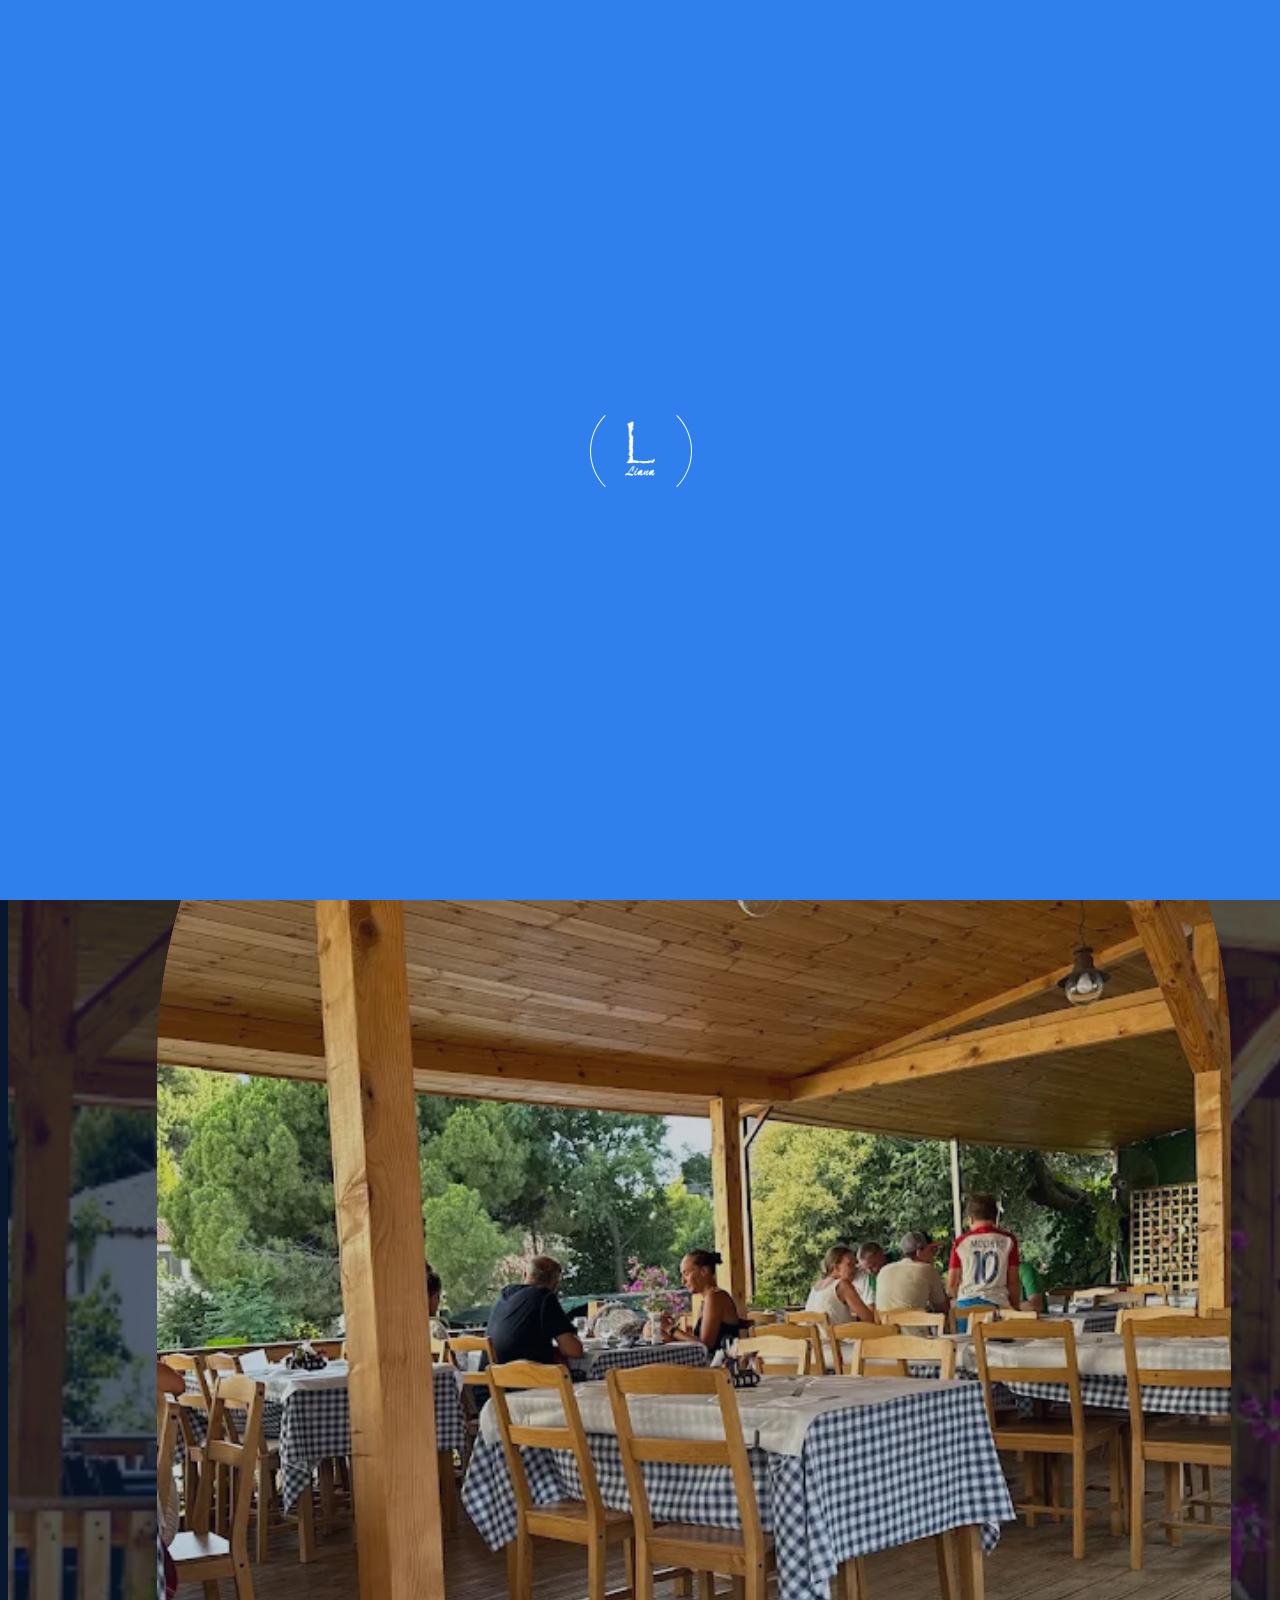
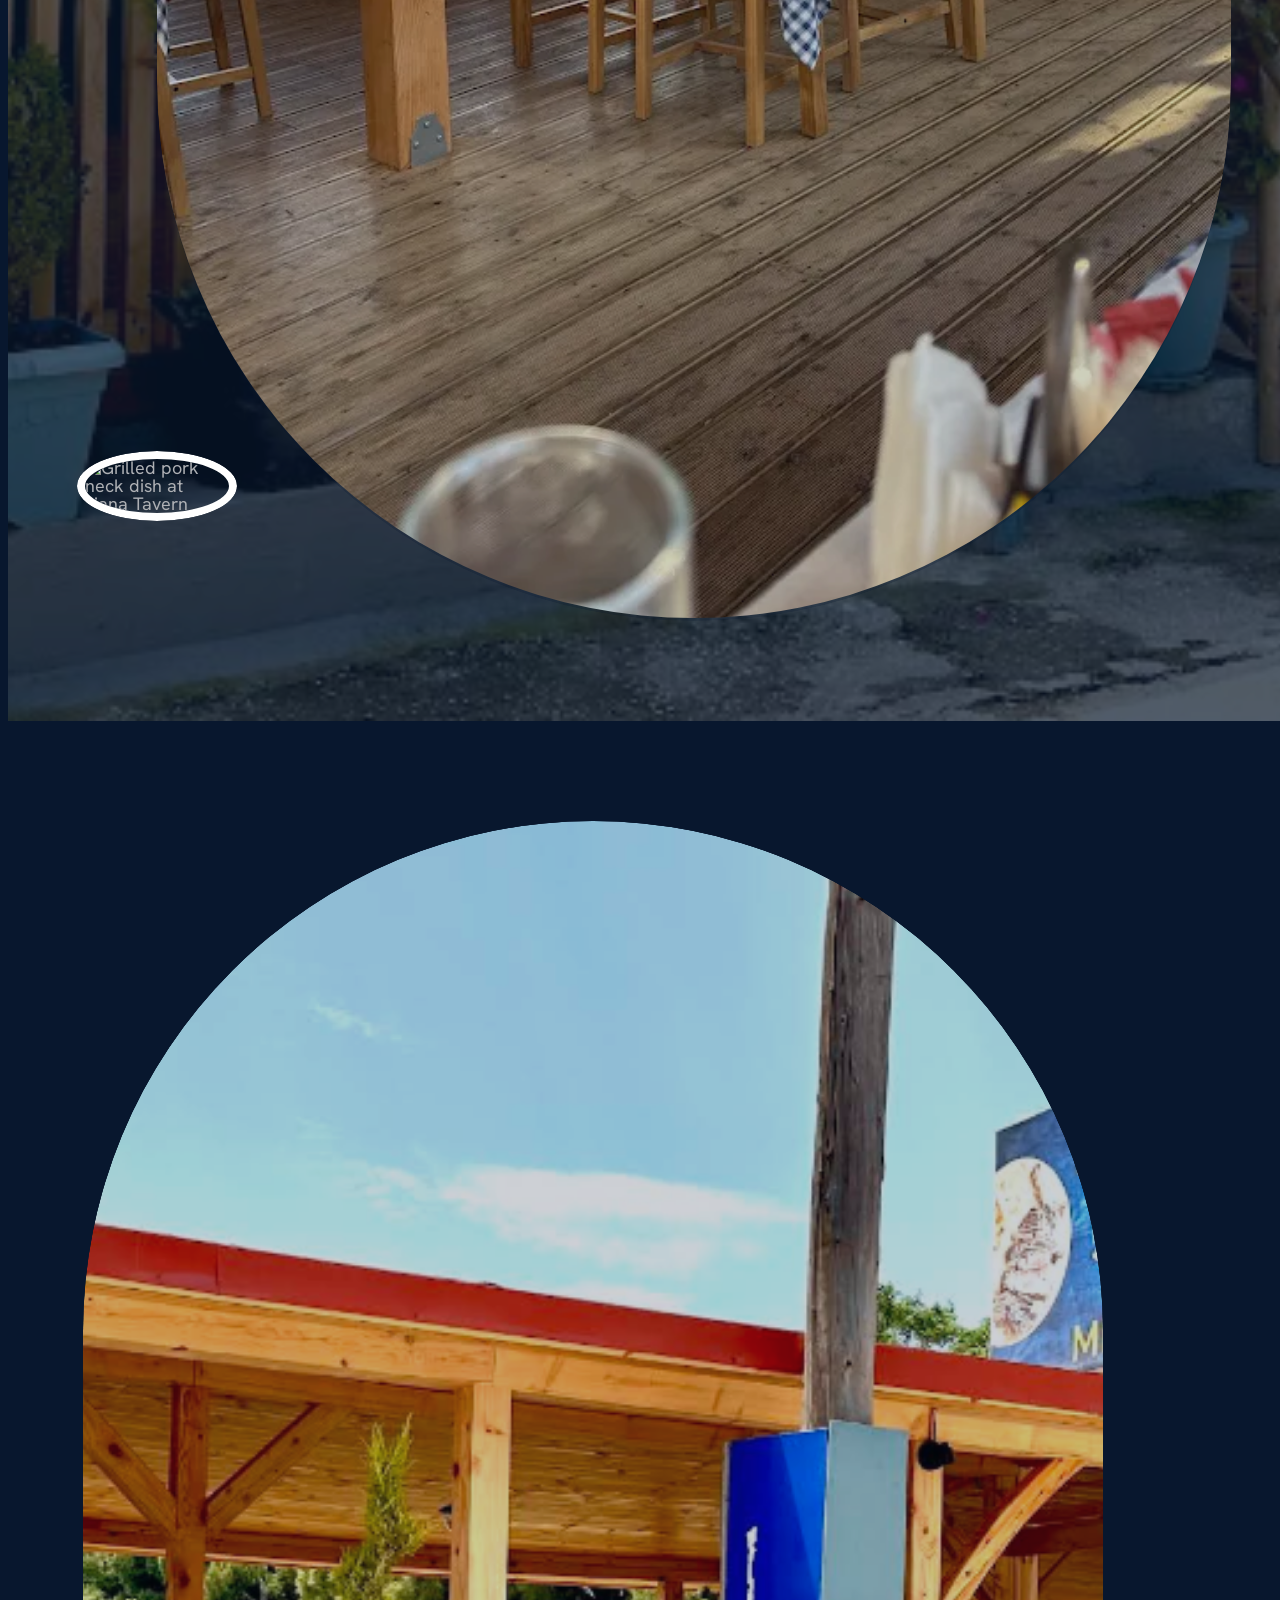
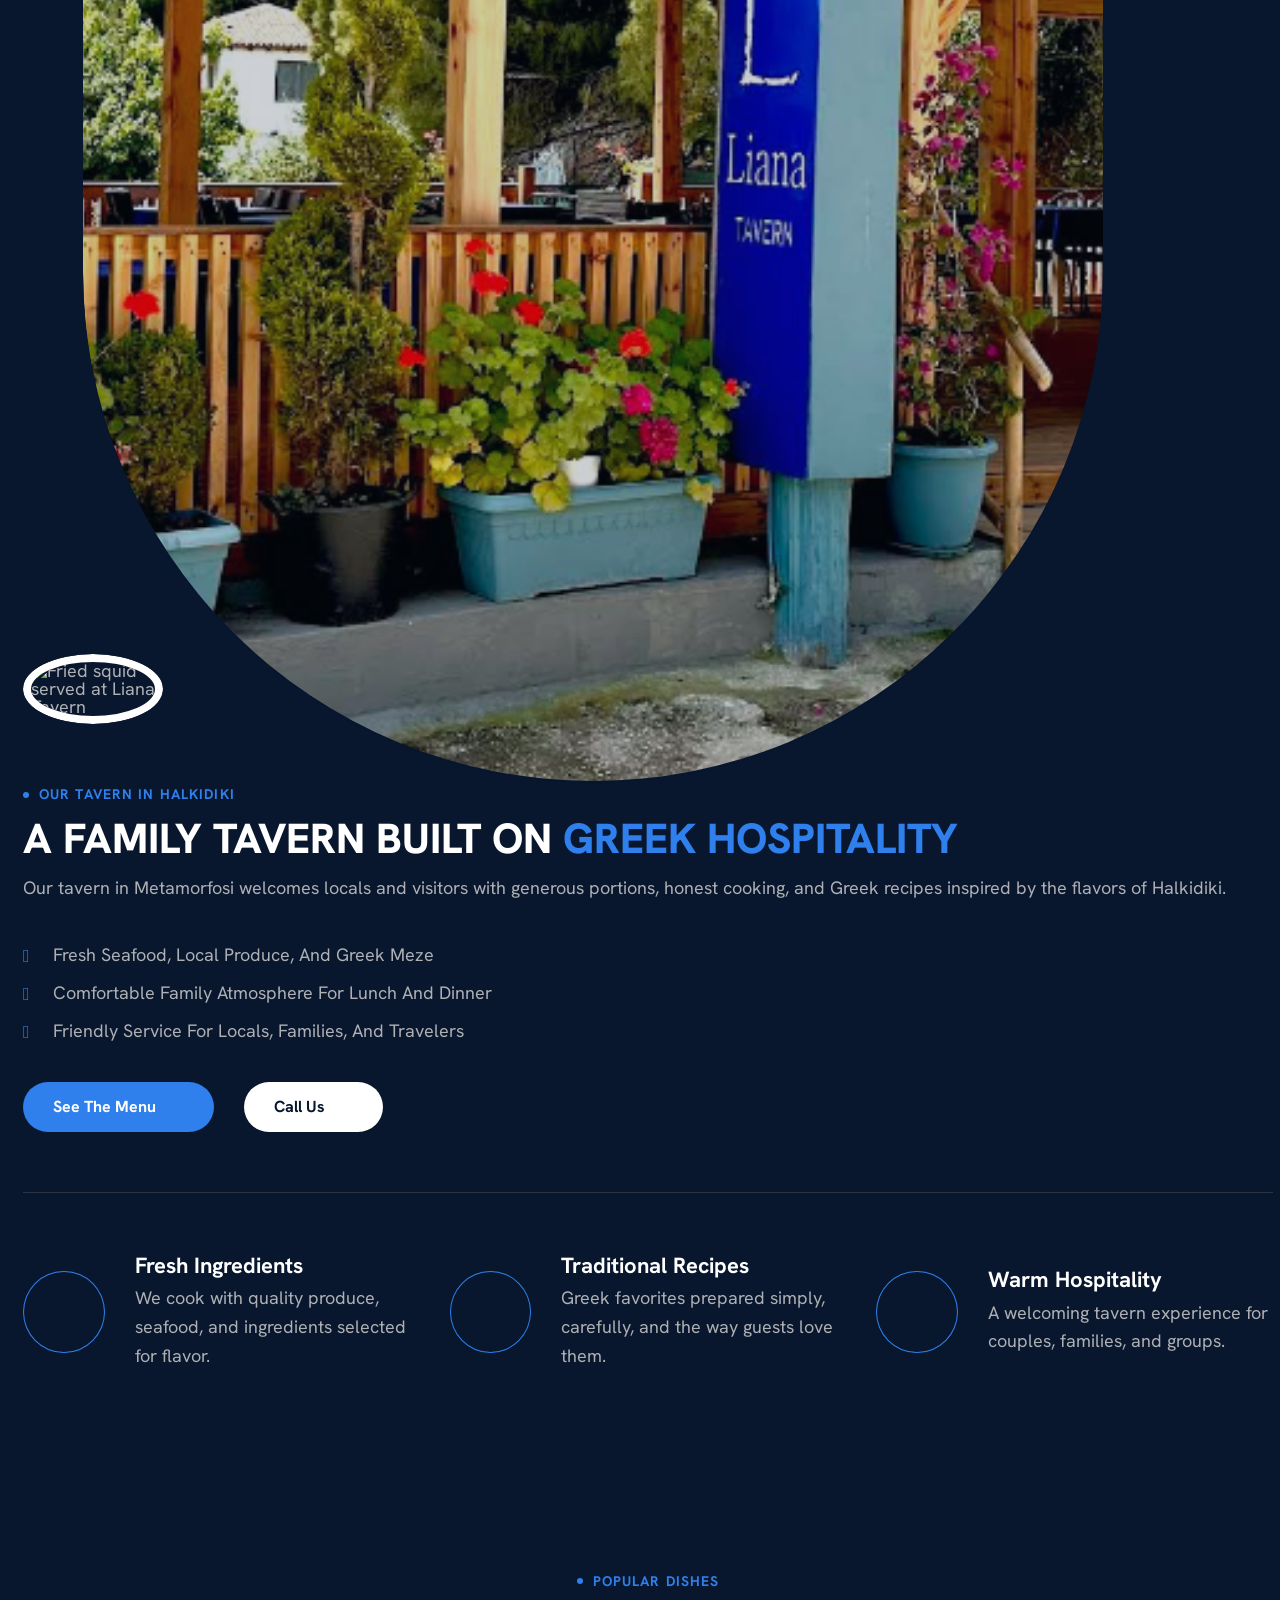
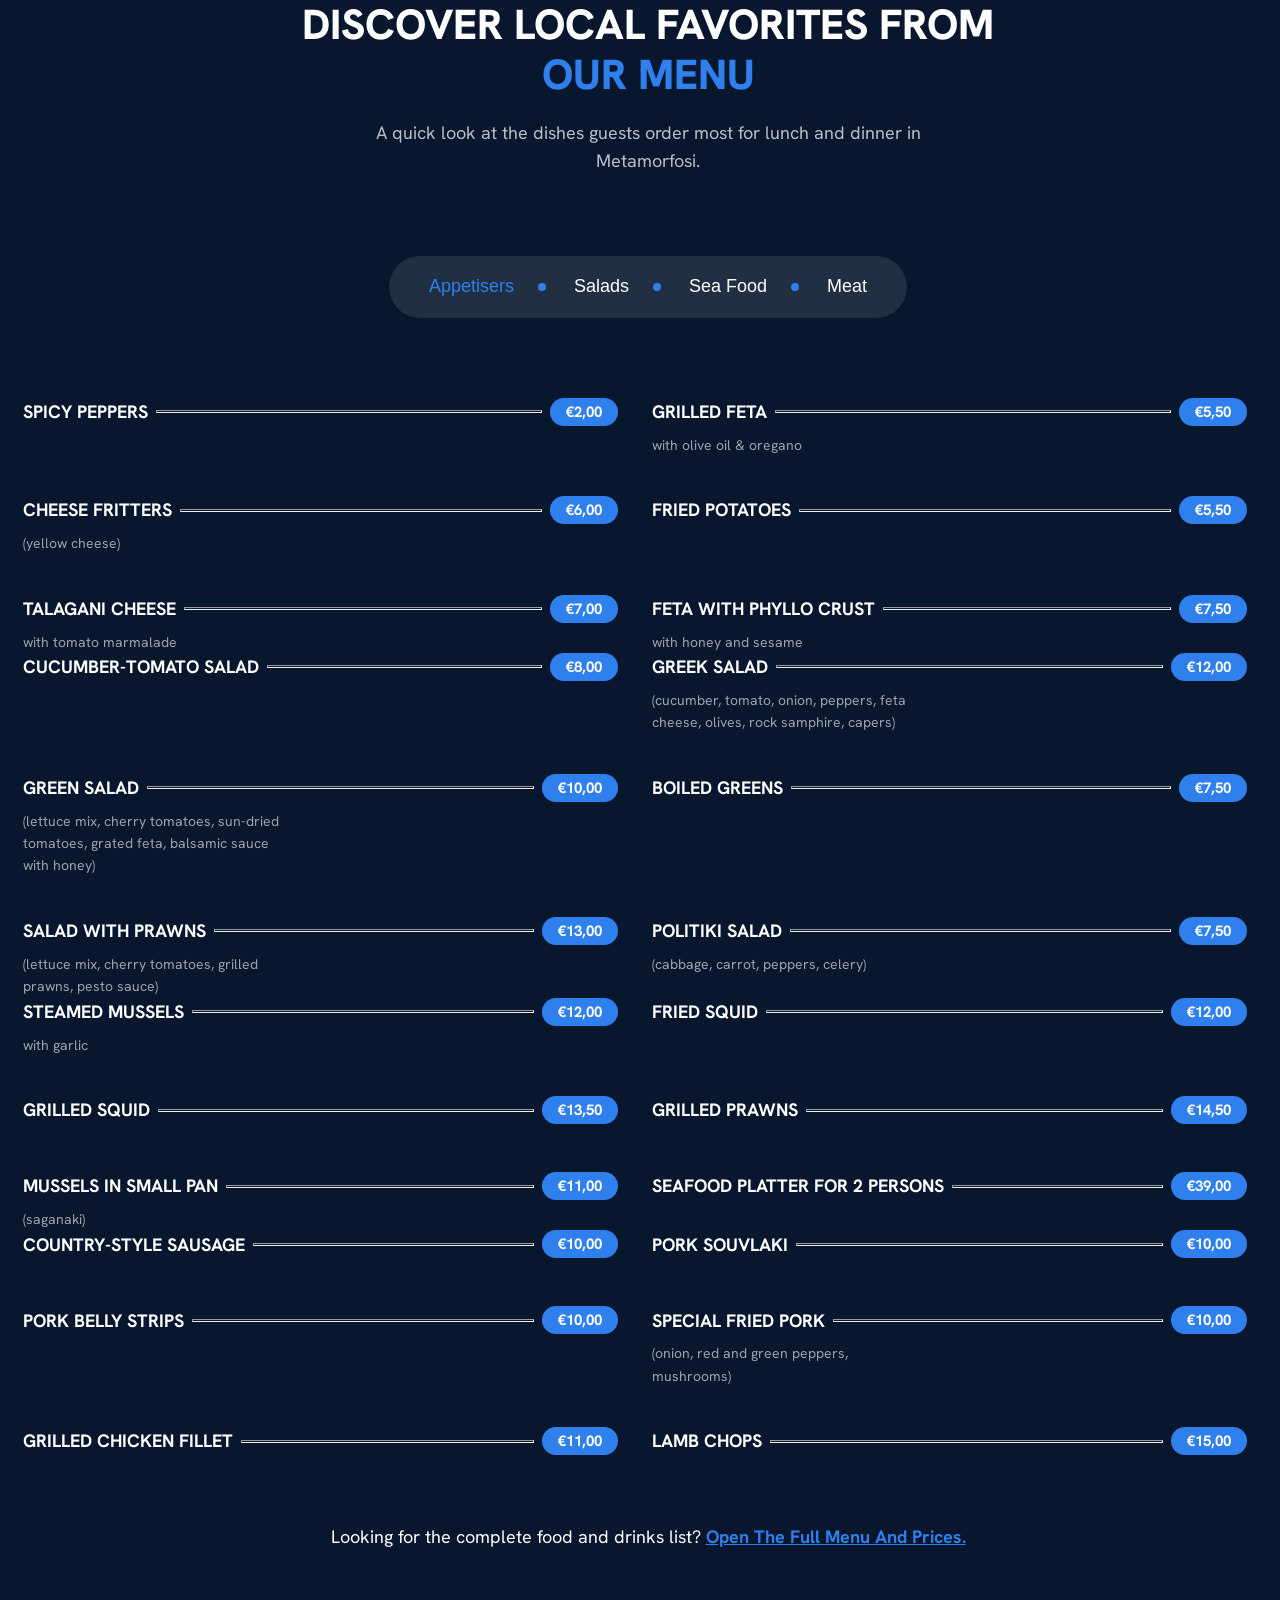
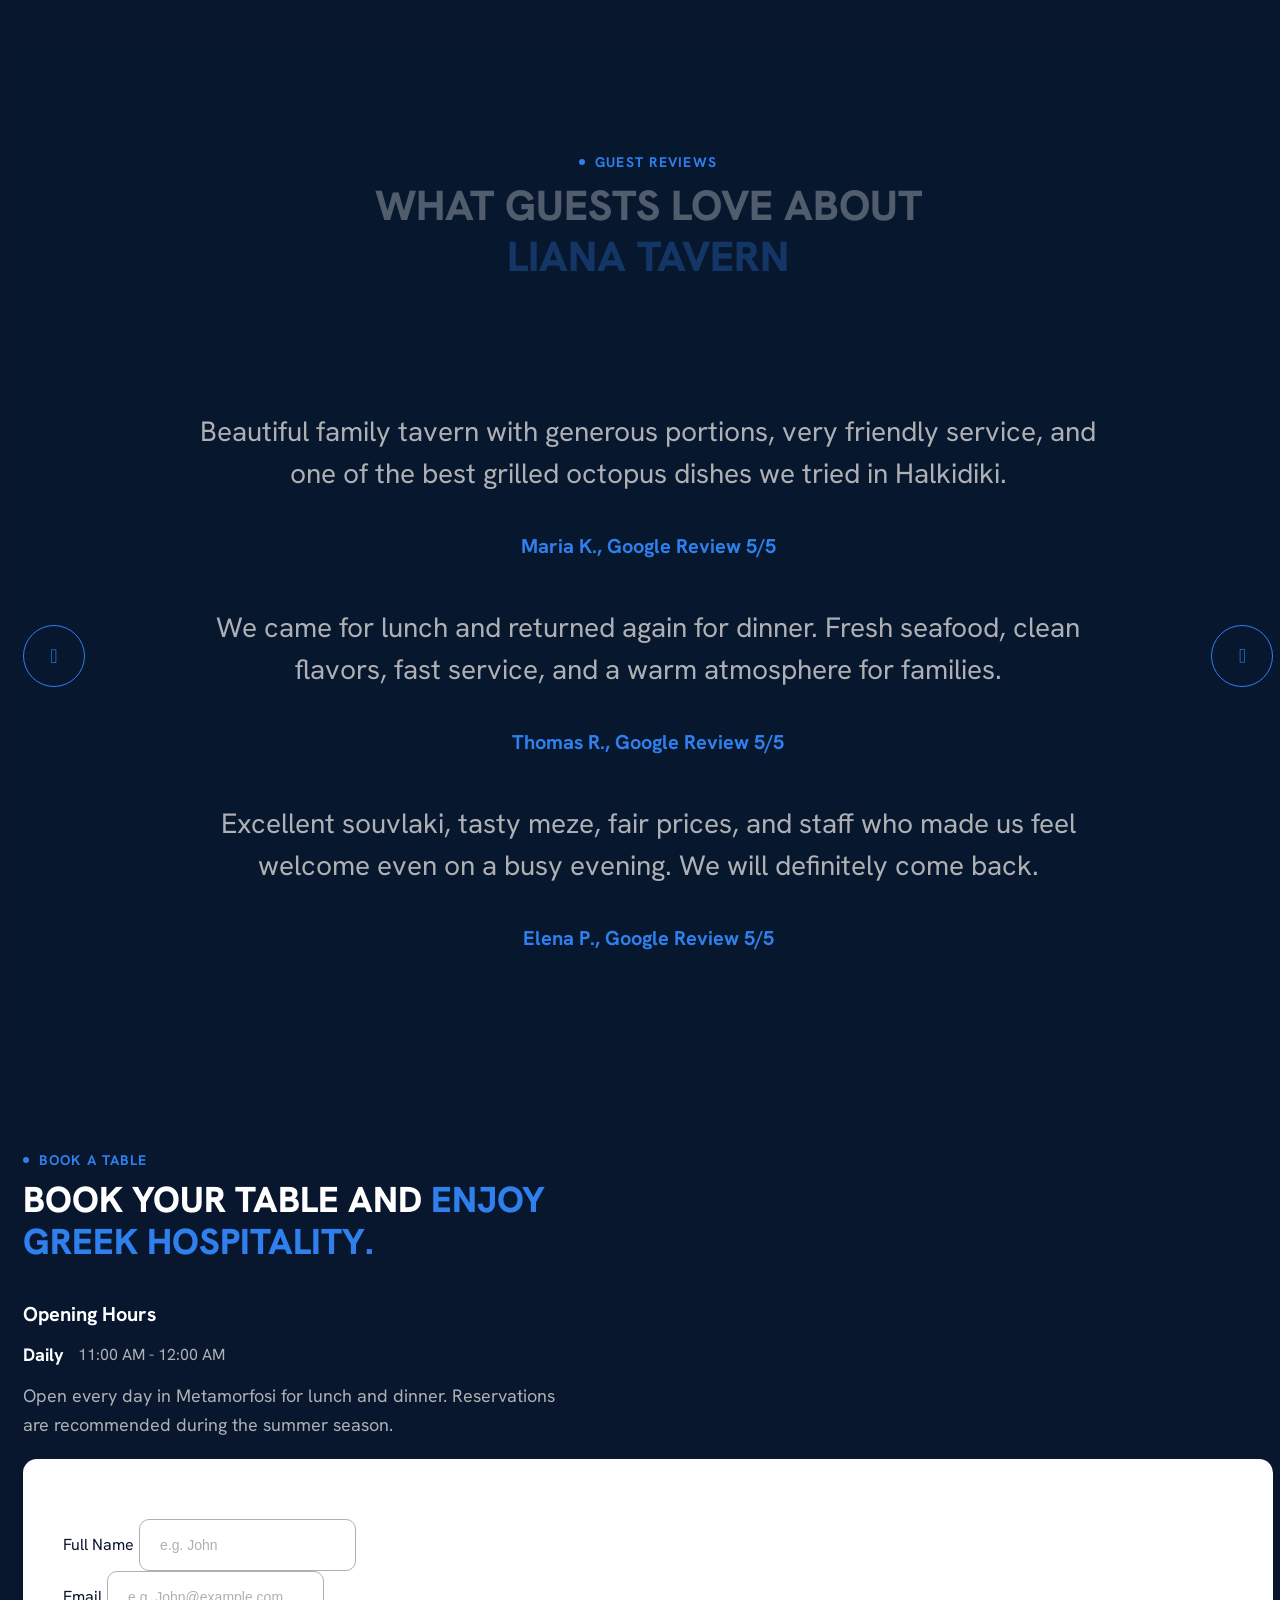
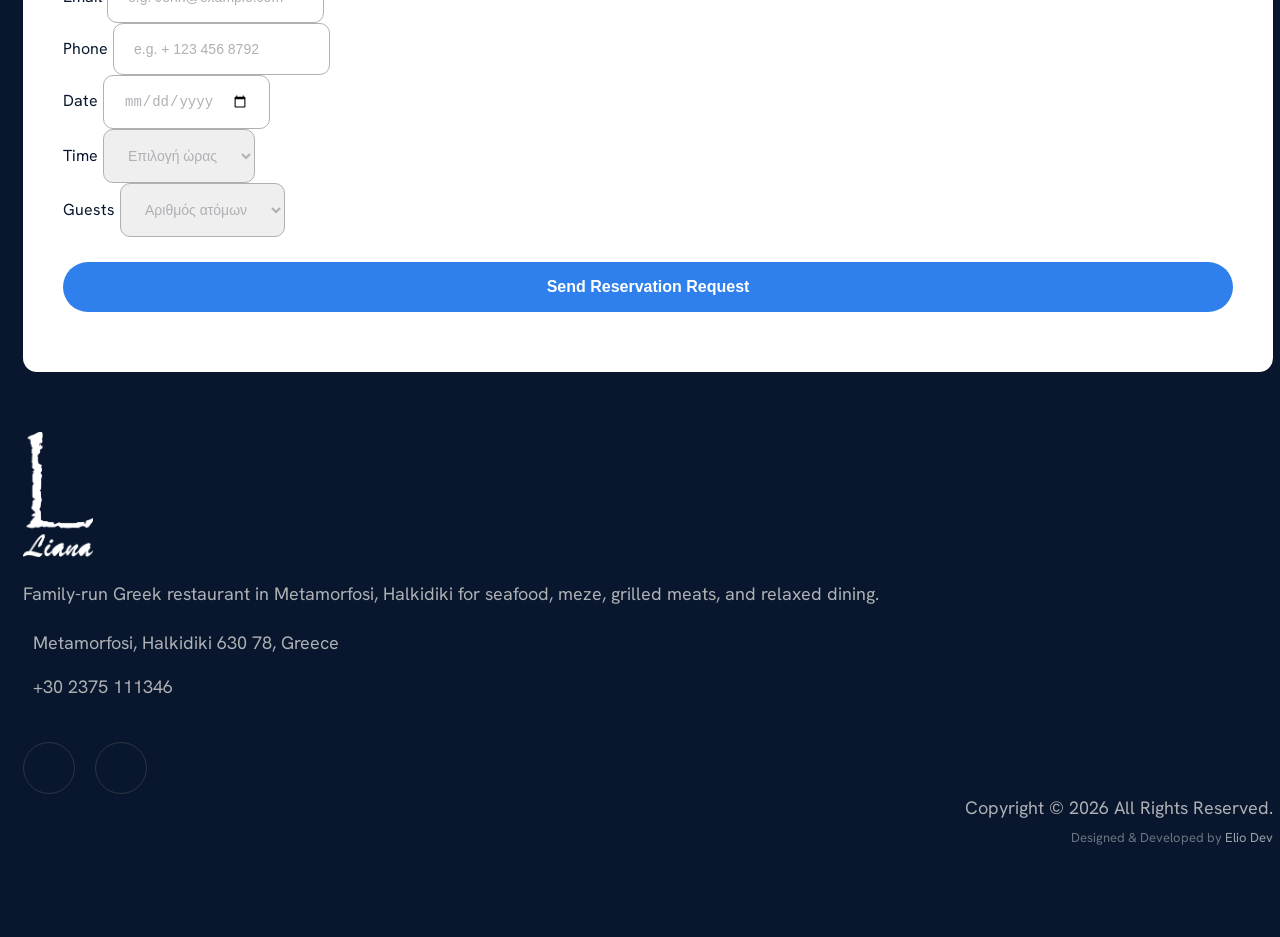
==== commit 634609e0: "feat: update menu categories and items with internationalization support and new PDF menu release" ====
--- a/index.html
+++ b/index.html
@@ -933,7 +933,7 @@
                                                     <div class="menu-item-body">
                                                         <div class="menu-item-title">
                                                             <h3>Spicy peppers</h3>
-                                                            <hr><span>&euro;1,90</span>
+                                                            <hr><span>&euro;2,00</span>
                                                         </div>
                                                     </div>
                                                 </div>
@@ -941,7 +941,7 @@
                                                     <div class="menu-item-body">
                                                         <div class="menu-item-title">
                                                             <h3>Grilled feta</h3>
-                                                            <hr><span>&euro;5,00</span>
+                                                            <hr><span>&euro;5,50</span>
                                                         </div>
                                                         <div class="menu-item-content">
                                                             <p>with olive oil &amp; oregano</p>
@@ -952,7 +952,7 @@
                                                     <div class="menu-item-body">
                                                         <div class="menu-item-title">
                                                             <h3>Cheese fritters</h3>
-                                                            <hr><span>&euro;5,50</span>
+                                                            <hr><span>&euro;6,00</span>
                                                         </div>
                                                         <div class="menu-item-content">
                                                             <p>(yellow cheese)</p>
@@ -963,7 +963,7 @@
                                                     <div class="menu-item-body">
                                                         <div class="menu-item-title">
                                                             <h3>Fried potatoes</h3>
-                                                            <hr><span>&euro;4,00</span>
+                                                            <hr><span>&euro;5,50</span>
                                                         </div>
                                                     </div>
                                                 </div>
@@ -971,7 +971,7 @@
                                                     <div class="menu-item-body">
                                                         <div class="menu-item-title">
                                                             <h3>Talagani cheese</h3>
-                                                            <hr><span>&euro;5,50</span>
+                                                            <hr><span>&euro;7,00</span>
                                                         </div>
                                                         <div class="menu-item-content">
                                                             <p>with tomato marmalade</p>
@@ -982,7 +982,7 @@
                                                     <div class="menu-item-body">
                                                         <div class="menu-item-title">
                                                             <h3>Feta with phyllo crust</h3>
-                                                            <hr><span>&euro;6,50</span>
+                                                            <hr><span>&euro;7,50</span>
                                                         </div>
                                                         <div class="menu-item-content">
                                                             <p>with honey and sesame</p>
@@ -1003,7 +1003,7 @@
                                                     <div class="menu-item-body">
                                                         <div class="menu-item-title">
                                                             <h3>Cucumber-tomato salad</h3>
-                                                            <hr><span>&euro;5,50</span>
+                                                            <hr><span>&euro;8,00</span>
                                                         </div>
                                                     </div>
                                                 </div>
@@ -1011,7 +1011,7 @@
                                                     <div class="menu-item-body">
                                                         <div class="menu-item-title">
                                                             <h3>Greek salad</h3>
-                                                            <hr><span>&euro;9,00</span>
+                                                            <hr><span>&euro;12,00</span>
                                                         </div>
                                                         <div class="menu-item-content">
                                                             <p>(cucumber, tomato, onion, peppers, feta cheese, olives,
@@ -1023,7 +1023,7 @@
                                                     <div class="menu-item-body">
                                                         <div class="menu-item-title">
                                                             <h3>Green salad</h3>
-                                                            <hr><span>&euro;8,00</span>
+                                                            <hr><span>&euro;10,00</span>
                                                         </div>
                                                         <div class="menu-item-content">
                                                             <p>(lettuce mix, cherry tomatoes, sun-dried tomatoes, grated
@@ -1035,7 +1035,7 @@
                                                     <div class="menu-item-body">
                                                         <div class="menu-item-title">
                                                             <h3>Boiled greens</h3>
-                                                            <hr><span>&euro;5,50</span>
+                                                            <hr><span>&euro;7,50</span>
                                                         </div>
                                                     </div>
                                                 </div>
@@ -1043,7 +1043,7 @@
                                                     <div class="menu-item-body">
                                                         <div class="menu-item-title">
                                                             <h3>Salad with prawns</h3>
-                                                            <hr><span>&euro;9,50</span>
+                                                            <hr><span>&euro;13,00</span>
                                                         </div>
                                                         <div class="menu-item-content">
                                                             <p>(lettuce mix, cherry tomatoes, grilled prawns, pesto
@@ -1055,7 +1055,7 @@
                                                     <div class="menu-item-body">
                                                         <div class="menu-item-title">
                                                             <h3>Politiki salad</h3>
-                                                            <hr><span>&euro;6,00</span>
+                                                            <hr><span>&euro;7,50</span>
                                                         </div>
                                                         <div class="menu-item-content">
                                                             <p>(cabbage, carrot, peppers, celery)</p>
@@ -1076,7 +1076,7 @@
                                                     <div class="menu-item-body">
                                                         <div class="menu-item-title">
                                                             <h3>Steamed mussels</h3>
-                                                            <hr><span>&euro;9,00</span>
+                                                            <hr><span>&euro;12,00</span>
                                                         </div>
                                                         <div class="menu-item-content">
                                                             <p>with garlic</p>
@@ -1087,7 +1087,7 @@
                                                     <div class="menu-item-body">
                                                         <div class="menu-item-title">
                                                             <h3>Fried squid</h3>
-                                                            <hr><span>&euro;9,00</span>
+                                                            <hr><span>&euro;12,00</span>
                                                         </div>
                                                     </div>
                                                 </div>
@@ -1095,23 +1095,23 @@
                                                     <div class="menu-item-body">
                                                         <div class="menu-item-title">
                                                             <h3>Grilled squid</h3>
+                                                            <hr><span>&euro;13,50</span>
+                                                        </div>
+                                                    </div>
+                                                </div>
+                                                <div class="our-menu-item">
+                                                    <div class="menu-item-body">
+                                                        <div class="menu-item-title">
+                                                            <h3>Grilled prawns</h3>
+                                                            <hr><span>&euro;14,50</span>
+                                                        </div>
+                                                    </div>
+                                                </div>
+                                                <div class="our-menu-item">
+                                                    <div class="menu-item-body">
+                                                        <div class="menu-item-title">
+                                                            <h3>Mussels in small pan</h3>
                                                             <hr><span>&euro;11,00</span>
-                                                        </div>
-                                                    </div>
-                                                </div>
-                                                <div class="our-menu-item">
-                                                    <div class="menu-item-body">
-                                                        <div class="menu-item-title">
-                                                            <h3>Grilled prawns</h3>
-                                                            <hr><span>&euro;12,00</span>
-                                                        </div>
-                                                    </div>
-                                                </div>
-                                                <div class="our-menu-item">
-                                                    <div class="menu-item-body">
-                                                        <div class="menu-item-title">
-                                                            <h3>Mussels in small pan</h3>
-                                                            <hr><span>&euro;8,50</span>
                                                         </div>
                                                         <div class="menu-item-content">
                                                             <p>(saganaki)</p>
@@ -1122,7 +1122,7 @@
                                                     <div class="menu-item-body">
                                                         <div class="menu-item-title">
                                                             <h3>Seafood platter for 2 persons</h3>
-                                                            <hr><span>&euro;34,00</span>
+                                                            <hr><span>&euro;39,00</span>
                                                         </div>
                                                     </div>
                                                 </div>
@@ -1140,7 +1140,7 @@
                                                     <div class="menu-item-body">
                                                         <div class="menu-item-title">
                                                             <h3>Country-style sausage</h3>
-                                                            <hr><span>&euro;8,50</span>
+                                                            <hr><span>&euro;10,00</span>
                                                         </div>
                                                     </div>
                                                 </div>
@@ -1148,7 +1148,7 @@
                                                     <div class="menu-item-body">
                                                         <div class="menu-item-title">
                                                             <h3>Pork souvlaki</h3>
-                                                            <hr><span>&euro;8,50</span>
+                                                            <hr><span>&euro;10,00</span>
                                                         </div>
                                                     </div>
                                                 </div>
@@ -1156,7 +1156,7 @@
                                                     <div class="menu-item-body">
                                                         <div class="menu-item-title">
                                                             <h3>Pork belly strips</h3>
-                                                            <hr><span>&euro;8,50</span>
+                                                            <hr><span>&euro;10,00</span>
                                                         </div>
                                                     </div>
                                                 </div>
@@ -1164,7 +1164,7 @@
                                                     <div class="menu-item-body">
                                                         <div class="menu-item-title">
                                                             <h3>Special fried pork</h3>
-                                                            <hr><span>&euro;8,00</span>
+                                                            <hr><span>&euro;10,00</span>
                                                         </div>
                                                         <div class="menu-item-content">
                                                             <p>(onion, red and green peppers, mushrooms)</p>
@@ -1175,7 +1175,7 @@
                                                     <div class="menu-item-body">
                                                         <div class="menu-item-title">
                                                             <h3>Grilled chicken fillet</h3>
-                                                            <hr><span>&euro;9,00</span>
+                                                            <hr><span>&euro;11,00</span>
                                                         </div>
                                                     </div>
                                                 </div>
@@ -1183,7 +1183,7 @@
                                                     <div class="menu-item-body">
                                                         <div class="menu-item-title">
                                                             <h3>Lamb chops</h3>
-                                                            <hr><span>&euro;11,50</span>
+                                                            <hr><span>&euro;15,00</span>
                                                         </div>
                                                     </div>
                                                 </div>
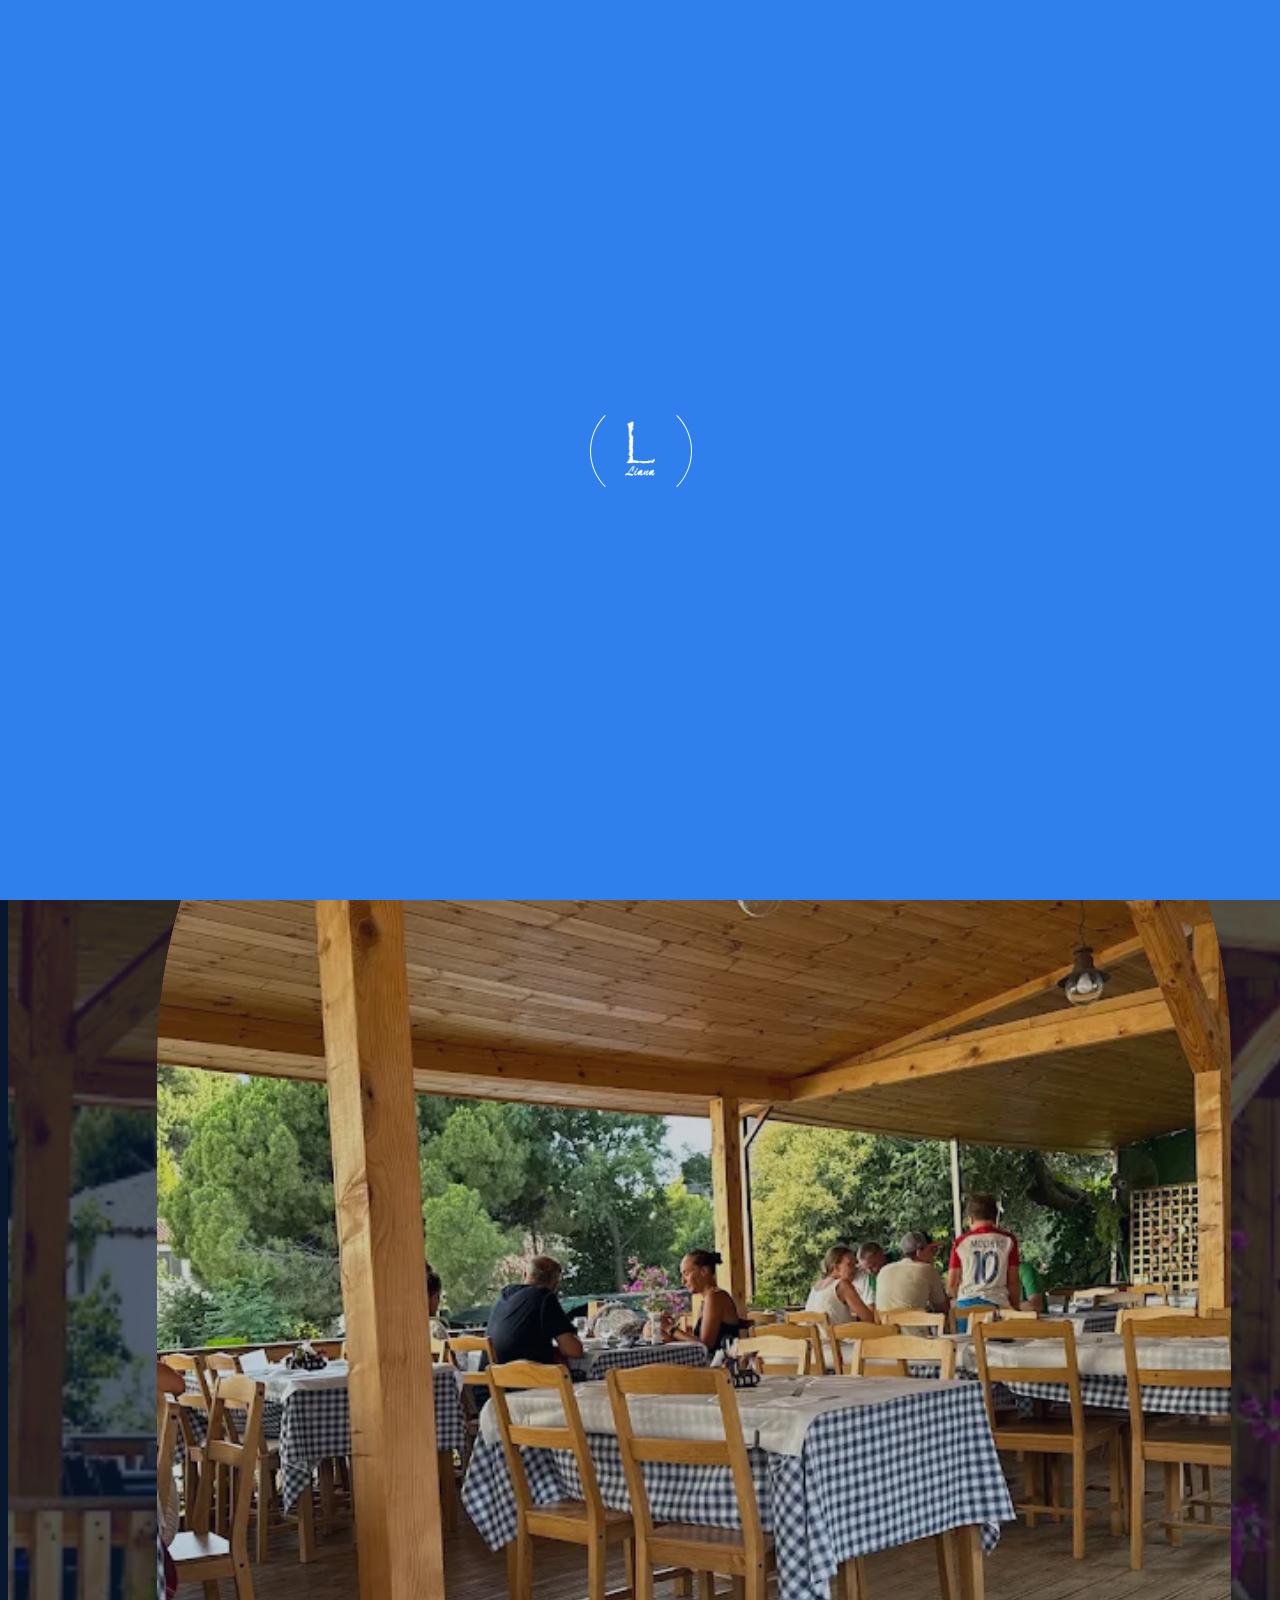
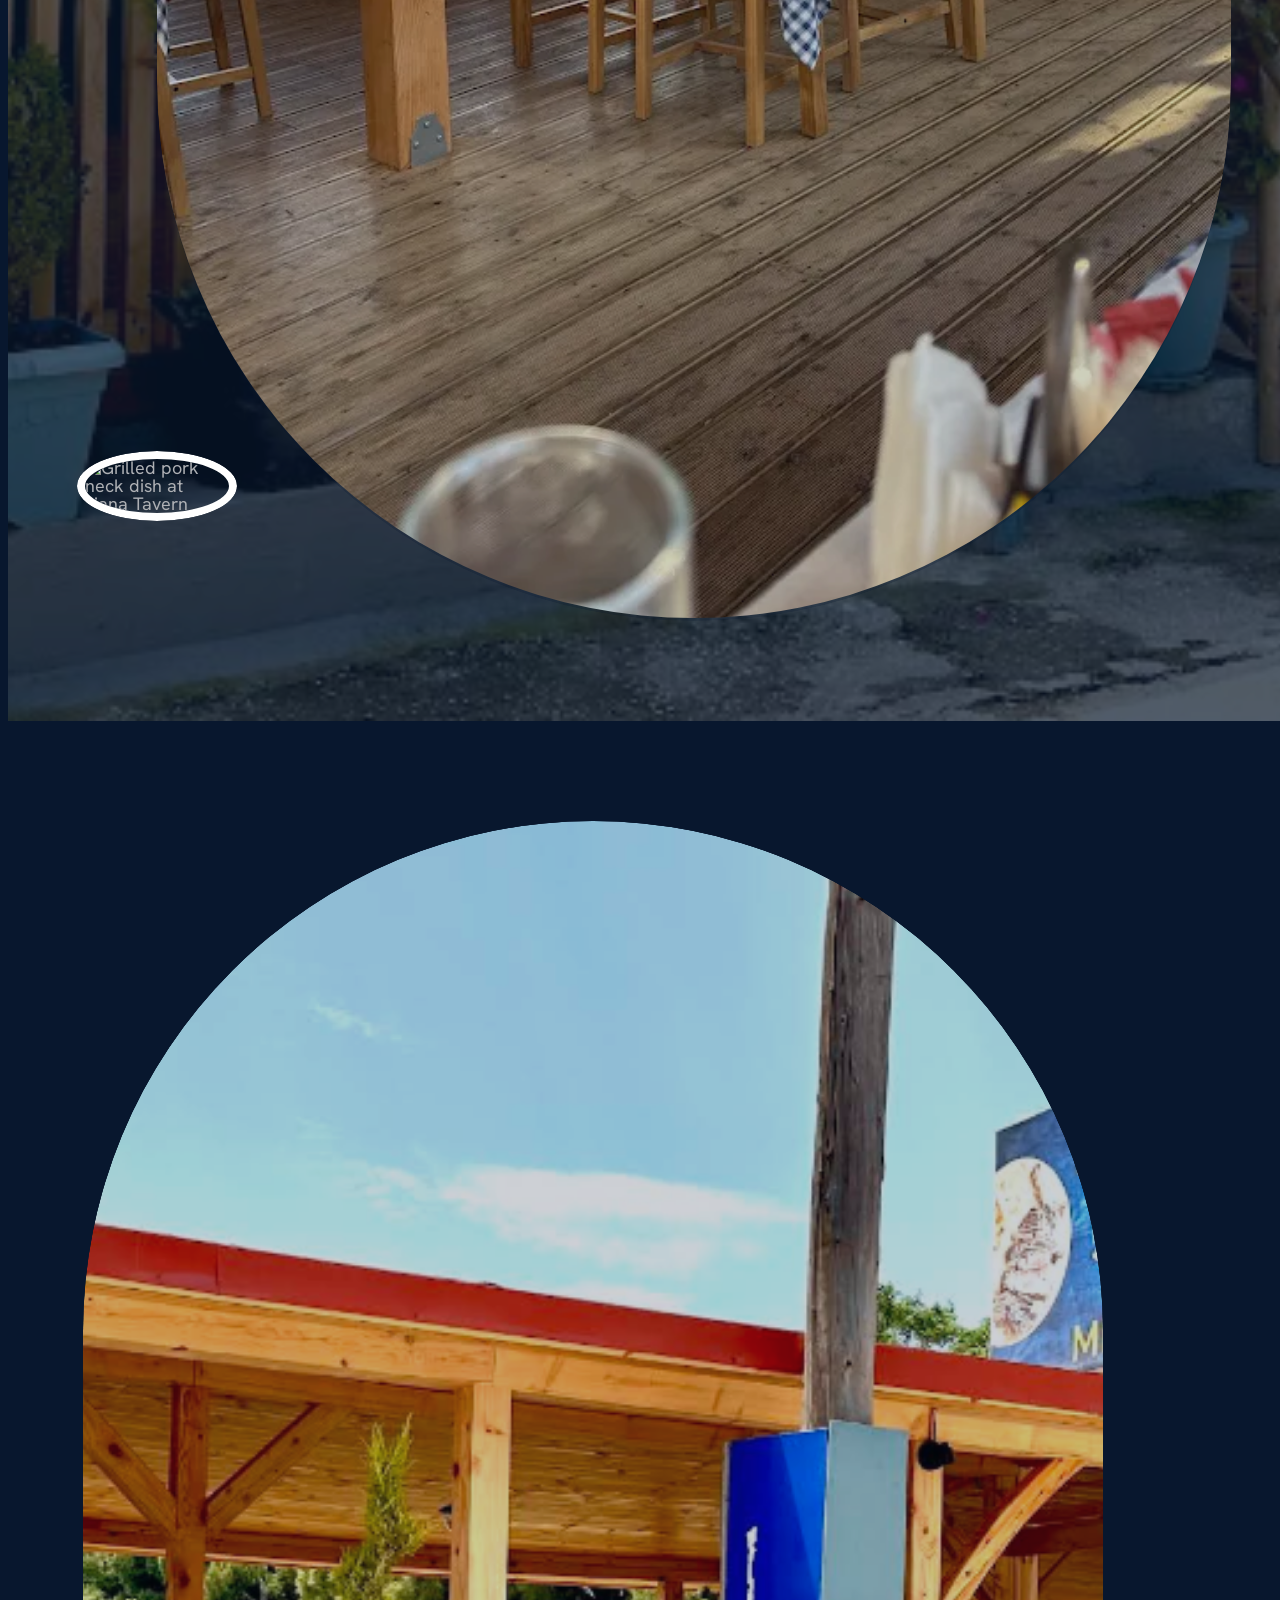
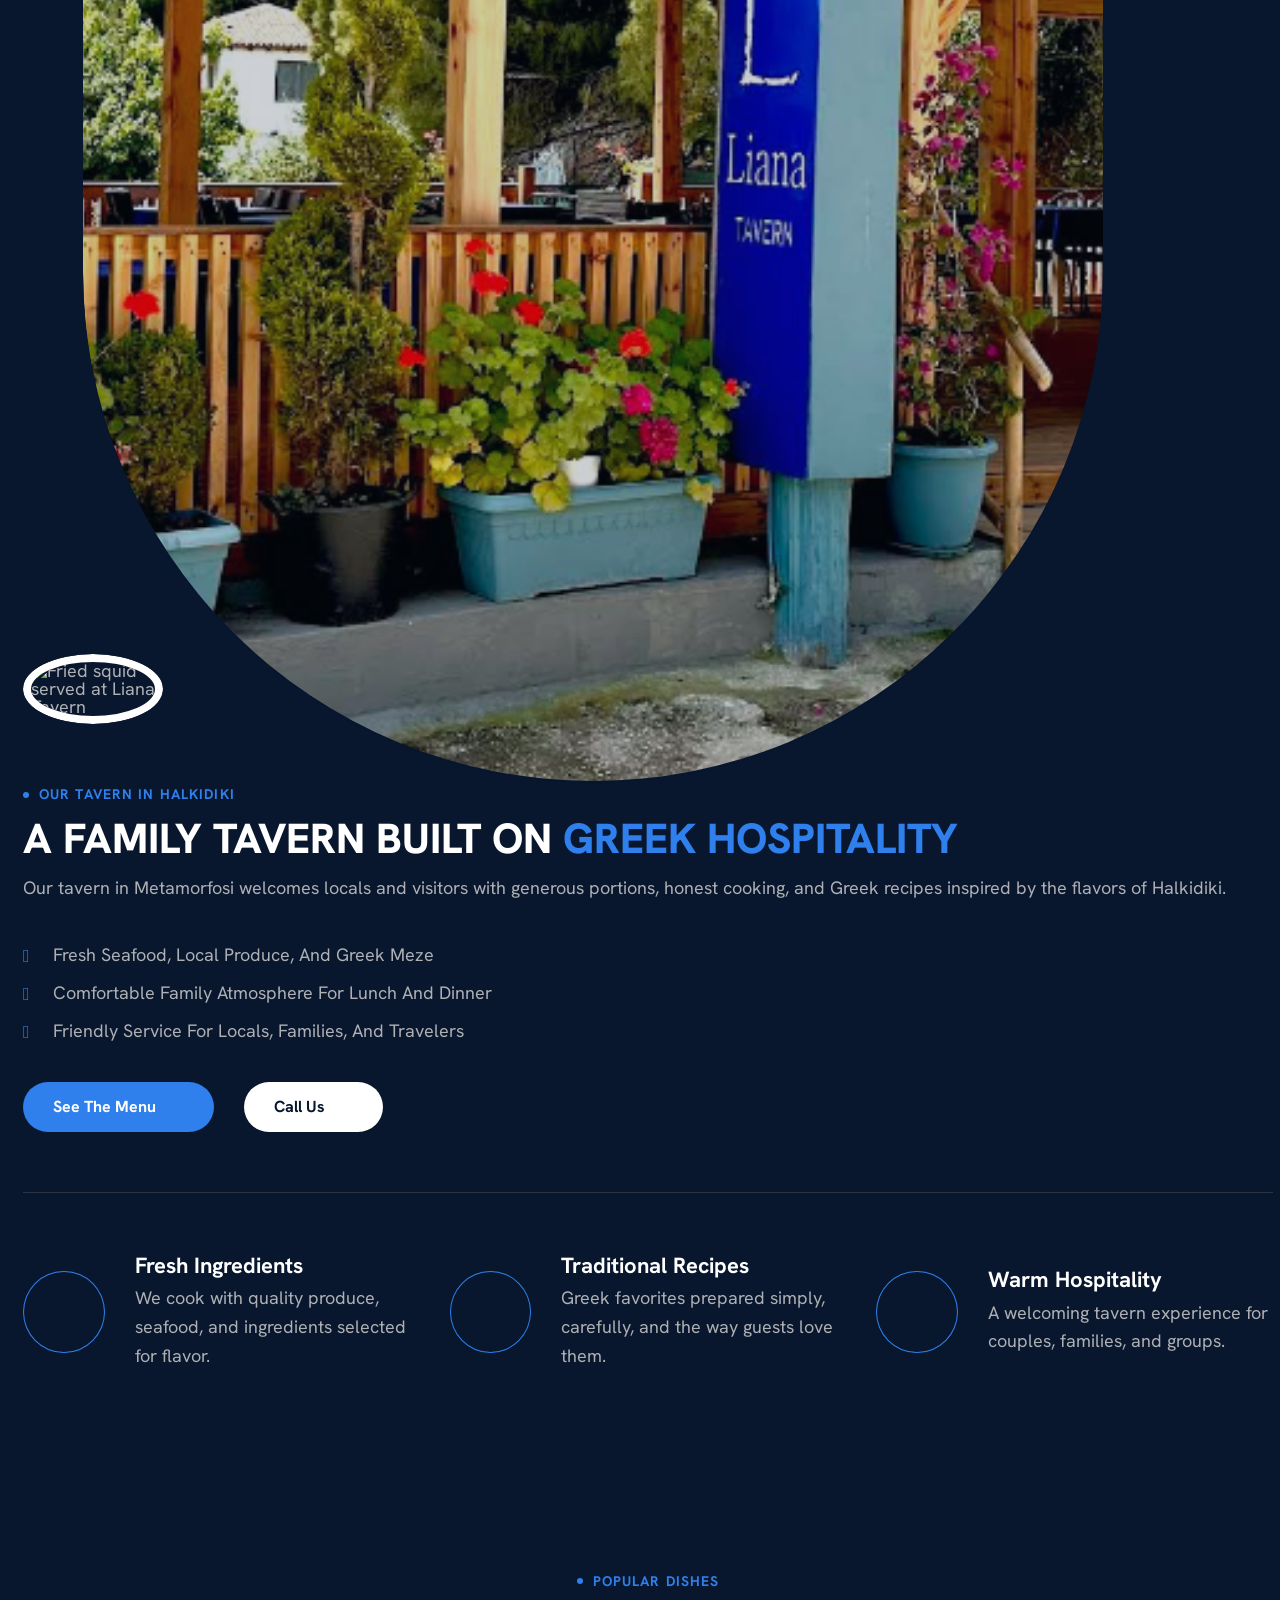
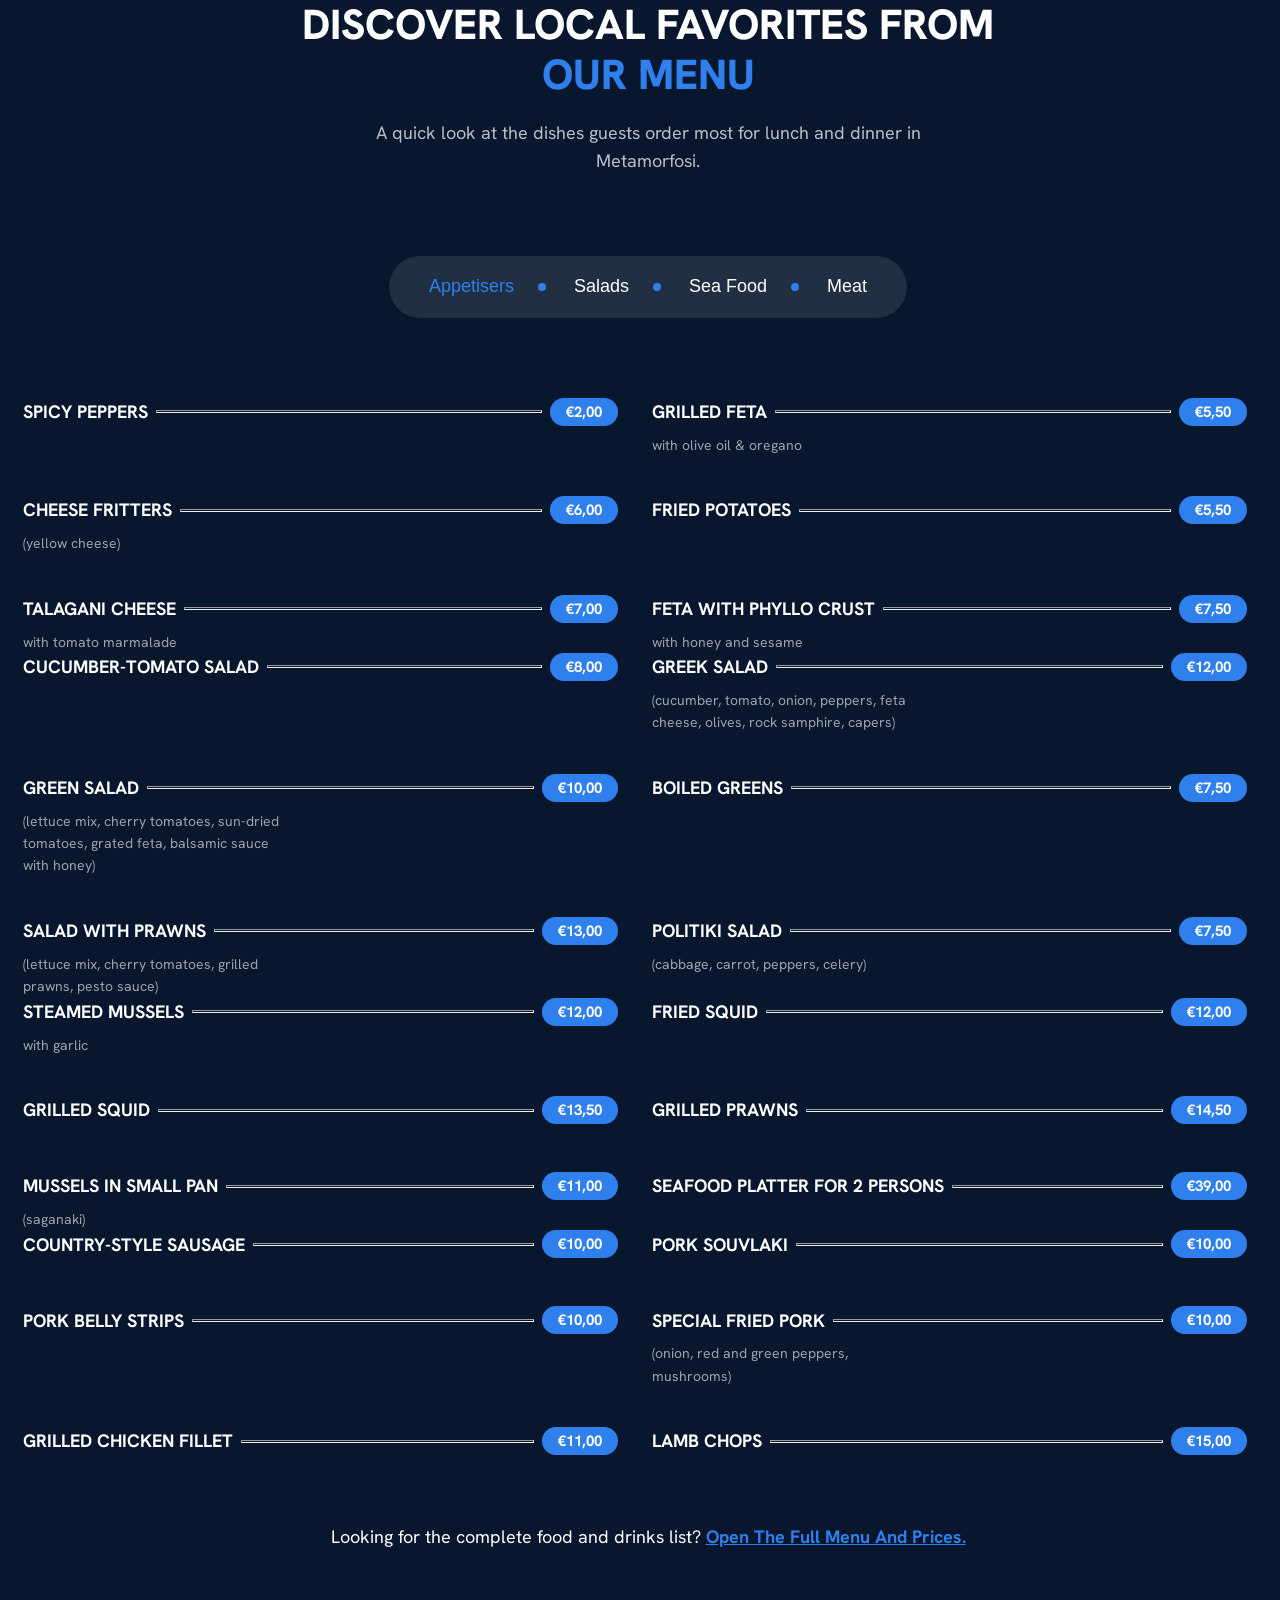
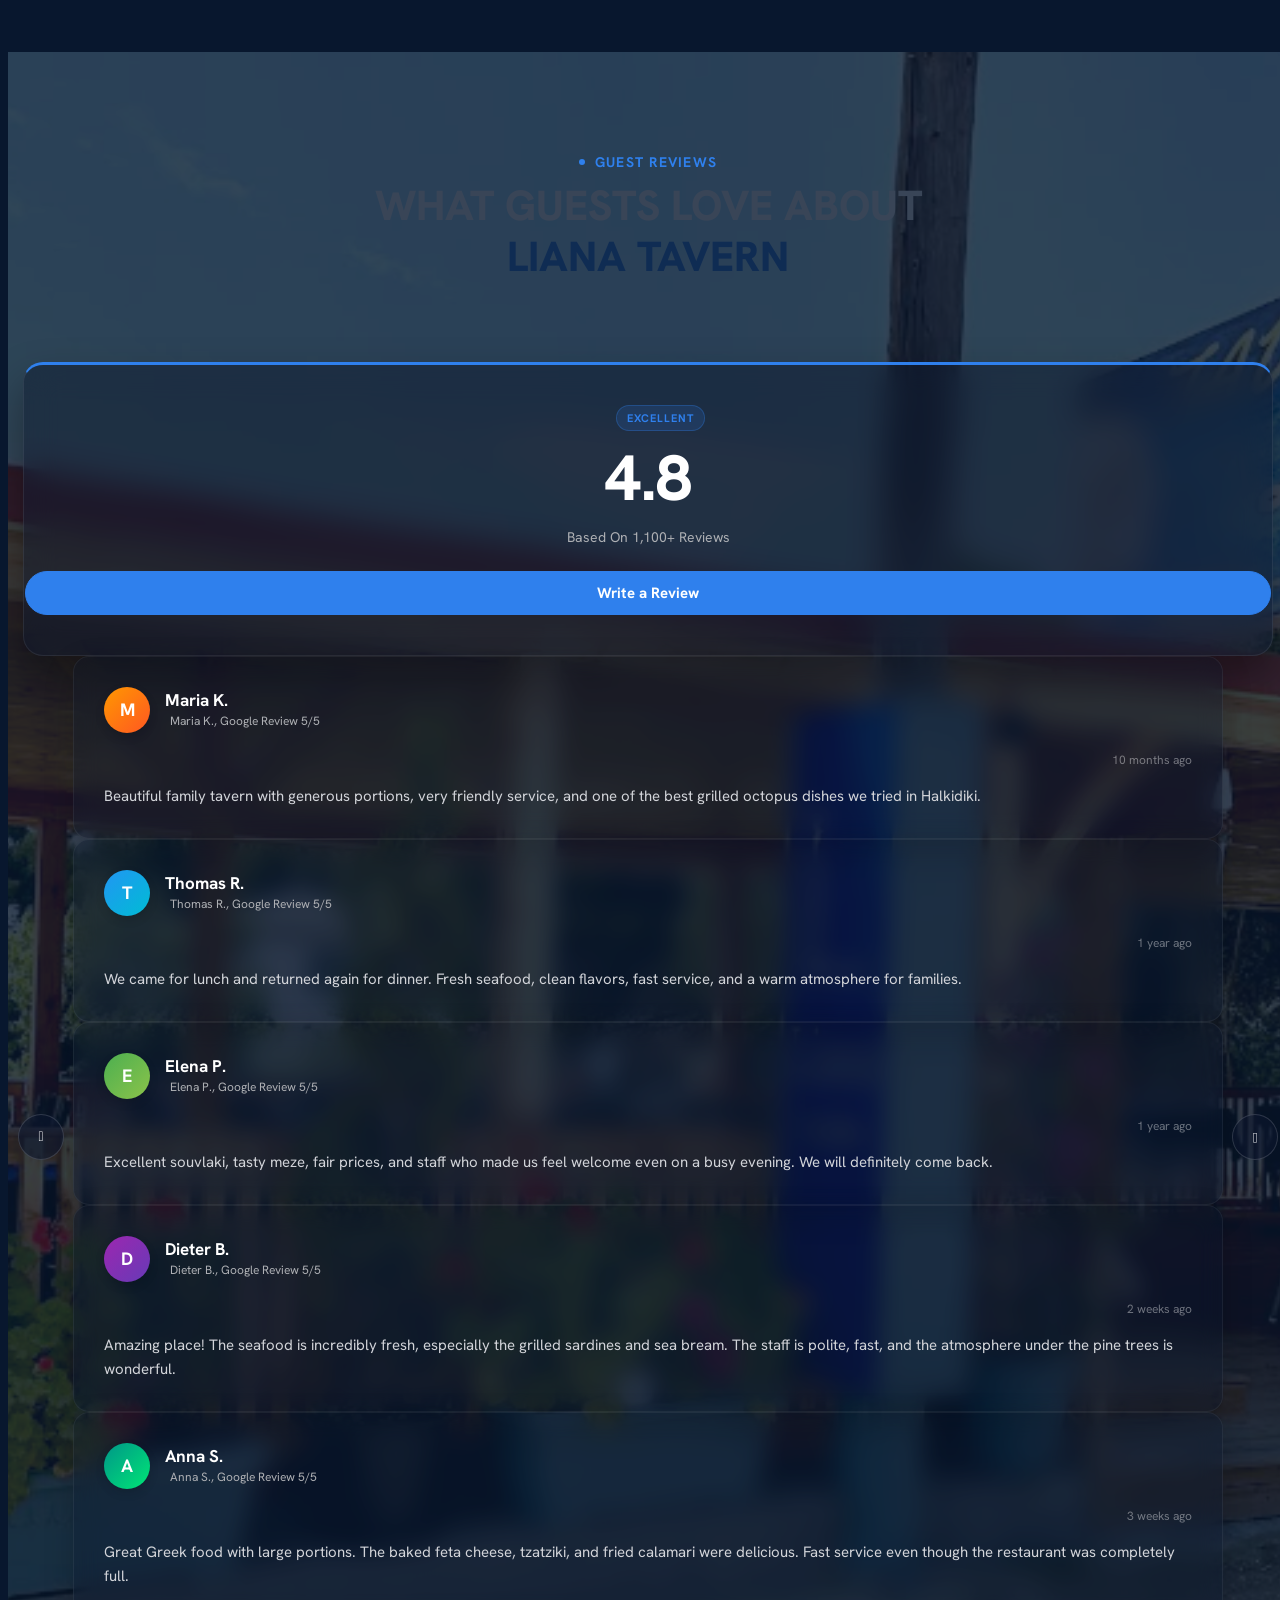
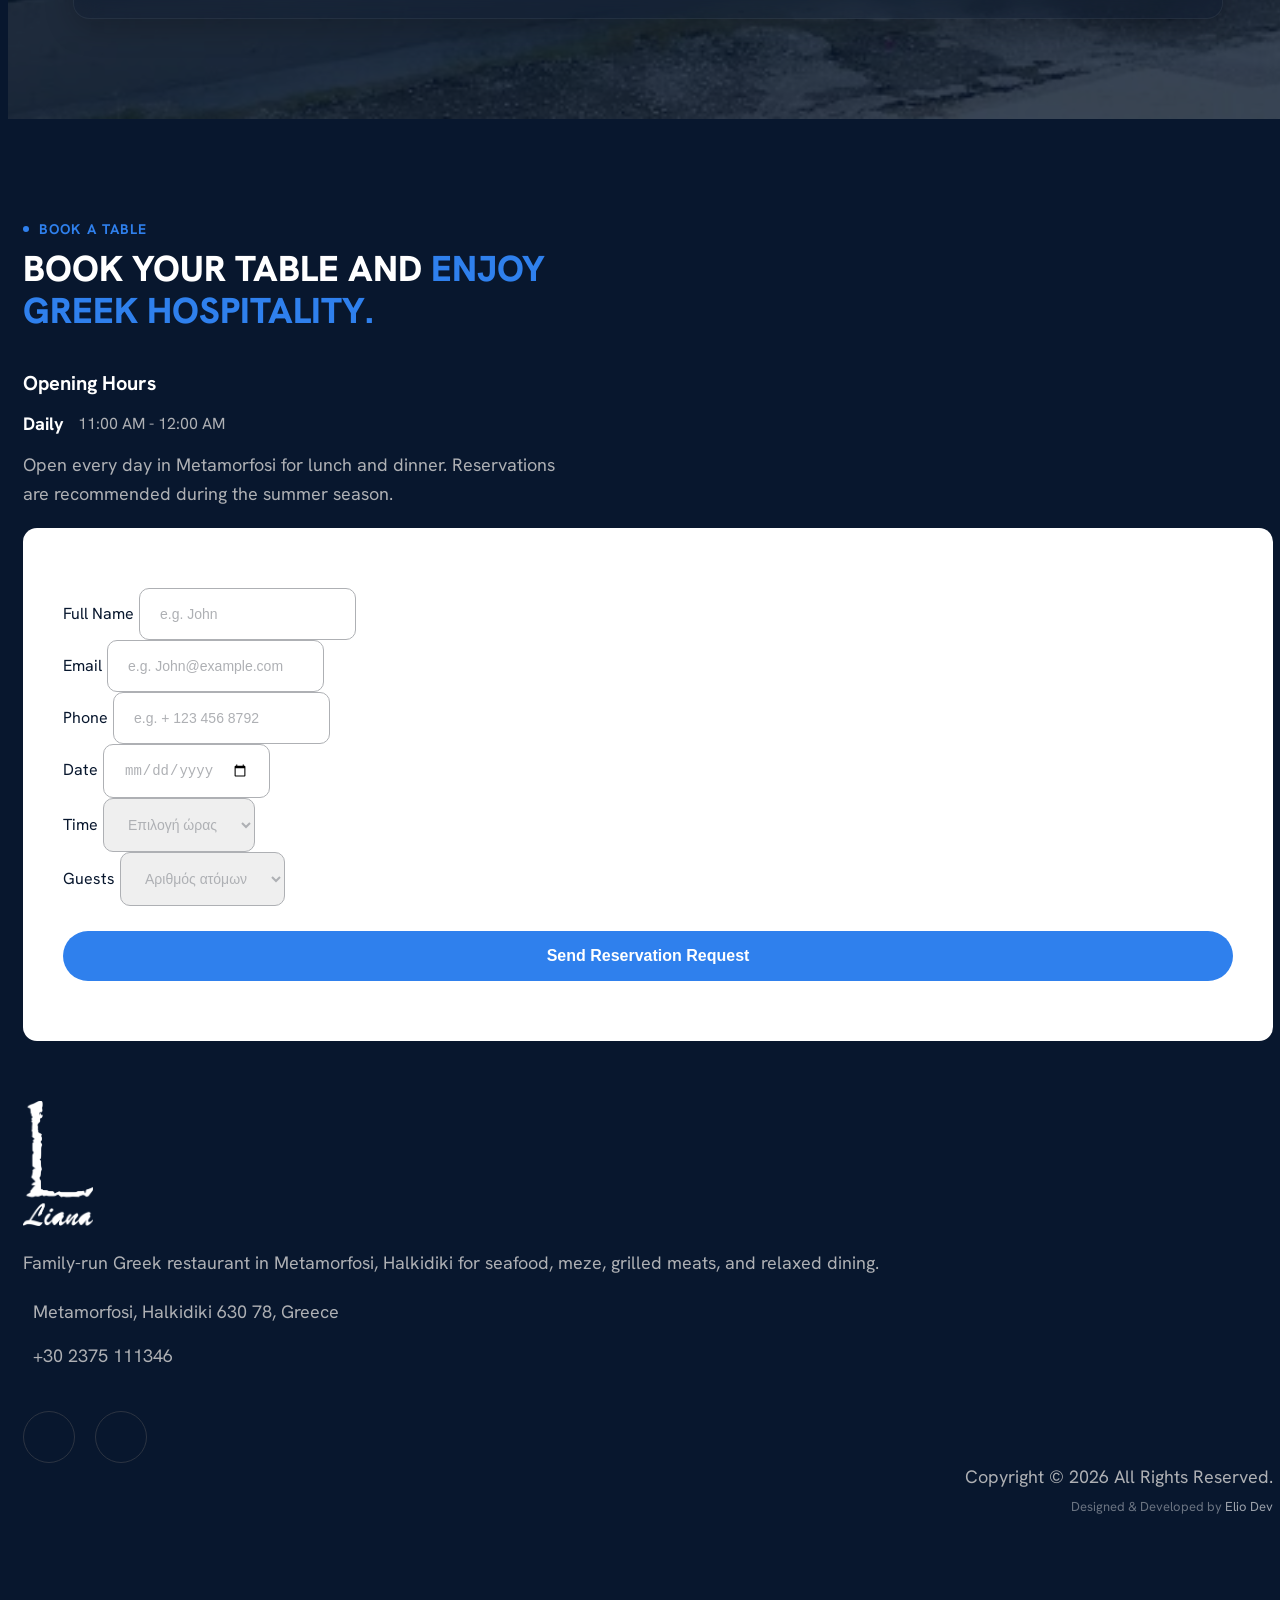
==== commit f6497598: "Update" ====
--- a/index.html
+++ b/index.html
@@ -4,13 +4,14 @@
 <head>
     <!-- Meta -->
     <meta charset="utf-8">
-    <!-- Google Analytics -->
-    <script async src="https://www.googletagmanager.com/gtag/js?id=G-VND1YBSWH7"></script>
+    <!-- Google tag (gtag.js) -->
+    <script async src="https://www.googletagmanager.com/gtag/js?id=G-Q2RY2BLX60"></script>
     <script>
         window.dataLayer = window.dataLayer || [];
         function gtag() { dataLayer.push(arguments); }
         gtag('js', new Date());
-        gtag('config', 'G-VND1YBSWH7');
+
+        gtag('config', 'G-Q2RY2BLX60');
     </script>
     <meta http-equiv="X-UA-Compatible" content="IE=edge">
     <meta name="viewport" content="width=device-width, initial-scale=1.0, maximum-scale=1">
@@ -125,7 +126,7 @@
     }
     </script>
     <!-- Favicon Icon -->
-    <link rel="shortcut icon" type="image/x-icon" href="images/favicon.png">
+    <link rel="shortcut icon" type="image/x-icon" href="images/loader.png">
     <!-- Google Fonts Css-->
     <link rel="preconnect" href="https://fonts.googleapis.com/">
     <link rel="preconnect" href="https://fonts.gstatic.com/" crossorigin>
@@ -147,94 +148,14 @@
     <!-- Mouse Cursor Css File -->
     <link rel="stylesheet" href="css/mousecursor.css">
     <!-- Main Custom Css -->
-    <link href="css/custom.css?v=2" rel="stylesheet" media="screen">
+    <link href="css/custom.css?v=5" rel="stylesheet" media="screen">
 
     <style>
         html[lang="el"] {
             --default-font: "Noto Sans", "Hanken Grotesk", sans-serif;
         }
 
-        .language-switcher {
-            display: inline-flex;
-            align-items: center;
-            gap: 8px;
-            margin-left: 14px;
-        }
-
-        .mobile-language-switcher {
-            display: none;
-            align-items: center;
-            gap: 8px;
-            margin-left: auto;
-            margin-right: 12px;
-            padding: 0;
-            border: none;
-            background: transparent;
-            box-shadow: none;
-            backdrop-filter: none;
-        }
-
-        .lang-btn {
-            border: none;
-            background: transparent;
-            padding: 0;
-            line-height: 1;
-            cursor: pointer;
-            transition: all 0.25s ease;
-        }
-
-        .lang-btn-flag {
-            width: 38px;
-            height: 38px;
-            min-width: 38px;
-            min-height: 38px;
-            padding: 0;
-            line-height: 1;
-            display: inline-flex;
-            align-items: center;
-            justify-content: center;
-            border: 1px solid rgba(255, 255, 255, 0.28);
-            background: rgba(255, 255, 255, 0.08);
-            opacity: 1;
-            transform: translateY(0);
-            transition: all 0.25s ease;
-            border-radius: 50%;
-            box-shadow: 0 4px 10px rgba(0, 0, 0, 0.25);
-        }
-
-        .lang-btn-flag:hover {
-            opacity: 1;
-            transform: translateY(-1px);
-            border-color: rgba(255, 255, 255, 0.44);
-            background: rgba(255, 255, 255, 0.14);
-        }
-
-        .lang-btn-flag.active {
-            opacity: 1;
-            border-color: rgba(255, 255, 255, 0.9);
-            background: rgba(255, 255, 255, 0.2);
-            box-shadow: 0 0 0 2px rgba(255, 255, 255, 0.14), 0 6px 14px rgba(0, 0, 0, 0.3);
-        }
-
-        .flag-icon {
-            width: 24px;
-            height: 24px;
-            border-radius: 50%;
-            clip-path: circle(50% at 50% 50%);
-            box-shadow: none;
-            display: block;
-        }
-
-        @media (max-width: 991px) {
-            .language-switcher {
-                display: none;
-            }
-
-            .mobile-language-switcher {
-                display: inline-flex;
-                margin-right: 8px;
-            }
-        }
+
 
         @media (max-width: 991px),
         (pointer: coarse) {
@@ -295,66 +216,7 @@
             }
         }
 
-        /* Mobile language dropdown */
-        .mobile-language-switcher {
-            position: relative;
-        }
-
-        .lang-mobile-trigger {
-            width: 38px;
-            height: 38px;
-            min-width: 38px;
-            border-radius: 50%;
-            border: 1px solid rgba(255, 255, 255, 0.28);
-            background: rgba(255, 255, 255, 0.08);
-            color: #ffffff;
-            display: inline-flex;
-            flex-direction: column;
-            align-items: center;
-            justify-content: center;
-            gap: 1px;
-            cursor: pointer;
-            box-shadow: 0 4px 10px rgba(0, 0, 0, 0.25);
-            transition: border-color 0.25s ease, background 0.25s ease;
-        }
-
-        .lang-mobile-trigger i {
-            font-size: 13px;
-            line-height: 1;
-        }
-
-        .lang-mobile-trigger__code {
-            font-size: 7.5px;
-            font-weight: 700;
-            letter-spacing: 0.4px;
-            line-height: 1;
-            text-transform: uppercase;
-        }
-
-        .lang-mobile-trigger:hover,
-        .mobile-language-switcher.lang-open .lang-mobile-trigger {
-            border-color: rgba(255, 255, 255, 0.5);
-            background: rgba(255, 255, 255, 0.16);
-        }
-
-        .lang-mobile-panel {
-            display: none;
-            position: absolute;
-            top: calc(100% + 8px);
-            right: 0;
-            flex-direction: row;
-            gap: 6px;
-            background: rgba(13, 18, 15, 0.97);
-            border: 1px solid rgba(255, 255, 255, 0.14);
-            border-radius: 14px;
-            padding: 10px;
-            z-index: 10001;
-            box-shadow: 0 12px 32px rgba(0, 0, 0, 0.45);
-        }
-
-        .mobile-language-switcher.lang-open .lang-mobile-panel {
-            display: flex;
-        }
+
 
         .reserve-form-success {
             display: none;
@@ -422,9 +284,100 @@
                         <div class="header-btn">
                             <a href="menu.html" class="btn-default">See the Menu</a>
                         </div>
-                        <div class="language-switcher" aria-label="Language switcher">
-                            <button type="button" class="lang-btn lang-btn-flag active" data-lang="en"
-                                aria-label="English">
+                        <div class="lang-dropdown language-switcher" aria-label="Language switcher">
+                            <button type="button" class="lang-dropdown-trigger" aria-label="Select language"
+                                aria-expanded="false">
+                                <i class="fa-solid fa-globe"></i>
+                                <span class="lang-dropdown-trigger__code">EN</span>
+                                <i class="fa-solid fa-chevron-down dropdown-chevron"></i>
+                            </button>
+                            <div class="lang-dropdown-panel">
+                                <button type="button" class="lang-btn lang-dropdown-item active" data-lang="en">
+                                    <svg class="flag-icon" viewBox="0 0 60 30" preserveAspectRatio="xMidYMid slice"
+                                        aria-hidden="true" focusable="false">
+                                        <rect width="60" height="30" fill="#012169"></rect>
+                                        <path d="M0,0 L60,30 M60,0 L0,30" stroke="#fff" stroke-width="6"></path>
+                                        <path d="M0,0 L60,30 M60,0 L0,30" stroke="#C8102E" stroke-width="3.5"></path>
+                                        <rect x="24" width="12" height="30" fill="#fff"></rect>
+                                        <rect y="9" width="60" height="12" fill="#fff"></rect>
+                                        <rect x="26" width="8" height="30" fill="#C8102E"></rect>
+                                        <rect y="11" width="60" height="8" fill="#C8102E"></rect>
+                                    </svg>
+                                    <span>English</span>
+                                </button>
+                                <button type="button" class="lang-btn lang-dropdown-item" data-lang="de">
+                                    <svg class="flag-icon" viewBox="0 0 5 3" preserveAspectRatio="xMidYMid slice"
+                                        aria-hidden="true" focusable="false">
+                                        <rect width="5" height="1" y="0" fill="#000000"></rect>
+                                        <rect width="5" height="1" y="1" fill="#DD0000"></rect>
+                                        <rect width="5" height="1" y="2" fill="#FFCE00"></rect>
+                                    </svg>
+                                    <span>Deutsch</span>
+                                </button>
+                                <button type="button" class="lang-btn lang-dropdown-item" data-lang="ru">
+                                    <svg class="flag-icon" viewBox="0 0 3 2" preserveAspectRatio="xMidYMid slice"
+                                        aria-hidden="true" focusable="false">
+                                        <rect width="3" height="0.6667" y="0" fill="#FFFFFF"></rect>
+                                        <rect width="3" height="0.6667" y="0.6667" fill="#0039A6"></rect>
+                                        <rect width="3" height="0.6667" y="1.3333" fill="#D52B1E"></rect>
+                                    </svg>
+                                    <span>Русский</span>
+                                </button>
+                                <button type="button" class="lang-btn lang-dropdown-item" data-lang="bg">
+                                    <svg class="flag-icon" viewBox="0 0 3 2" preserveAspectRatio="xMidYMid slice"
+                                        aria-hidden="true" focusable="false">
+                                        <rect width="3" height="0.6667" y="0" fill="#FFFFFF"></rect>
+                                        <rect width="3" height="0.6667" y="0.6667" fill="#00966E"></rect>
+                                        <rect width="3" height="0.6667" y="1.3333" fill="#D62612"></rect>
+                                    </svg>
+                                    <span>Български</span>
+                                </button>
+                                <button type="button" class="lang-btn lang-dropdown-item" data-lang="sr">
+                                    <svg class="flag-icon" viewBox="0 0 3 2" preserveAspectRatio="xMidYMid slice"
+                                        aria-hidden="true" focusable="false">
+                                        <rect width="3" height="0.6667" y="0" fill="#C6363C"></rect>
+                                        <rect width="3" height="0.6667" y="0.6667" fill="#0C4076"></rect>
+                                        <rect width="3" height="0.6667" y="1.3333" fill="#FFFFFF"></rect>
+                                    </svg>
+                                    <span>Srpski</span>
+                                </button>
+                                <button type="button" class="lang-btn lang-dropdown-item" data-lang="ro">
+                                    <svg class="flag-icon" viewBox="0 0 3 2" preserveAspectRatio="xMidYMid slice"
+                                        aria-hidden="true" focusable="false">
+                                        <rect width="1" height="2" x="0" fill="#002B7F"></rect>
+                                        <rect width="1" height="2" x="1" fill="#FCD116"></rect>
+                                        <rect width="1" height="2" x="2" fill="#CE1126"></rect>
+                                    </svg>
+                                    <span>Română</span>
+                                </button>
+                                <button type="button" class="lang-btn lang-dropdown-item" data-lang="el">
+                                    <svg class="flag-icon" viewBox="0 0 27 18" preserveAspectRatio="xMidYMid slice"
+                                        aria-hidden="true" focusable="false">
+                                        <rect width="27" height="18" fill="#0D5EAF"></rect>
+                                        <rect y="2" width="27" height="2" fill="#fff"></rect>
+                                        <rect y="6" width="27" height="2" fill="#fff"></rect>
+                                        <rect y="10" width="27" height="2" fill="#fff"></rect>
+                                        <rect y="14" width="27" height="2" fill="#fff"></rect>
+                                        <rect width="10" height="10" fill="#0D5EAF"></rect>
+                                        <rect x="4" width="2" height="10" fill="#fff"></rect>
+                                        <rect y="4" width="10" height="2" fill="#fff"></rect>
+                                    </svg>
+                                    <span>Ελληνικά</span>
+                                </button>
+                            </div>
+                        </div>
+                        <!-- Header Contact Box End -->
+                    </div>
+                    <!-- Main Menu End -->
+                    <div class="lang-dropdown mobile-language-switcher" aria-label="Mobile language switcher">
+                        <button type="button" class="lang-dropdown-trigger" aria-label="Select language"
+                            aria-expanded="false">
+                            <i class="fa-solid fa-globe"></i>
+                            <span class="lang-dropdown-trigger__code">EN</span>
+                            <i class="fa-solid fa-chevron-down dropdown-chevron"></i>
+                        </button>
+                        <div class="lang-dropdown-panel" aria-label="Select language">
+                            <button type="button" class="lang-btn lang-dropdown-item active" data-lang="en">
                                 <svg class="flag-icon" viewBox="0 0 60 30" preserveAspectRatio="xMidYMid slice"
                                     aria-hidden="true" focusable="false">
                                     <rect width="60" height="30" fill="#012169"></rect>
@@ -435,49 +388,54 @@
                                     <rect x="26" width="8" height="30" fill="#C8102E"></rect>
                                     <rect y="11" width="60" height="8" fill="#C8102E"></rect>
                                 </svg>
+                                <span>English</span>
                             </button>
-                            <button type="button" class="lang-btn lang-btn-flag" data-lang="de" aria-label="German">
+                            <button type="button" class="lang-btn lang-dropdown-item" data-lang="de">
                                 <svg class="flag-icon" viewBox="0 0 5 3" preserveAspectRatio="xMidYMid slice"
                                     aria-hidden="true" focusable="false">
                                     <rect width="5" height="1" y="0" fill="#000000"></rect>
                                     <rect width="5" height="1" y="1" fill="#DD0000"></rect>
                                     <rect width="5" height="1" y="2" fill="#FFCE00"></rect>
                                 </svg>
+                                <span>Deutsch</span>
                             </button>
-                            <button type="button" class="lang-btn lang-btn-flag" data-lang="ru" aria-label="Russian">
+                            <button type="button" class="lang-btn lang-dropdown-item" data-lang="ru">
                                 <svg class="flag-icon" viewBox="0 0 3 2" preserveAspectRatio="xMidYMid slice"
                                     aria-hidden="true" focusable="false">
                                     <rect width="3" height="0.6667" y="0" fill="#FFFFFF"></rect>
                                     <rect width="3" height="0.6667" y="0.6667" fill="#0039A6"></rect>
                                     <rect width="3" height="0.6667" y="1.3333" fill="#D52B1E"></rect>
                                 </svg>
+                                <span>Русский</span>
                             </button>
-                            <button type="button" class="lang-btn lang-btn-flag" data-lang="bg" aria-label="Bulgarian">
+                            <button type="button" class="lang-btn lang-dropdown-item" data-lang="bg">
                                 <svg class="flag-icon" viewBox="0 0 3 2" preserveAspectRatio="xMidYMid slice"
                                     aria-hidden="true" focusable="false">
                                     <rect width="3" height="0.6667" y="0" fill="#FFFFFF"></rect>
                                     <rect width="3" height="0.6667" y="0.6667" fill="#00966E"></rect>
                                     <rect width="3" height="0.6667" y="1.3333" fill="#D62612"></rect>
                                 </svg>
+                                <span>Български</span>
                             </button>
-
-                            <button type="button" class="lang-btn lang-btn-flag" data-lang="sr" aria-label="Serbian">
+                            <button type="button" class="lang-btn lang-dropdown-item" data-lang="sr">
                                 <svg class="flag-icon" viewBox="0 0 3 2" preserveAspectRatio="xMidYMid slice"
                                     aria-hidden="true" focusable="false">
                                     <rect width="3" height="0.6667" y="0" fill="#C6363C"></rect>
                                     <rect width="3" height="0.6667" y="0.6667" fill="#0C4076"></rect>
                                     <rect width="3" height="0.6667" y="1.3333" fill="#FFFFFF"></rect>
                                 </svg>
+                                <span>Srpski</span>
                             </button>
-                            <button type="button" class="lang-btn lang-btn-flag" data-lang="ro" aria-label="Romanian">
+                            <button type="button" class="lang-btn lang-dropdown-item" data-lang="ro">
                                 <svg class="flag-icon" viewBox="0 0 3 2" preserveAspectRatio="xMidYMid slice"
                                     aria-hidden="true" focusable="false">
                                     <rect width="1" height="2" x="0" fill="#002B7F"></rect>
                                     <rect width="1" height="2" x="1" fill="#FCD116"></rect>
                                     <rect width="1" height="2" x="2" fill="#CE1126"></rect>
                                 </svg>
+                                <span>Română</span>
                             </button>
-                            <button type="button" class="lang-btn lang-btn-flag" data-lang="el" aria-label="Greek">
+                            <button type="button" class="lang-btn lang-dropdown-item" data-lang="el">
                                 <svg class="flag-icon" viewBox="0 0 27 18" preserveAspectRatio="xMidYMid slice"
                                     aria-hidden="true" focusable="false">
                                     <rect width="27" height="18" fill="#0D5EAF"></rect>
@@ -489,84 +447,11 @@
                                     <rect x="4" width="2" height="10" fill="#fff"></rect>
                                     <rect y="4" width="10" height="2" fill="#fff"></rect>
                                 </svg>
+                                <span>Ελληνικά</span>
                             </button>
                         </div>
-                        <!-- Header Contact Box End -->
-                    </div>
-                    <!-- Main Menu End -->
-                    <div class="mobile-language-switcher" aria-label="Mobile language switcher">
-                        <button type="button" class="lang-mobile-trigger" aria-label="Select language"
-                            aria-expanded="false">
-                            <i class="fa-solid fa-globe" aria-hidden="true"></i>
-                            <span class="lang-mobile-trigger__code">EN</span>
-                        </button>
-                        <div class="lang-mobile-panel" aria-label="Select language">
-                            <button type="button" class="lang-btn lang-btn-flag active" data-lang="en"
-                                aria-label="English">
-                                <svg class="flag-icon" viewBox="0 0 60 30" preserveAspectRatio="xMidYMid slice"
-                                    aria-hidden="true" focusable="false">
-                                    <rect width="60" height="30" fill="#012169"></rect>
-                                    <path d="M0,0 L60,30 M60,0 L0,30" stroke="#fff" stroke-width="6"></path>
-                                    <path d="M0,0 L60,30 M60,0 L0,30" stroke="#C8102E" stroke-width="3.5"></path>
-                                    <rect x="24" width="12" height="30" fill="#fff"></rect>
-                                    <rect y="9" width="60" height="12" fill="#fff"></rect>
-                                    <rect x="26" width="8" height="30" fill="#C8102E"></rect>
-                                    <rect y="11" width="60" height="8" fill="#C8102E"></rect>
-                                </svg>
-                            </button>
-                            <button type="button" class="lang-btn lang-btn-flag" data-lang="de" aria-label="German">
-                                <svg class="flag-icon" viewBox="0 0 5 3" preserveAspectRatio="xMidYMid slice"
-                                    aria-hidden="true" focusable="false">
-                                    <rect width="5" height="1" y="0" fill="#000000"></rect>
-                                    <rect width="5" height="1" y="1" fill="#DD0000"></rect>
-                                    <rect width="5" height="1" y="2" fill="#FFCE00"></rect>
-                                </svg>
-                            </button>
-                            <button type="button" class="lang-btn lang-btn-flag" data-lang="ru" aria-label="Russian">
-                                <svg class="flag-icon" viewBox="0 0 3 2" preserveAspectRatio="xMidYMid slice"
-                                    aria-hidden="true" focusable="false">
-                                    <rect width="3" height="0.6667" y="0" fill="#FFFFFF"></rect>
-                                    <rect width="3" height="0.6667" y="0.6667" fill="#0039A6"></rect>
-                                    <rect width="3" height="0.6667" y="1.3333" fill="#D52B1E"></rect>
-                                </svg>
-                            </button>
-                            <button type="button" class="lang-btn lang-btn-flag" data-lang="bg" aria-label="Bulgarian">
-                                <svg class="flag-icon" viewBox="0 0 3 2" preserveAspectRatio="xMidYMid slice"
-                                    aria-hidden="true" focusable="false">
-                                    <rect width="3" height="0.6667" y="0" fill="#FFFFFF"></rect>
-                                    <rect width="3" height="0.6667" y="0.6667" fill="#00966E"></rect>
-                                    <rect width="3" height="0.6667" y="1.3333" fill="#D62612"></rect>
-                                </svg>
-                            </button>
-                            <button type="button" class="lang-btn lang-btn-flag" data-lang="sr"
-                                aria-label="Serbian"><svg class="flag-icon" viewBox="0 0 3 2"
-                                    preserveAspectRatio="xMidYMid slice" aria-hidden="true" focusable="false">
-                                    <rect width="3" height="0.6667" y="0" fill="#C6363C"></rect>
-                                    <rect width="3" height="0.6667" y="0.6667" fill="#0C4076"></rect>
-                                    <rect width="3" height="0.6667" y="1.3333" fill="#FFFFFF"></rect>
-                                </svg></button>
-                            <button type="button" class="lang-btn lang-btn-flag" data-lang="ro"
-                                aria-label="Romanian"><svg class="flag-icon" viewBox="0 0 3 2"
-                                    preserveAspectRatio="xMidYMid slice" aria-hidden="true" focusable="false">
-                                    <rect width="1" height="2" x="0" fill="#002B7F"></rect>
-                                    <rect width="1" height="2" x="1" fill="#FCD116"></rect>
-                                    <rect width="1" height="2" x="2" fill="#CE1126"></rect>
-                                </svg></button>
-                            <button type="button" class="lang-btn lang-btn-flag" data-lang="el" aria-label="Greek">
-                                <svg class="flag-icon" viewBox="0 0 27 18" preserveAspectRatio="xMidYMid slice"
-                                    aria-hidden="true" focusable="false">
-                                    <rect width="27" height="18" fill="#0D5EAF"></rect>
-                                    <rect y="2" width="27" height="2" fill="#fff"></rect>
-                                    <rect y="6" width="27" height="2" fill="#fff"></rect>
-                                    <rect y="10" width="27" height="2" fill="#fff"></rect>
-                                    <rect y="14" width="27" height="2" fill="#fff"></rect>
-                                    <rect width="10" height="10" fill="#0D5EAF"></rect>
-                                    <rect x="4" width="2" height="10" fill="#fff"></rect>
-                                    <rect y="4" width="10" height="2" fill="#fff"></rect>
-                                </svg>
-                            </button>
-                        </div>
-                    </div>
+                    </div>
+
                     <button type="button" class="navbar-toggle-btn" id="navbarToggleBtn" aria-label="Toggle navigation">
                         <span class="navbar-toggle-icon">
                             <span class="icon-bar"></span>
@@ -587,60 +472,82 @@
                         </a>
                         <div class="d-flex align-items-center gap-2">
                             <!-- Mobile Language Switcher (inside Menu) -->
-                            <div class="mobile-language-switcher" aria-label="Mobile language switcher">
-                                <button type="button" class="lang-mobile-trigger" aria-label="Select language" aria-expanded="false">
-                                    <i class="fa-solid fa-globe" aria-hidden="true"></i>
-                                    <span class="lang-mobile-trigger__code">EN</span>
+                            <div class="lang-dropdown mobile-language-switcher" aria-label="Mobile language switcher">
+                                <button type="button" class="lang-dropdown-trigger" aria-label="Select language"
+                                    aria-expanded="false">
+                                    <i class="fa-solid fa-globe"></i>
+                                    <span class="lang-dropdown-trigger__code">EN</span>
+                                    <i class="fa-solid fa-chevron-down dropdown-chevron"></i>
                                 </button>
-                                <div class="lang-mobile-panel" aria-label="Select language">
-                                    <button type="button" class="lang-btn lang-btn-flag active" data-lang="en" aria-label="English">
-                                        <svg class="flag-icon" viewBox="0 0 60 30" preserveAspectRatio="xMidYMid slice" aria-hidden="true" focusable="false">
+                                <div class="lang-dropdown-panel" aria-label="Select language">
+                                    <button type="button" class="lang-btn lang-dropdown-item active" data-lang="en">
+                                        <svg class="flag-icon" viewBox="0 0 60 30" preserveAspectRatio="xMidYMid slice"
+                                            aria-hidden="true" focusable="false">
                                             <rect width="60" height="30" fill="#012169"></rect>
                                             <path d="M0,0 L60,30 M60,0 L0,30" stroke="#fff" stroke-width="6"></path>
-                                            <path d="M0,0 L60,30 M60,0 L0,30" stroke="#C8102E" stroke-width="3.5"></path>
+                                            <path d="M0,0 L60,30 M60,0 L0,30" stroke="#C8102E" stroke-width="3.5">
+                                            </path>
                                             <rect x="24" width="12" height="30" fill="#fff"></rect>
                                             <rect y="9" width="60" height="12" fill="#fff"></rect>
                                             <rect x="26" width="8" height="30" fill="#C8102E"></rect>
                                             <rect y="11" width="60" height="8" fill="#C8102E"></rect>
                                         </svg>
+                                        <span>English</span>
                                     </button>
-                                    <button type="button" class="lang-btn lang-btn-flag" data-lang="de" aria-label="German">
-                                        <svg class="flag-icon" viewBox="0 0 5 3" preserveAspectRatio="xMidYMid slice" aria-hidden="true" focusable="false">
+                                    <button type="button" class="lang-btn lang-dropdown-item" data-lang="de"
+                                        aria-label="German">
+                                        <svg class="flag-icon" viewBox="0 0 5 3" preserveAspectRatio="xMidYMid slice"
+                                            aria-hidden="true" focusable="false">
                                             <rect width="5" height="1" y="0" fill="#000000"></rect>
                                             <rect width="5" height="1" y="1" fill="#DD0000"></rect>
                                             <rect width="5" height="1" y="2" fill="#FFCE00"></rect>
                                         </svg>
+                                        <span>Deutsch</span>
                                     </button>
-                                    <button type="button" class="lang-btn lang-btn-flag" data-lang="ru" aria-label="Russian">
-                                        <svg class="flag-icon" viewBox="0 0 3 2" preserveAspectRatio="xMidYMid slice" aria-hidden="true" focusable="false">
+                                    <button type="button" class="lang-btn lang-dropdown-item" data-lang="ru"
+                                        aria-label="Russian">
+                                        <svg class="flag-icon" viewBox="0 0 3 2" preserveAspectRatio="xMidYMid slice"
+                                            aria-hidden="true" focusable="false">
                                             <rect width="3" height="0.6667" y="0" fill="#FFFFFF"></rect>
                                             <rect width="3" height="0.6667" y="0.6667" fill="#0039A6"></rect>
                                             <rect width="3" height="0.6667" y="1.3333" fill="#D52B1E"></rect>
                                         </svg>
+                                        <span>Русский</span>
                                     </button>
-                                    <button type="button" class="lang-btn lang-btn-flag" data-lang="bg" aria-label="Bulgarian">
-                                        <svg class="flag-icon" viewBox="0 0 3 2" preserveAspectRatio="xMidYMid slice" aria-hidden="true" focusable="false">
+                                    <button type="button" class="lang-btn lang-dropdown-item" data-lang="bg"
+                                        aria-label="Bulgarian">
+                                        <svg class="flag-icon" viewBox="0 0 3 2" preserveAspectRatio="xMidYMid slice"
+                                            aria-hidden="true" focusable="false">
                                             <rect width="3" height="0.6667" y="0" fill="#FFFFFF"></rect>
                                             <rect width="3" height="0.6667" y="0.6667" fill="#00966E"></rect>
                                             <rect width="3" height="0.6667" y="1.3333" fill="#D62612"></rect>
                                         </svg>
+                                        <span>Български</span>
                                     </button>
-                                    <button type="button" class="lang-btn lang-btn-flag" data-lang="sr" aria-label="Serbian">
-                                        <svg class="flag-icon" viewBox="0 0 3 2" preserveAspectRatio="xMidYMid slice" aria-hidden="true" focusable="false">
+                                    <button type="button" class="lang-btn lang-dropdown-item" data-lang="sr"
+                                        aria-label="Serbian">
+                                        <svg class="flag-icon" viewBox="0 0 3 2" preserveAspectRatio="xMidYMid slice"
+                                            aria-hidden="true" focusable="false">
                                             <rect width="3" height="0.6667" y="0" fill="#C6363C"></rect>
                                             <rect width="3" height="0.6667" y="0.6667" fill="#0C4076"></rect>
                                             <rect width="3" height="0.6667" y="1.3333" fill="#FFFFFF"></rect>
                                         </svg>
+                                        <span>Srpski</span>
                                     </button>
-                                    <button type="button" class="lang-btn lang-btn-flag" data-lang="ro" aria-label="Romanian">
-                                        <svg class="flag-icon" viewBox="0 0 3 2" preserveAspectRatio="xMidYMid slice" aria-hidden="true" focusable="false">
+                                    <button type="button" class="lang-btn lang-dropdown-item" data-lang="ro"
+                                        aria-label="Romanian">
+                                        <svg class="flag-icon" viewBox="0 0 3 2" preserveAspectRatio="xMidYMid slice"
+                                            aria-hidden="true" focusable="false">
                                             <rect width="1" height="2" x="0" fill="#002B7F"></rect>
                                             <rect width="1" height="2" x="1" fill="#FCD116"></rect>
                                             <rect width="1" height="2" x="2" fill="#CE1126"></rect>
                                         </svg>
+                                        <span>Română</span>
                                     </button>
-                                    <button type="button" class="lang-btn lang-btn-flag" data-lang="el" aria-label="Greek">
-                                        <svg class="flag-icon" viewBox="0 0 27 18" preserveAspectRatio="xMidYMid slice" aria-hidden="true" focusable="false">
+                                    <button type="button" class="lang-btn lang-dropdown-item" data-lang="el"
+                                        aria-label="Greek">
+                                        <svg class="flag-icon" viewBox="0 0 27 18" preserveAspectRatio="xMidYMid slice"
+                                            aria-hidden="true" focusable="false">
                                             <rect width="27" height="18" fill="#0D5EAF"></rect>
                                             <rect y="2" width="27" height="2" fill="#fff"></rect>
                                             <rect y="6" width="27" height="2" fill="#fff"></rect>
@@ -650,6 +557,7 @@
                                             <rect x="4" width="2" height="10" fill="#fff"></rect>
                                             <rect y="4" width="10" height="2" fill="#fff"></rect>
                                         </svg>
+                                        <span>Ελληνικά</span>
                                     </button>
                                 </div>
                             </div>
@@ -692,9 +600,8 @@
                                     target="_blank" rel="noopener" class="fs-btn fs-btn-tripadvisor">
                                     <i class="fa-brands fa-tripadvisor"></i> TripAdvisor
                                 </a>
-                                <a href="https://www.instagram.com/lianatavern/" target="_blank" rel="noopener"
-                                    class="fs-btn fs-btn-instagram">
-                                    <i class="fa-brands fa-instagram"></i> Instagram
+                                <a href="#reservation" class="fs-btn fs-btn-book">
+                                    <i class="fa-solid fa-calendar-days"></i> Book a Table
                                 </a>
                             </div>
                         </div>
@@ -1225,70 +1132,178 @@
                     </div>
                 </div>
 
-                <div class="row">
-                    <div class="col-lg-12">
+                <div class="row align-items-stretch">
+                    <!-- Google Rating Summary Dashboard -->
+                    <div class="col-lg-4 col-md-12 mb-5 mb-lg-0">
+                        <div class="google-rating-dashboard wow fadeInUp">
+                            <div class="platform-logos">
+                                <i class="fa-brands fa-google"></i>
+                                <i class="fa-brands fa-tripadvisor"></i>
+                                <span class="badge-verified">Excellent</span>
+                            </div>
+                            <div class="rating-value">4.8</div>
+                            <div class="rating-stars">
+                                <i class="fa-solid fa-star"></i>
+                                <i class="fa-solid fa-star"></i>
+                                <i class="fa-solid fa-star"></i>
+                                <i class="fa-solid fa-star"></i>
+                                <i class="fa-solid fa-star"></i>
+                            </div>
+                            <div class="rating-info">based on 1,100+ reviews</div>
+                            <a href="https://www.google.com/search?client=opera&hs=EgO&sa=X&sca_esv=0f1789b80fec1324&sxsrf=ANbL-n4y6-MWf2iFOFNsLN8EgoiXpkL-dw:1773792123025&q=Liana+Tavern+Reviews&rflfq=1&num=20&stick=H4sIAAAAAAAAAONgkxIxNDAwMDYwNTQ3NDWzNDMwsLQ0NNvAyPiKUSokPydTwS0xNzOnUiEksSy1KE8hKLUsM7W8eBErHkkA1T1F8FUAAAA&rldimm=10003051715696009916&tbm=lcl&hl=en-GR&ved=2ahUKEwimxpfLkqiTAxWOVfEDHWXVBJIQ9fQKegQILRAG&biw=1866&bih=912&dpr=1#lkt=LocalPoiReviews&lrd=0x14a88f2a6034b659:0x8ad1fa8977ec22bc,3,,,,"
+                                target="_blank" rel="noopener noreferrer" class="btn-write-review">Write a Review</a>
+                        </div>
+                    </div>
+
+                    <!-- Reviews Carousel -->
+                    <div class="col-lg-8 col-md-12">
                         <!-- Testimonial Slider Start -->
                         <div class="testimonial-slider">
                             <div class="swiper">
                                 <div class="swiper-wrapper" data-cursor-text="Drag">
-                                    <!-- Testimonial Slide Start â€” replace with your actual Google reviews -->
+                                    <!-- Slide 1 (Maria K.) -->
                                     <div class="swiper-slide">
-                                        <div class="testimonial-item">
-                                            <div class="testimonial-quote">
-                                                <img src="images/testimonial-quote.svg" alt="">
-                                            </div>
-                                            <div class="testimonial-content">
+                                        <div class="testimonial-card">
+                                            <div class="card-header">
+                                                <div class="reviewer-avatar avatar-orange">M</div>
+                                                <div class="reviewer-meta">
+                                                    <h3 class="reviewer-name">Maria K.</h3>
+                                                    <span class="reviewer-status"><i class="fa-brands fa-google"></i>
+                                                        <span>Maria K., Google Review 5/5</span></span>
+                                                </div>
+                                            </div>
+                                            <div class="card-rating">
+                                                <div class="stars">
+                                                    <i class="fa-solid fa-star"></i>
+                                                    <i class="fa-solid fa-star"></i>
+                                                    <i class="fa-solid fa-star"></i>
+                                                    <i class="fa-solid fa-star"></i>
+                                                    <i class="fa-solid fa-star"></i>
+                                                </div>
+                                                <span class="review-date">10 months ago</span>
+                                            </div>
+                                            <div class="card-body">
                                                 <p>Beautiful family tavern with generous portions, very friendly
                                                     service, and one of the best grilled octopus dishes we tried in
                                                     Halkidiki.</p>
                                             </div>
-                                            <div class="author-info">
-                                                <div class="author-content">
-                                                    <h3>Maria K., Google Review 5/5</h3>
-                                                </div>
-                                            </div>
                                         </div>
                                     </div>
-                                    <!-- Testimonial Slide End -->
-
-                                    <!-- Testimonial Slide Start -->
+
+                                    <!-- Slide 2 (Thomas R.) -->
                                     <div class="swiper-slide">
-                                        <div class="testimonial-item">
-                                            <div class="testimonial-quote">
-                                                <img src="images/testimonial-quote.svg" alt="">
-                                            </div>
-                                            <div class="testimonial-content">
+                                        <div class="testimonial-card">
+                                            <div class="card-header">
+                                                <div class="reviewer-avatar avatar-blue">T</div>
+                                                <div class="reviewer-meta">
+                                                    <h3 class="reviewer-name">Thomas R.</h3>
+                                                    <span class="reviewer-status"><i class="fa-brands fa-google"></i>
+                                                        <span>Thomas R., Google Review 5/5</span></span>
+                                                </div>
+                                            </div>
+                                            <div class="card-rating">
+                                                <div class="stars">
+                                                    <i class="fa-solid fa-star"></i>
+                                                    <i class="fa-solid fa-star"></i>
+                                                    <i class="fa-solid fa-star"></i>
+                                                    <i class="fa-solid fa-star"></i>
+                                                    <i class="fa-solid fa-star"></i>
+                                                </div>
+                                                <span class="review-date">1 year ago</span>
+                                            </div>
+                                            <div class="card-body">
                                                 <p>We came for lunch and returned again for dinner. Fresh seafood, clean
                                                     flavors, fast service, and a warm atmosphere for families.</p>
                                             </div>
-                                            <div class="author-info">
-                                                <div class="author-content">
-                                                    <h3>Thomas R., Google Review 5/5</h3>
-                                                </div>
-                                            </div>
                                         </div>
                                     </div>
-                                    <!-- Testimonial Slide End -->
-
-                                    <!-- Testimonial Slide Start -->
+
+                                    <!-- Slide 3 (Elena P.) -->
                                     <div class="swiper-slide">
-                                        <div class="testimonial-item">
-                                            <div class="testimonial-quote">
-                                                <img src="images/testimonial-quote.svg" alt="">
-                                            </div>
-                                            <div class="testimonial-content">
+                                        <div class="testimonial-card">
+                                            <div class="card-header">
+                                                <div class="reviewer-avatar avatar-green">E</div>
+                                                <div class="reviewer-meta">
+                                                    <h3 class="reviewer-name">Elena P.</h3>
+                                                    <span class="reviewer-status"><i class="fa-brands fa-google"></i>
+                                                        <span>Elena P., Google Review 5/5</span></span>
+                                                </div>
+                                            </div>
+                                            <div class="card-rating">
+                                                <div class="stars">
+                                                    <i class="fa-solid fa-star"></i>
+                                                    <i class="fa-solid fa-star"></i>
+                                                    <i class="fa-solid fa-star"></i>
+                                                    <i class="fa-solid fa-star"></i>
+                                                    <i class="fa-solid fa-star"></i>
+                                                </div>
+                                                <span class="review-date">1 year ago</span>
+                                            </div>
+                                            <div class="card-body">
                                                 <p>Excellent souvlaki, tasty meze, fair prices, and staff who made us
                                                     feel welcome even on a busy evening. We will definitely come back.
                                                 </p>
                                             </div>
-                                            <div class="author-info">
-                                                <div class="author-content">
-                                                    <h3>Elena P., Google Review 5/5</h3>
-                                                </div>
-                                            </div>
                                         </div>
                                     </div>
-                                    <!-- Testimonial Slide End -->
+
+                                    <!-- Slide 4 (Dieter B.) -->
+                                    <div class="swiper-slide">
+                                        <div class="testimonial-card">
+                                            <div class="card-header">
+                                                <div class="reviewer-avatar avatar-purple">D</div>
+                                                <div class="reviewer-meta">
+                                                    <h3 class="reviewer-name">Dieter B.</h3>
+                                                    <span class="reviewer-status"><i class="fa-brands fa-google"></i>
+                                                        <span>Dieter B., Google Review 5/5</span></span>
+                                                </div>
+                                            </div>
+                                            <div class="card-rating">
+                                                <div class="stars">
+                                                    <i class="fa-solid fa-star"></i>
+                                                    <i class="fa-solid fa-star"></i>
+                                                    <i class="fa-solid fa-star"></i>
+                                                    <i class="fa-solid fa-star"></i>
+                                                    <i class="fa-solid fa-star"></i>
+                                                </div>
+                                                <span class="review-date">2 weeks ago</span>
+                                            </div>
+                                            <div class="card-body">
+                                                <p>Amazing place! The seafood is incredibly fresh, especially the
+                                                    grilled sardines and sea bream. The staff is polite, fast, and the
+                                                    atmosphere under the pine trees is wonderful.</p>
+                                            </div>
+                                        </div>
+                                    </div>
+
+                                    <!-- Slide 5 (Anna S.) -->
+                                    <div class="swiper-slide">
+                                        <div class="testimonial-card">
+                                            <div class="card-header">
+                                                <div class="reviewer-avatar avatar-teal">A</div>
+                                                <div class="reviewer-meta">
+                                                    <h3 class="reviewer-name">Anna S.</h3>
+                                                    <span class="reviewer-status"><i class="fa-brands fa-google"></i>
+                                                        <span>Anna S., Google Review 5/5</span></span>
+                                                </div>
+                                            </div>
+                                            <div class="card-rating">
+                                                <div class="stars">
+                                                    <i class="fa-solid fa-star"></i>
+                                                    <i class="fa-solid fa-star"></i>
+                                                    <i class="fa-solid fa-star"></i>
+                                                    <i class="fa-solid fa-star"></i>
+                                                    <i class="fa-solid fa-star"></i>
+                                                </div>
+                                                <span class="review-date">3 weeks ago</span>
+                                            </div>
+                                            <div class="card-body">
+                                                <p>Great Greek food with large portions. The baked feta cheese,
+                                                    tzatziki, and fried calamari were delicious. Fast service even
+                                                    though the restaurant was completely full.</p>
+                                            </div>
+                                        </div>
+                                    </div>
                                 </div>
                                 <div class="testimonial-btn">
                                     <div class="testimonial-btn-prev"></div>
@@ -1539,17 +1554,17 @@
     <script src="js/function.js"></script>
     <script src="js/menu-i18n.js"></script>
     <script>
-        /* Mobile language dropdown */
+        /* Language dropdown toggle */
         (function () {
-            var switchers = document.querySelectorAll('.mobile-language-switcher');
-            switchers.forEach(function (switcher) {
-                var trigger = switcher.querySelector('.lang-mobile-trigger');
-                var codeEl = trigger && trigger.querySelector('.lang-mobile-trigger__code');
-                var panel = switcher.querySelector('.lang-mobile-panel');
+            var dropdowns = document.querySelectorAll('.language-switcher, .mobile-language-switcher');
+            dropdowns.forEach(function (switcher) {
+                var trigger = switcher.querySelector('.lang-dropdown-trigger');
+                var codeEl = trigger && trigger.querySelector('.lang-dropdown-trigger__code');
+                var panel = switcher.querySelector('.lang-dropdown-panel');
                 if (!trigger || !panel) return;
 
                 function syncCode() {
-                    var active = panel.querySelector('.lang-btn-flag.active');
+                    var active = panel.querySelector('.lang-btn.active');
                     if (active && codeEl) {
                         codeEl.textContent = (active.getAttribute('data-lang') || 'en').toUpperCase();
                     }
@@ -1557,6 +1572,14 @@
 
                 trigger.addEventListener('click', function (e) {
                     e.stopPropagation();
+                    // Close other open dropdowns first
+                    dropdowns.forEach(function (other) {
+                        if (other !== switcher) {
+                            other.classList.remove('lang-open');
+                            var otherTrigger = other.querySelector('.lang-dropdown-trigger');
+                            if (otherTrigger) otherTrigger.setAttribute('aria-expanded', 'false');
+                        }
+                    });
                     var open = switcher.classList.toggle('lang-open');
                     trigger.setAttribute('aria-expanded', open ? 'true' : 'false');
                 });
--- a/css/custom.css
+++ b/css/custom.css
@@ -2062,7 +2062,7 @@
 
 .our-testimonial{
 	position: relative;
-	background: url('../images/testimonials-bg.jpg');
+	background: url('../images/testimonials-bg.png');
 	background-repeat: no-repeat;
 	background-position: center center;
 	background-size: cover;
@@ -2078,60 +2078,230 @@
     right: 0;
     bottom: 0;
     background: var(--dark-divider-color);
-    opacity: 70%;
-}
-
-.testimonial-slider{
-	position: relative;
-}
-
-.testimonial-slider .swiper{
+    opacity: 80%;
+}
+
+/* Google Rating Summary Dashboard */
+.google-rating-dashboard {
+    background: rgba(13, 23, 46, 0.45);
+    border: 1px solid rgba(255, 255, 255, 0.08);
+    backdrop-filter: blur(16px);
+    -webkit-backdrop-filter: blur(16px);
+    border-radius: 20px;
+    padding: 40px 30px;
+    text-align: center;
+    box-shadow: 0 20px 40px rgba(0, 0, 0, 0.35);
+    height: 100%;
+    display: flex;
+    flex-direction: column;
+    justify-content: center;
+    align-items: center;
+    border-top: 3px solid var(--accent-color);
+    transition: transform 0.3s ease, box-shadow 0.3s ease;
+}
+
+.google-rating-dashboard:hover {
+    transform: translateY(-5px);
+    box-shadow: 0 25px 50px rgba(0, 0, 0, 0.45);
+}
+
+.google-rating-dashboard .platform-logos {
+    display: flex;
+    align-items: center;
+    justify-content: center;
+    gap: 12px;
+    margin-bottom: 15px;
+}
+
+.google-rating-dashboard .platform-logos i {
+    font-size: 26px;
+}
+
+.google-rating-dashboard .platform-logos .fa-google {
+    color: #4285F4;
+}
+
+.google-rating-dashboard .platform-logos .fa-tripadvisor {
+    color: #00AF87; /* TripAdvisor official green */
+}
+
+.google-rating-dashboard .badge-verified {
+    background: rgba(47, 128, 237, 0.15);
+    border: 1px solid rgba(47, 128, 237, 0.3);
+    color: var(--accent-color);
+    font-size: 11px;
+    font-weight: 700;
+    text-transform: uppercase;
+    letter-spacing: 1px;
+    padding: 3px 10px;
+    border-radius: 20px;
+}
+
+.google-rating-dashboard .rating-value {
+    font-size: 64px;
+    font-weight: 800;
+    line-height: 1;
+    color: var(--primary-color);
+    margin-bottom: 10px;
+}
+
+.google-rating-dashboard .rating-stars {
+    display: flex;
+    gap: 4px;
+    color: #FFC107;
+    font-size: 20px;
+    margin-bottom: 8px;
+    text-shadow: 0 0 10px rgba(255, 193, 7, 0.4);
+}
+
+.google-rating-dashboard .rating-info {
+    font-size: 14px;
+    color: var(--text-color);
+    margin-bottom: 25px;
+    text-transform: capitalize;
+}
+
+.google-rating-dashboard .btn-write-review {
+    display: inline-block;
+    background: var(--accent-color);
+    border: 1px solid var(--accent-color);
+    color: var(--primary-color);
+    font-size: 15px;
+    font-weight: 700;
+    padding: 12px 28px;
+    border-radius: 30px;
+    transition: all 0.3s ease;
+    text-decoration: none;
+    width: 100%;
+}
+
+.google-rating-dashboard .btn-write-review:hover {
+    background: transparent;
+    color: var(--accent-color);
+    box-shadow: 0 0 15px rgba(47, 128, 237, 0.3);
+}
+
+/* Reviews Carousel and Cards */
+.testimonial-slider {
+    position: relative;
+    padding: 0 50px;
+}
+
+.testimonial-slider .swiper {
     position: static;
-    margin: 0 151px;
-}
-
-.testimonial-slider .swiper-wrapper{
-	cursor: none;
-}
-
-.testimonial-item{
-	text-align: center;
-}
-
-.testimonial-quote{
-	text-align: center;
-	margin-bottom: 30px;
-}
-
-.testimonial-quote img{
-	max-width: 50px;
-}
-
-.testimonial-content{
-	margin-bottom: 40px;
-}
-
-.testimonial-content p{
-	font-size: 28px;
-	line-height: 1.5em;
-	margin: 0;
-}
-
-.author-image{
-	margin-bottom: 20px;
-}
-
-.author-image figure,
-.author-image img{
-	border-radius: 50%;
-	max-width: 80px;
-	margin: 0 auto;
-}
-
-.author-content h3{
-	color: var(--accent-color);
-	font-size: 20px;
-	text-transform: capitalize;
+    margin: 0;
+}
+
+.testimonial-slider .swiper-wrapper {
+    cursor: grab;
+}
+
+.testimonial-slider .swiper-wrapper:active {
+    cursor: grabbing;
+}
+
+.testimonial-card {
+    background: rgba(13, 23, 46, 0.3);
+    border: 1px solid rgba(255, 255, 255, 0.06);
+    backdrop-filter: blur(12px);
+    -webkit-backdrop-filter: blur(12px);
+    border-radius: 16px;
+    padding: 30px;
+    box-shadow: 0 10px 30px rgba(0, 0, 0, 0.20);
+    transition: all 0.4s cubic-bezier(0.165, 0.84, 0.44, 1);
+    height: 100%;
+    display: flex;
+    flex-direction: column;
+}
+
+.testimonial-card:hover {
+    transform: translateY(-8px);
+    border-color: rgba(47, 128, 237, 0.3);
+    box-shadow: 0 15px 35px rgba(0, 0, 0, 0.4), 0 0 15px rgba(47, 128, 237, 0.1);
+}
+
+.testimonial-card .card-header {
+    display: flex;
+    align-items: center;
+    gap: 15px;
+    margin-bottom: 18px;
+    border-bottom: none;
+    background: transparent;
+    padding: 0;
+}
+
+.reviewer-avatar {
+    width: 46px;
+    height: 46px;
+    border-radius: 50%;
+    display: flex;
+    align-items: center;
+    justify-content: center;
+    font-weight: 700;
+    font-size: 18px;
+    color: #FFFFFF;
+    box-shadow: 0 4px 10px rgba(0,0,0,0.15);
+}
+
+.avatar-orange { background: linear-gradient(135deg, #FF9800, #FF5722); }
+.avatar-blue   { background: linear-gradient(135deg, #2196F3, #00BCD4); }
+.avatar-green  { background: linear-gradient(135deg, #4CAF50, #8BC34A); }
+.avatar-purple { background: linear-gradient(135deg, #9C27B0, #673AB7); }
+.avatar-teal   { background: linear-gradient(135deg, #009688, #00E676); }
+
+.reviewer-meta {
+    display: flex;
+    flex-direction: column;
+}
+
+.reviewer-name {
+    font-size: 17px;
+    font-weight: 700;
+    color: var(--primary-color);
+    margin-bottom: 2px;
+}
+
+.reviewer-status {
+    font-size: 12px;
+    color: var(--text-color);
+    display: flex;
+    align-items: center;
+    gap: 5px;
+}
+
+.reviewer-status i {
+    color: #4285F4;
+}
+
+.card-rating {
+    display: flex;
+    align-items: center;
+    justify-content: space-between;
+    margin-bottom: 15px;
+}
+
+.card-rating .stars {
+    display: flex;
+    gap: 3px;
+    color: #FFC107;
+    font-size: 14px;
+}
+
+.card-rating .review-date {
+    font-size: 12px;
+    color: rgba(255, 255, 255, 0.4);
+}
+
+.testimonial-card .card-body {
+    padding: 0;
+    flex-grow: 1;
+}
+
+.testimonial-card .card-body p {
+    font-size: 15px;
+    line-height: 1.6;
+    color: #d2d4d9;
+    margin: 0;
 }
 
 .testimonial-btn-prev,
@@ -2139,53 +2309,64 @@
 	position: absolute;
 	top: 50%;
 	transform: translateY(-50%);
-	width: 60px;
-	height: 60px;
-	background-color: transparent;
-	border: 1px solid var(--accent-color);
+	width: 44px;
+	height: 44px;
+	background-color: rgba(13, 23, 46, 0.6);
+	border: 1px solid rgba(255, 255, 255, 0.15);
 	border-radius: 50%;
-	transition: all 0.4s ease-in-out;
-	z-index: 1;
+	transition: all 0.3s ease;
+	z-index: 2;
+    display: flex;
+    align-items: center;
+    justify-content: center;
+    cursor: pointer;
 }
 
 .testimonial-btn-prev{
-	left: 0;
+	left: -5px;
 }
 
 .testimonial-btn-next{
-	right: 0;
+	right: -5px;
 }
 
 .testimonial-btn-prev:hover,
 .testimonial-btn-next:hover{
 	background-color: var(--accent-color);
+    border-color: var(--accent-color);
+    box-shadow: 0 0 10px rgba(47, 128, 237, 0.5);
 }
 
 .testimonial-btn-prev::before,
 .testimonial-btn-next::before{
 	font-family: 'FontAwesome';
 	content: '\f053';
-	position: absolute;
-    top: 0;
-    bottom: 0;
-    left: 0;
-    right: 0;
-	font-size: 20px;
-	color: var(--accent-color);
+	font-size: 14px;
+	color: var(--primary-color);
     display: flex;
     align-items: center;
     justify-content: center;
-    transition: all 0.4s ease-in-out;
+    transition: all 0.3s ease;
 }
 
 .testimonial-btn .testimonial-btn-next::before{
 	transform: rotate(180deg);
 }
 
-.testimonial-btn-prev:hover::before,
-.testimonial-btn-next:hover::before{
-	color: var(--primary-color);
-}
+@media (max-width: 991px) {
+    .google-rating-dashboard {
+        padding: 30px 20px;
+        height: auto;
+    }
+    .testimonial-slider {
+        padding: 0;
+    }
+    .testimonial-btn-prev,
+    .testimonial-btn-next {
+        display: none !important;
+    }
+}
+
 
 /************************************/
 /***		12. Our Blog Css	  ***/
@@ -6309,7 +6490,7 @@
     left: 0;
     width: 100vw;
     height: 100vh;
-    background: rgba(13, 18, 15, 0.98);
+    background: radial-gradient(circle at 50% 30%, rgba(16, 37, 68, 0.98) 0%, rgba(8, 23, 46, 0.99) 100%);
     backdrop-filter: blur(15px);
     -webkit-backdrop-filter: blur(15px);
     z-index: 10000;
@@ -6337,9 +6518,10 @@
     display: block;
 }
 
-.fs-menu-close {
-    border: none;
-    background: rgba(255, 255, 255, 0.08);
+.fs-mobile-menu .fs-menu-close,
+.fs-mobile-menu .lang-mobile-trigger {
+    border: 1px solid rgba(255, 255, 255, 0.15) !important;
+    background: rgba(255, 255, 255, 0.06) !important;
     border-radius: 50%;
     width: 38px;
     height: 38px;
@@ -6349,12 +6531,30 @@
     color: #ffffff;
     font-size: 18px;
     cursor: pointer;
-    transition: background 0.25s ease, transform 0.25s ease;
-    box-shadow: 0 4px 10px rgba(0, 0, 0, 0.2);
-}
-
-.fs-menu-close:hover {
-    background: rgba(255, 255, 255, 0.16);
+    transition: background 0.25s ease, border-color 0.25s ease, transform 0.25s ease;
+    box-shadow: 0 4px 12px rgba(0, 0, 0, 0.3) !important;
+}
+
+.fs-mobile-menu .lang-mobile-trigger i {
+    font-size: 13px;
+    line-height: 1;
+}
+
+.fs-mobile-menu .lang-mobile-trigger__code {
+    font-size: 7.5px;
+    font-weight: 700;
+    letter-spacing: 0.4px;
+    line-height: 1;
+}
+
+.fs-mobile-menu .fs-menu-close:hover,
+.fs-mobile-menu .lang-mobile-trigger:hover,
+.fs-mobile-menu .mobile-language-switcher.lang-open .lang-mobile-trigger {
+    background: rgba(255, 255, 255, 0.12) !important;
+    border-color: rgba(255, 255, 255, 0.3) !important;
+}
+
+.fs-mobile-menu .fs-menu-close:hover {
     transform: rotate(90deg);
 }
 
@@ -6387,14 +6587,32 @@
     text-transform: uppercase;
     color: #ffffff;
     text-decoration: none;
-    letter-spacing: 2px;
-    transition: color 0.25s ease, transform 0.25s ease;
+    letter-spacing: 3px;
+    transition: color 0.3s ease, transform 0.3s ease;
     display: inline-block;
+    position: relative;
+    padding-bottom: 4px;
+}
+
+.fs-nav-item a::after {
+    content: '';
+    position: absolute;
+    bottom: 0;
+    left: 50%;
+    width: 0;
+    height: 2px;
+    background-color: var(--accent-color);
+    transition: all 0.3s ease;
+    transform: translateX(-50%);
 }
 
 .fs-nav-item a:hover {
     color: var(--accent-color);
-    transform: scale(1.05);
+    transform: translateY(-2px);
+}
+
+.fs-nav-item a:hover::after {
+    width: 100%;
 }
 
 .fs-menu-info {
@@ -6402,8 +6620,18 @@
     flex-direction: column;
     align-items: center;
     gap: 16px;
-    border-top: 1px solid rgba(255, 255, 255, 0.08);
+    position: relative;
     padding-top: 30px;
+}
+
+.fs-menu-info::before {
+    content: '';
+    position: absolute;
+    top: 0;
+    left: 10%;
+    width: 80%;
+    height: 1px;
+    background: linear-gradient(to right, rgba(255, 255, 255, 0) 0%, rgba(255, 255, 255, 0.12) 50%, rgba(255, 255, 255, 0) 100%);
 }
 
 .fs-info-item {
@@ -6480,15 +6708,15 @@
     box-shadow: 0 6px 16px rgba(0, 175, 135, 0.35);
 }
 
-.fs-btn-instagram {
-    background: radial-gradient(circle at 30% 107%, #fdf497 0%, #fdf497 5%, #fd5949 45%, #d6249f 60%, #285aec 90%);
+.fs-btn-book {
+    background: var(--accent-color);
     color: #ffffff;
 }
 
-.fs-btn-instagram:hover {
-    opacity: 0.9;
+.fs-btn-book:hover {
+    background: #1b70df;
     color: #ffffff;
-    box-shadow: 0 6px 16px rgba(214, 36, 159, 0.35);
+    box-shadow: 0 6px 16px rgba(47, 128, 237, 0.4);
 }
 
 body.no-scroll {
@@ -6538,3 +6766,190 @@
     }
 }
 
+/* --- Premium Language Dropdown Redesign --- */
+.lang-dropdown {
+    position: relative;
+    display: inline-block;
+}
+
+.lang-dropdown-trigger {
+    border: 1px solid rgba(255, 255, 255, 0.15);
+    background: rgba(255, 255, 255, 0.06);
+    backdrop-filter: blur(8px);
+    -webkit-backdrop-filter: blur(8px);
+    border-radius: 30px;
+    padding: 8px 16px;
+    color: #ffffff;
+    font-size: 14px;
+    font-weight: 600;
+    cursor: pointer;
+    display: inline-flex;
+    align-items: center;
+    gap: 8px;
+    transition: all 0.25s cubic-bezier(0.16, 1, 0.3, 1);
+    box-shadow: 0 4px 12px rgba(0, 0, 0, 0.15);
+    line-height: 1;
+}
+
+.lang-dropdown-trigger i {
+    font-size: 14px;
+    line-height: 1;
+}
+
+.lang-dropdown-trigger .dropdown-chevron {
+    font-size: 10px;
+    opacity: 0.7;
+    transition: transform 0.25s ease;
+}
+
+.lang-dropdown.lang-open .lang-dropdown-trigger .dropdown-chevron {
+    transform: rotate(180deg);
+}
+
+.lang-dropdown-trigger:hover {
+    border-color: rgba(255, 255, 255, 0.3);
+    background: rgba(255, 255, 255, 0.12);
+}
+
+.lang-dropdown-panel {
+    position: absolute;
+    top: calc(100% + 8px);
+    right: 0;
+    background: rgba(8, 23, 46, 0.98);
+    backdrop-filter: blur(15px);
+    -webkit-backdrop-filter: blur(15px);
+    border: 1px solid rgba(255, 255, 255, 0.1);
+    border-radius: 16px;
+    padding: 8px;
+    z-index: 10001;
+    box-shadow: 0 12px 32px rgba(0, 0, 0, 0.45);
+    display: flex;
+    flex-direction: column;
+    gap: 2px;
+    min-width: 160px;
+    opacity: 0;
+    visibility: hidden;
+    transform: translateY(-10px);
+    transition: opacity 0.25s cubic-bezier(0.16, 1, 0.3, 1), transform 0.25s cubic-bezier(0.16, 1, 0.3, 1), visibility 0.25s;
+}
+
+.lang-dropdown-panel::before {
+    content: '';
+    position: absolute;
+    bottom: 100%;
+    right: 20px;
+    border: 6px solid transparent;
+    border-bottom-color: rgba(255, 255, 255, 0.1);
+}
+
+.lang-dropdown-panel::after {
+    content: '';
+    position: absolute;
+    bottom: 100%;
+    right: 20px;
+    border: 5px solid transparent;
+    border-bottom-color: rgba(8, 23, 46, 0.98);
+}
+
+.lang-dropdown.lang-open .lang-dropdown-panel {
+    opacity: 1;
+    visibility: visible;
+    transform: translateY(0);
+}
+
+@media (min-width: 992px) {
+    .lang-dropdown:hover .lang-dropdown-panel {
+        opacity: 1;
+        visibility: visible;
+        transform: translateY(0);
+    }
+    .lang-dropdown:hover .lang-dropdown-trigger .dropdown-chevron {
+        transform: rotate(180deg);
+    }
+}
+
+.lang-dropdown-item {
+    border: none;
+    background: transparent;
+    padding: 10px 14px;
+    border-radius: 10px;
+    color: rgba(255, 255, 255, 0.7);
+    font-size: 13.5px;
+    font-weight: 500;
+    cursor: pointer;
+    display: flex;
+    align-items: center;
+    gap: 10px;
+    width: 100%;
+    transition: all 0.2s ease;
+    text-align: left;
+    white-space: nowrap;
+}
+
+.lang-dropdown-item:hover {
+    background: rgba(255, 255, 255, 0.08);
+    color: #ffffff;
+}
+
+.lang-dropdown-item.active {
+    background: rgba(47, 128, 237, 0.15);
+    color: var(--accent-color);
+    font-weight: 700;
+}
+
+.lang-dropdown-item .flag-icon {
+    width: 20px;
+    height: 20px;
+    border-radius: 50%;
+    clip-path: circle(50% at 50% 50%);
+    box-shadow: 0 2px 5px rgba(0, 0, 0, 0.2);
+    display: block;
+    flex-shrink: 0;
+    transition: transform 0.2s ease;
+}
+
+.lang-dropdown-item:hover .flag-icon {
+    transform: scale(1.1);
+}
+
+/* Specific alignments for dropdown instances */
+.language-switcher {
+    margin-left: 14px;
+}
+
+.language-switcher .lang-dropdown-trigger {
+    height: 50px;
+    padding: 0 22px;
+    font-size: 15px;
+}
+
+.language-switcher .lang-dropdown-trigger i {
+    font-size: 15px;
+}
+
+.language-switcher .lang-dropdown-trigger .dropdown-chevron {
+    font-size: 11px;
+}
+
+.mobile-language-switcher {
+    display: none;
+}
+
+@media (max-width: 991px) {
+    .language-switcher {
+        display: none;
+    }
+
+    .mobile-language-switcher {
+        display: inline-block;
+        margin-left: auto;
+        margin-right: 12px;
+    }
+    
+    .fs-menu-header .mobile-language-switcher {
+        margin-left: 0;
+        margin-right: 0;
+    }
+}
+
+
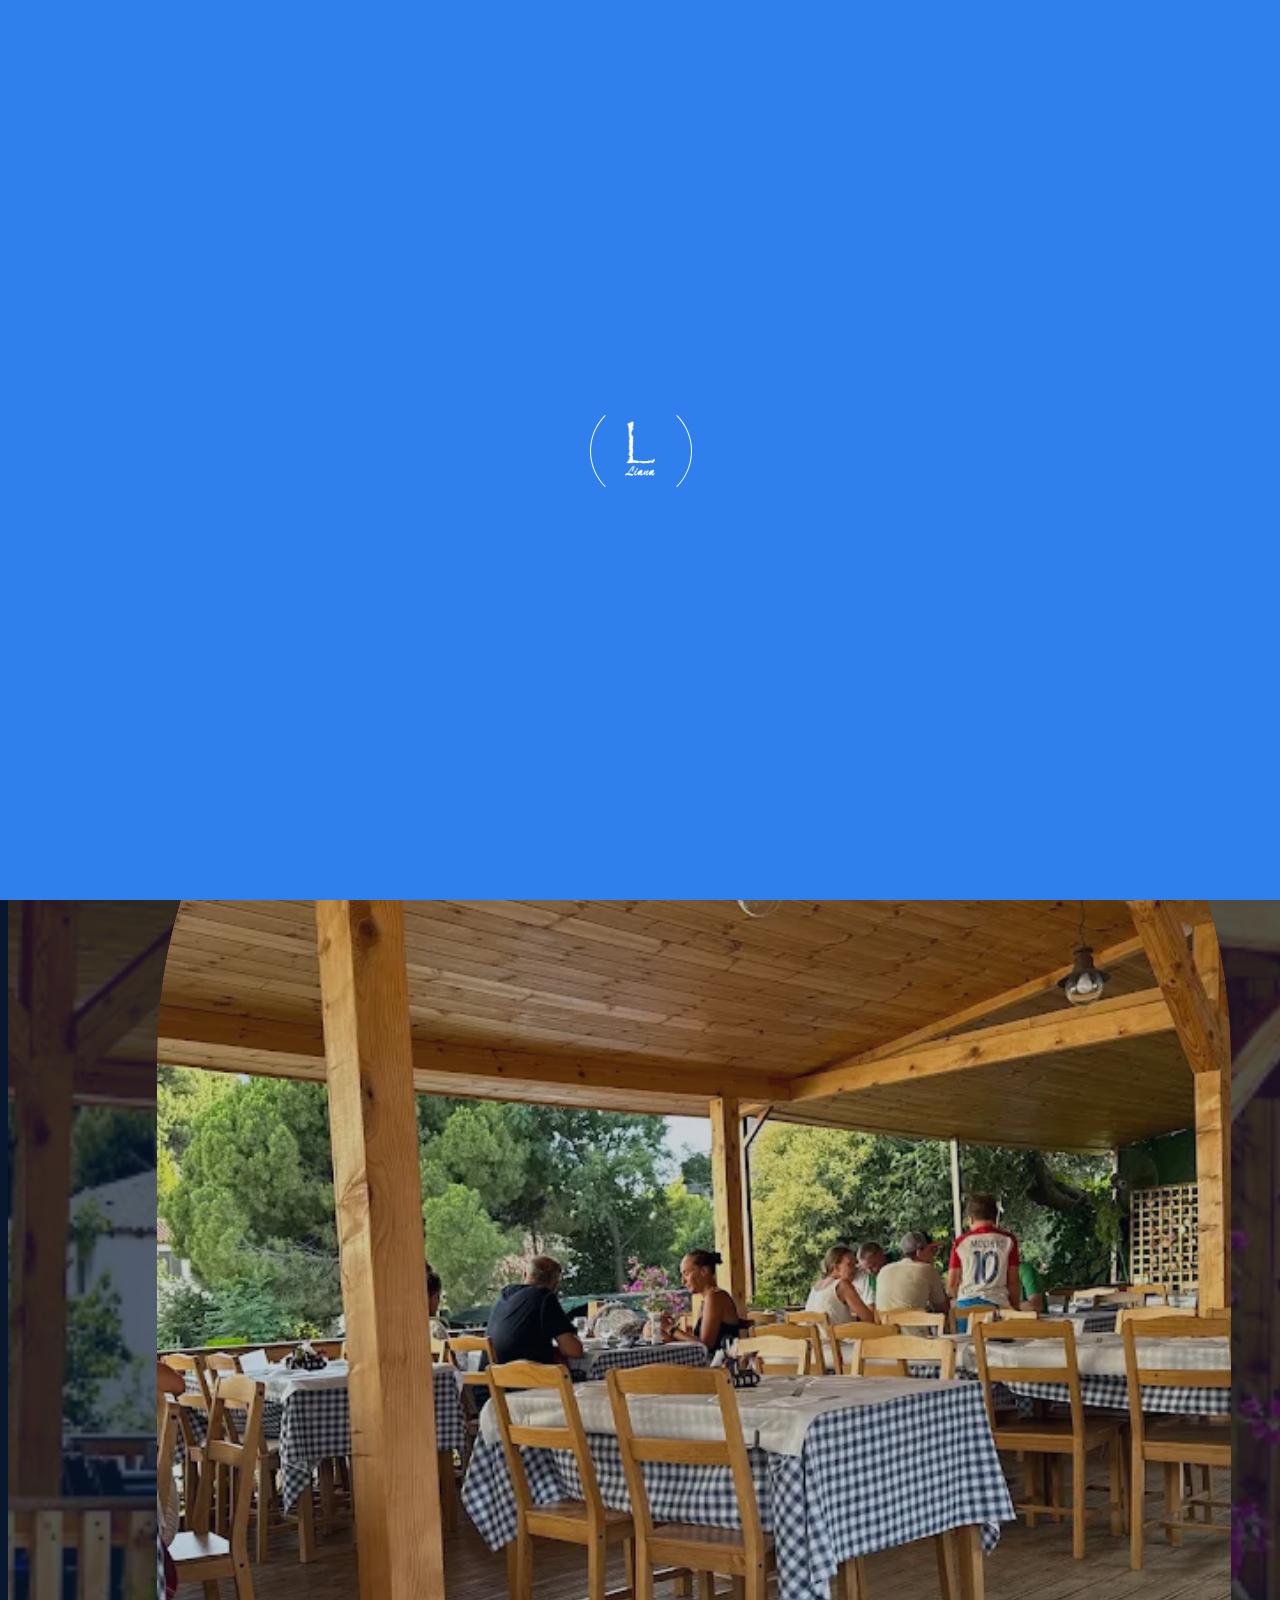
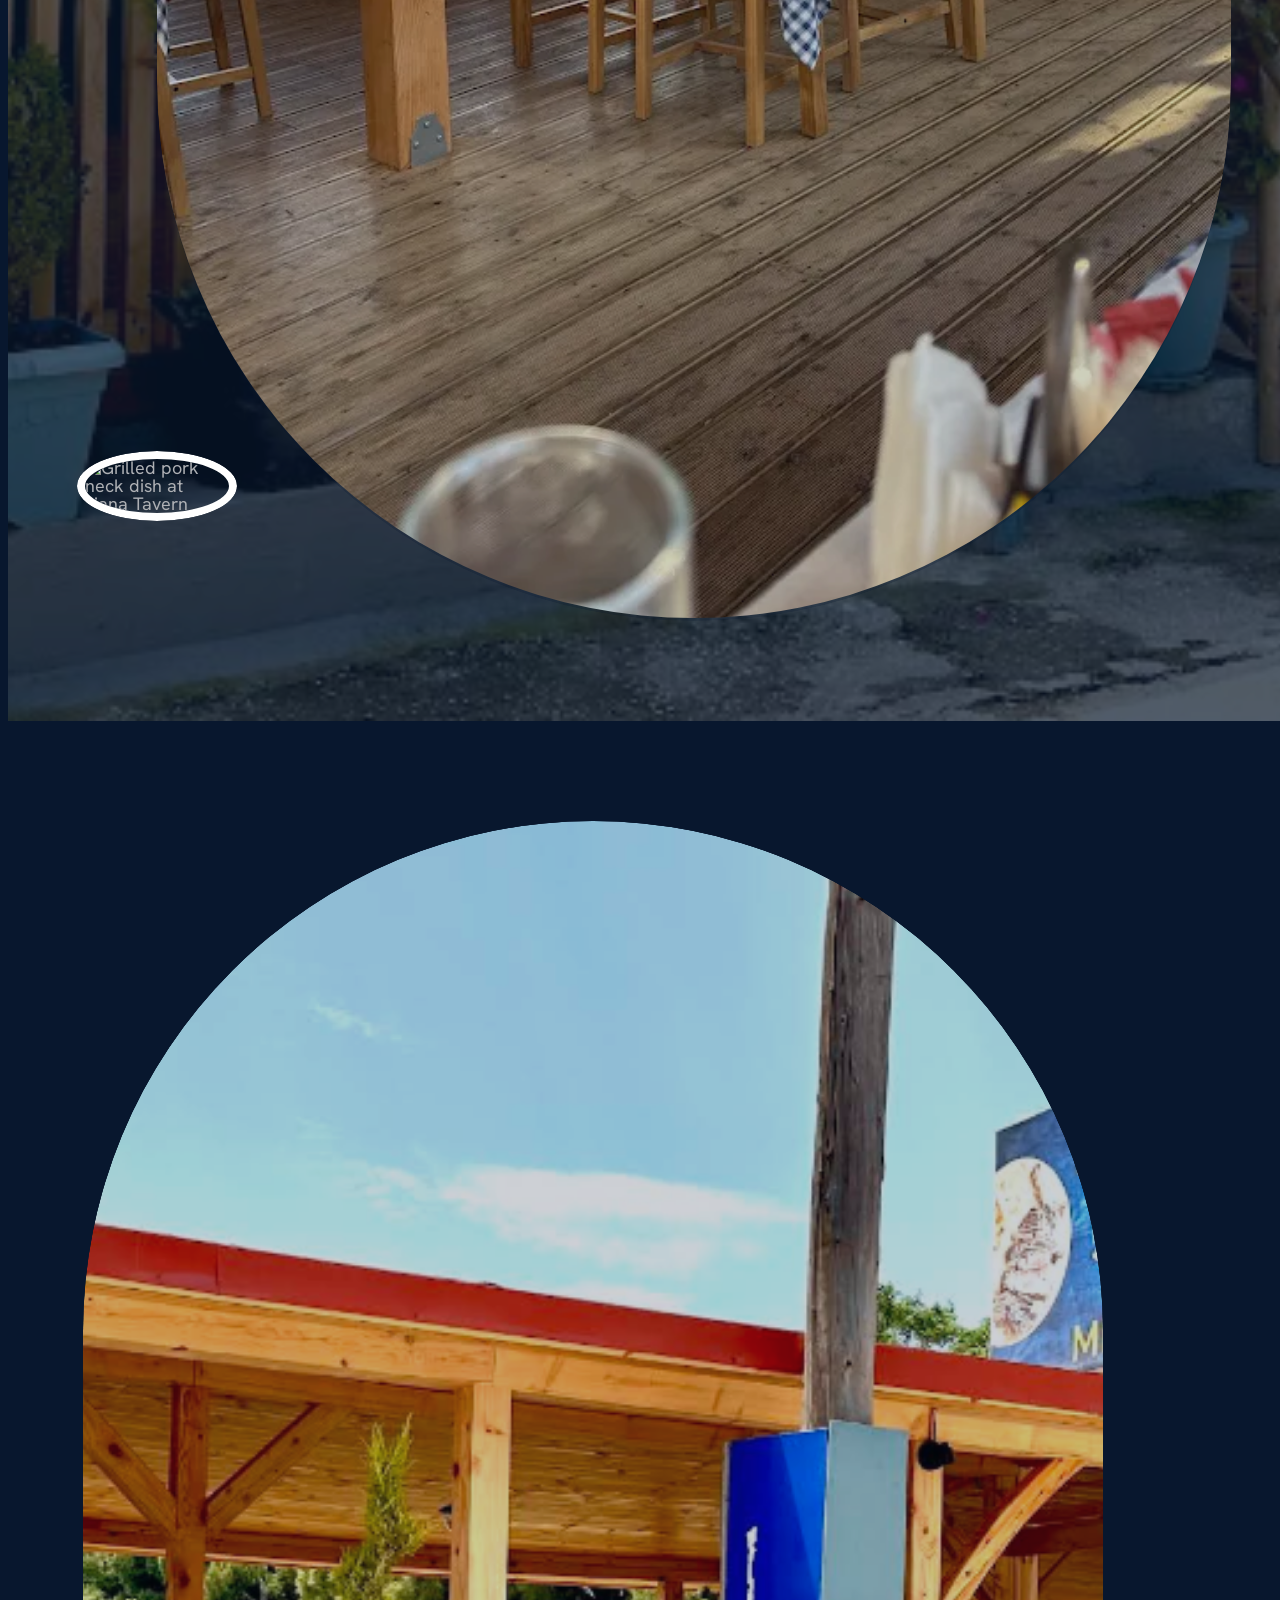
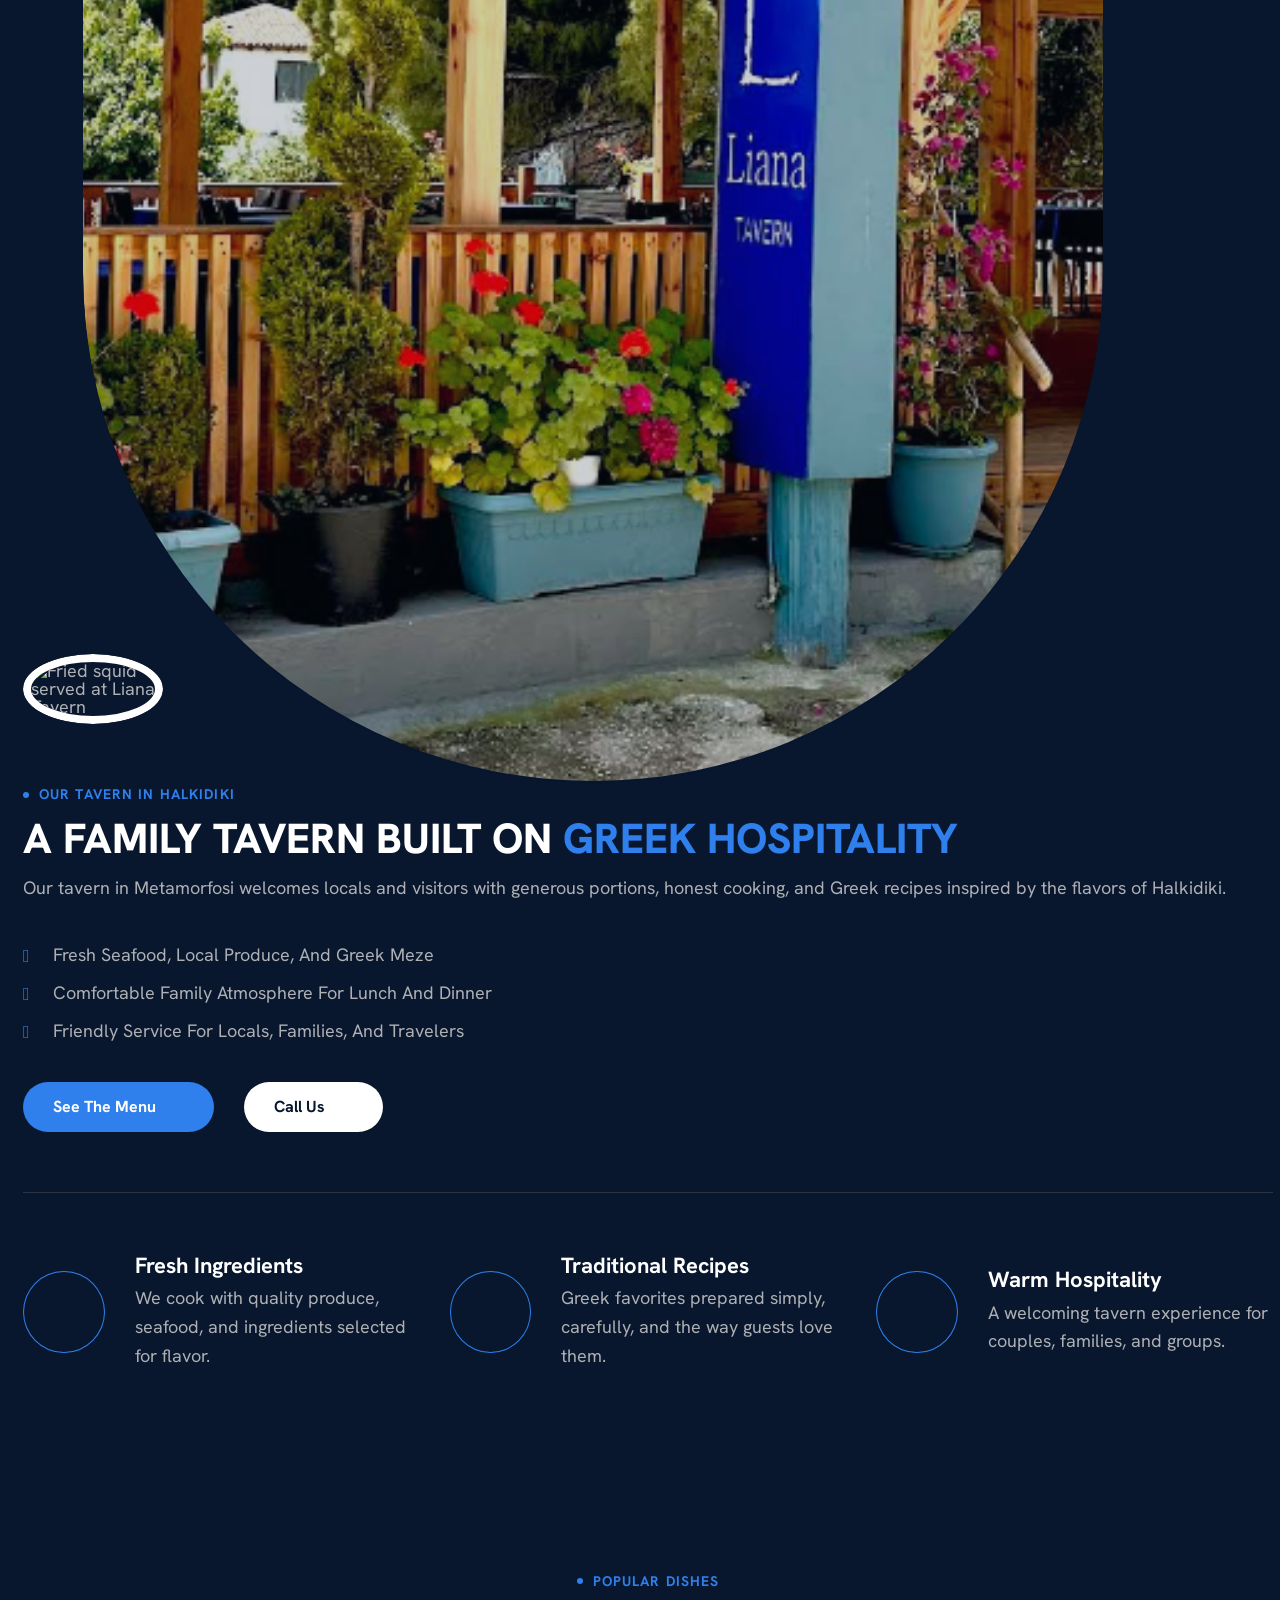
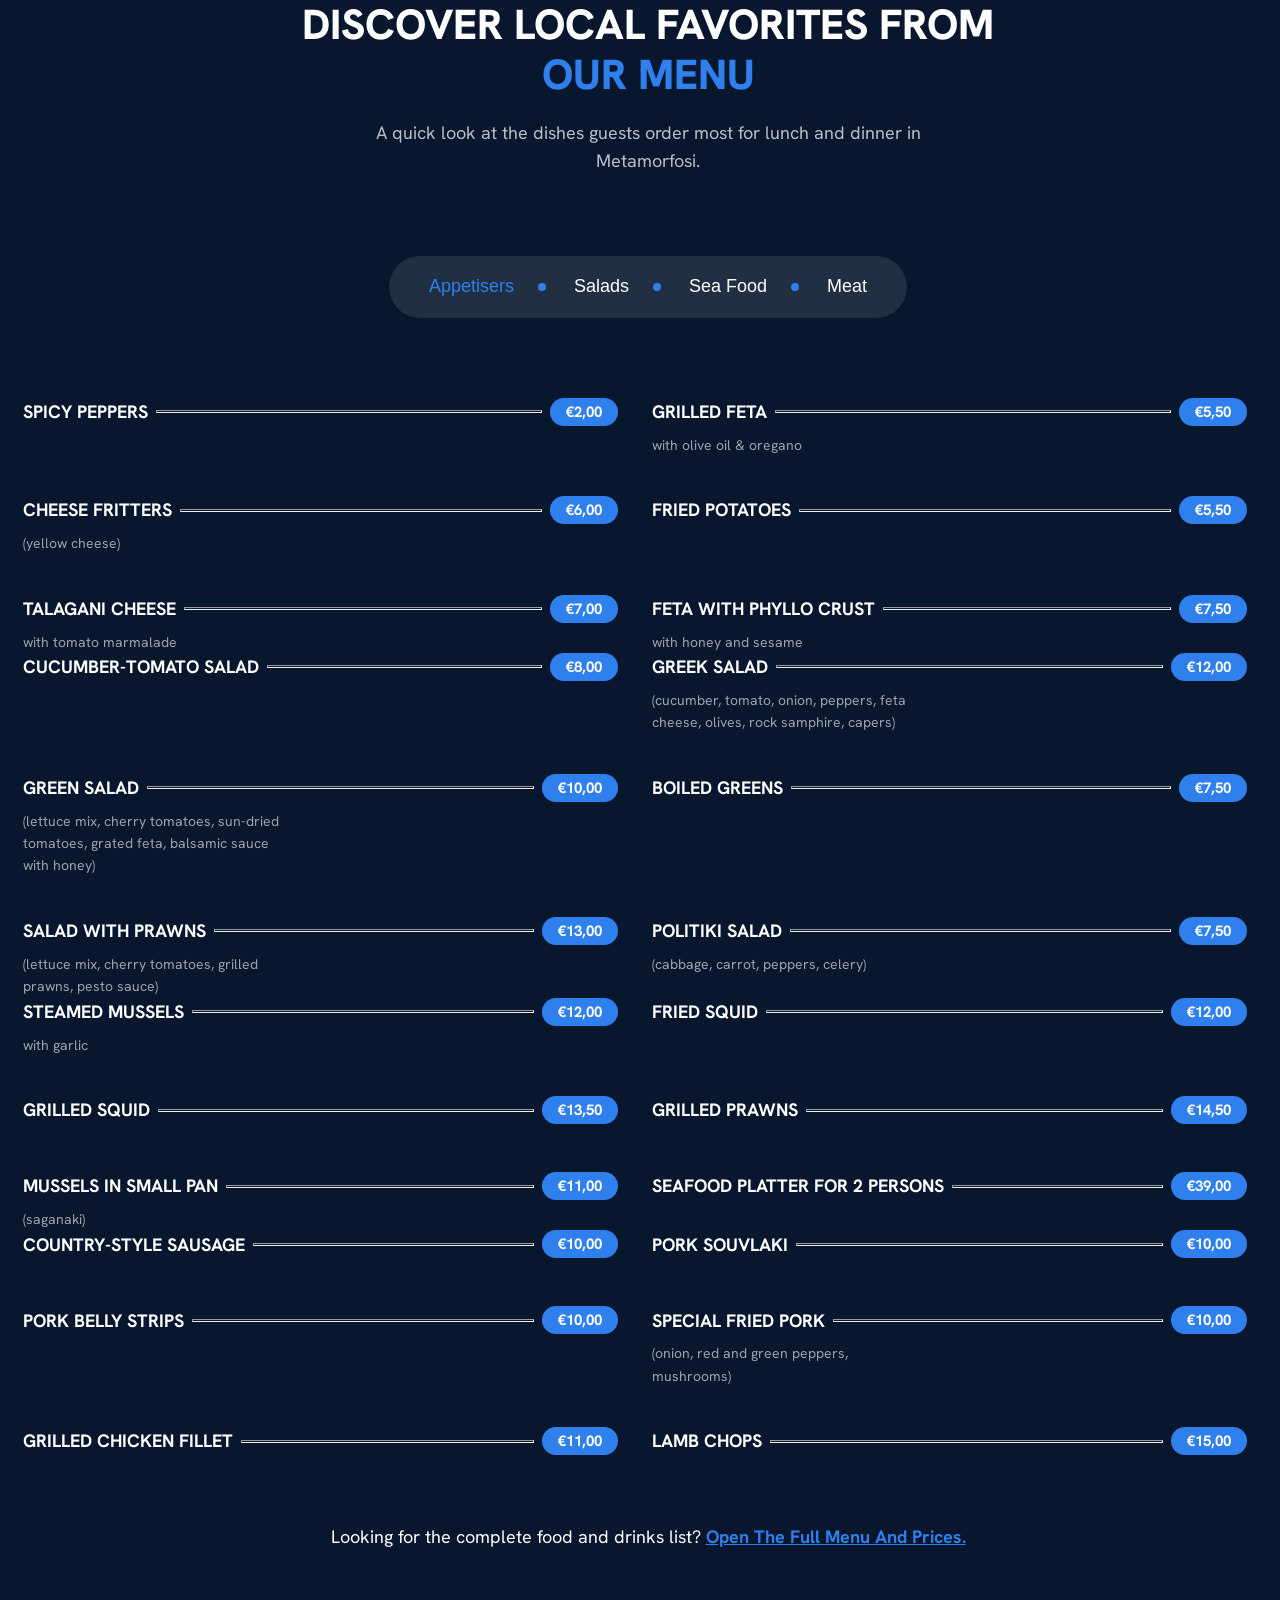
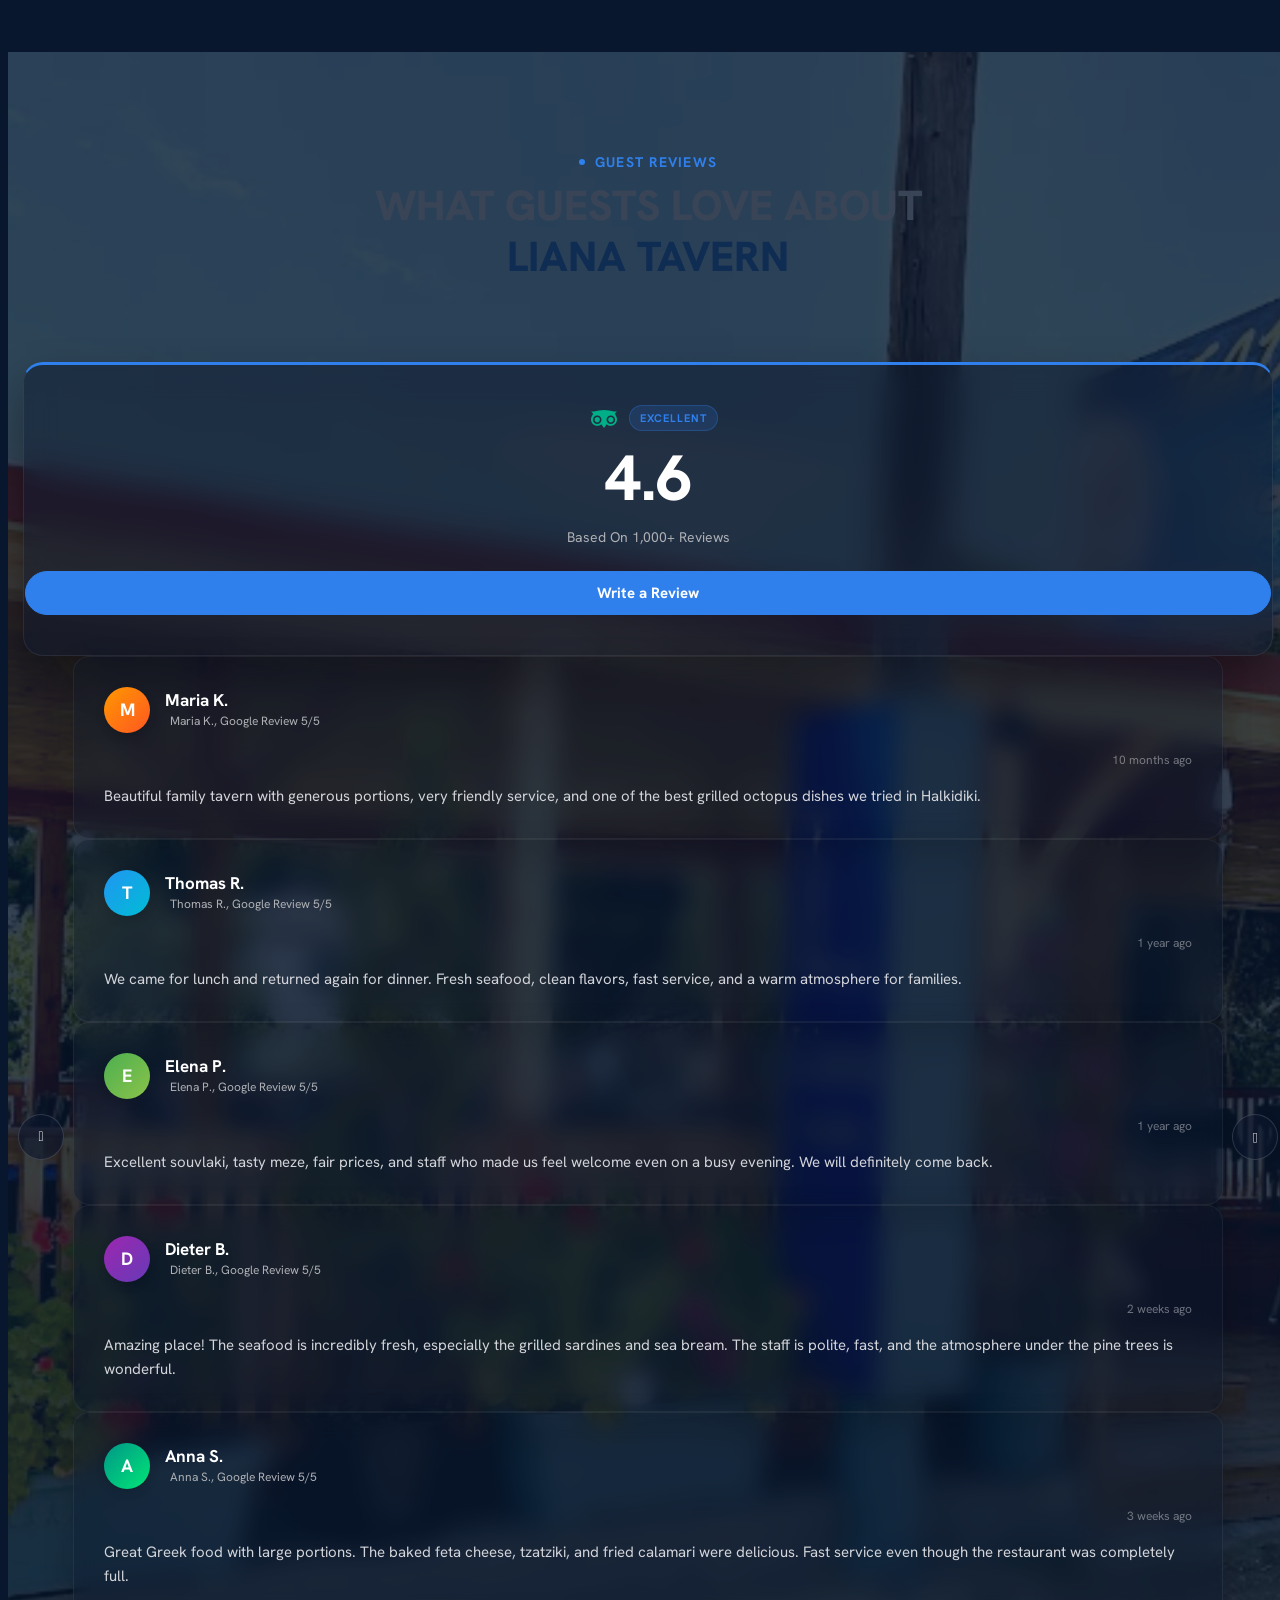
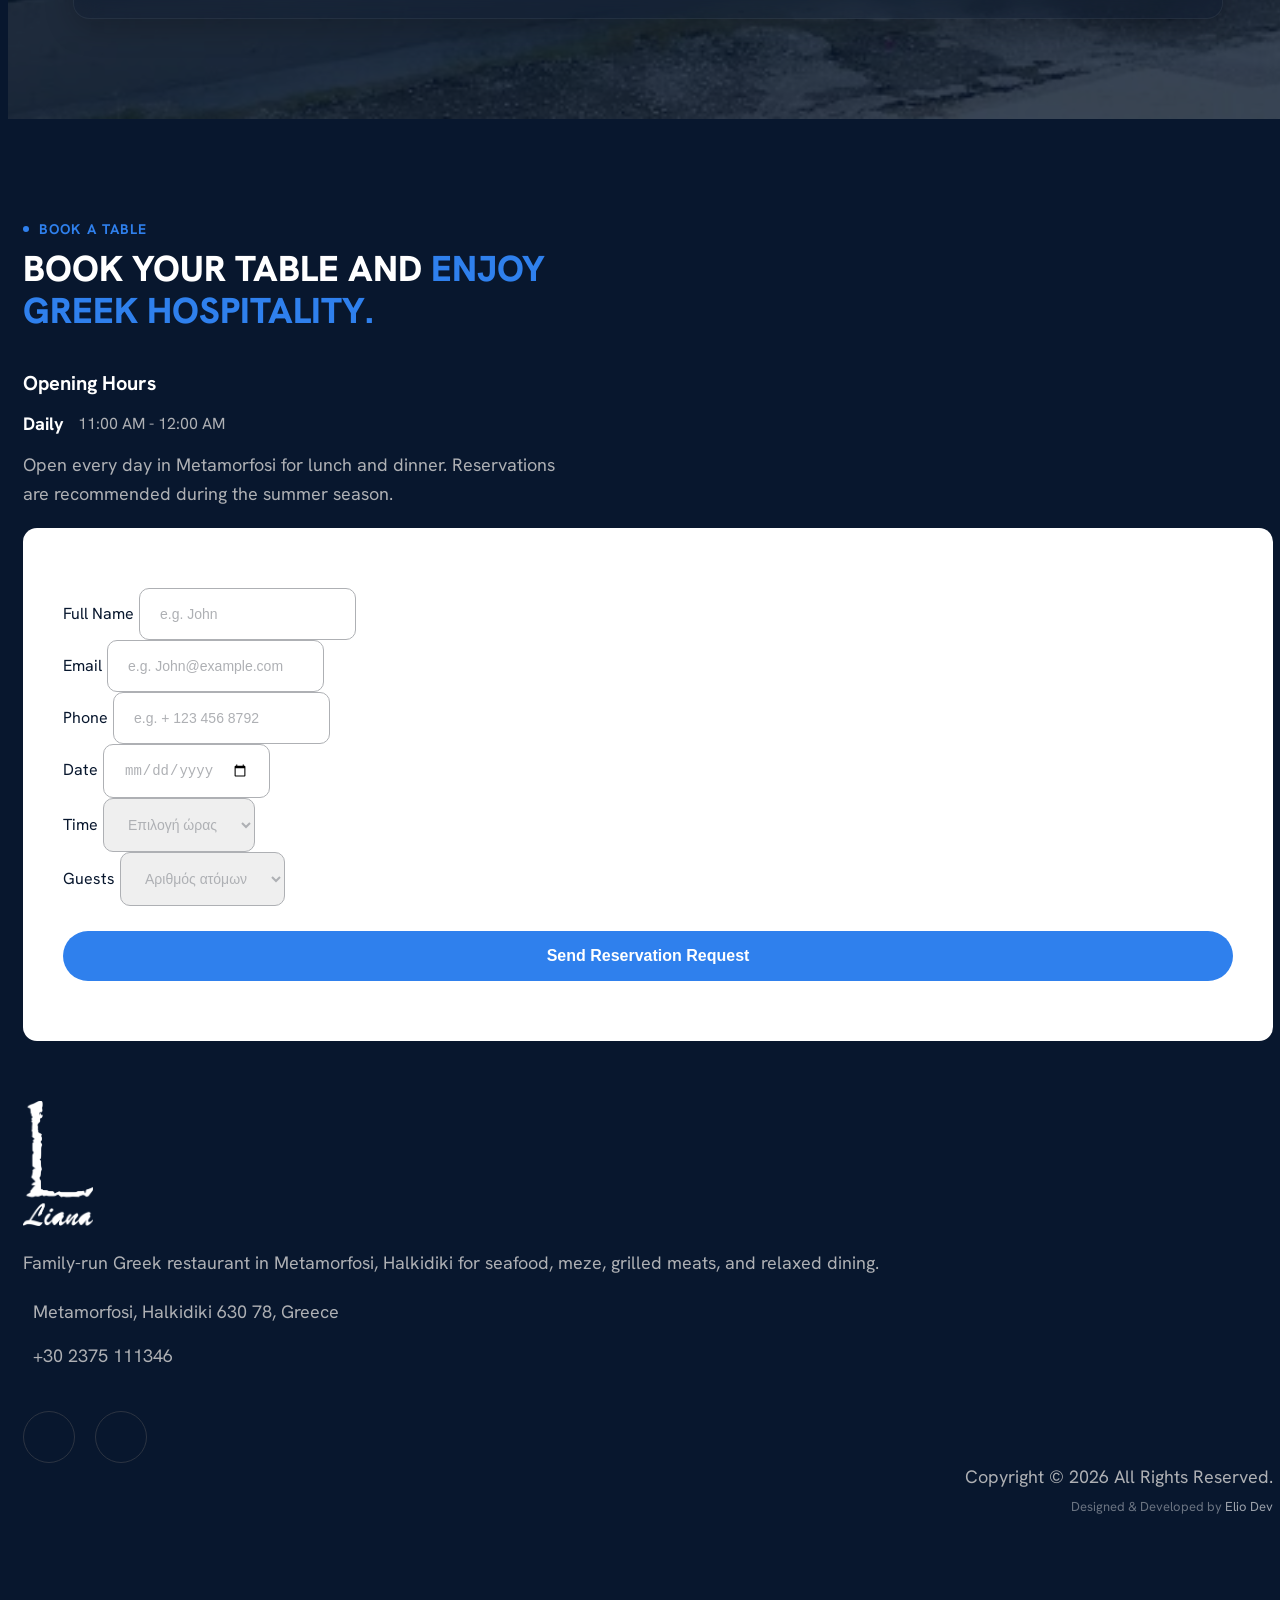
==== commit 9bc39c27: "fix: update Google Reviews links and form action URLs across multiple pages" ====
--- a/index.html
+++ b/index.html
@@ -592,7 +592,7 @@
 
                             <!-- Review & Social Buttons -->
                             <div class="fs-social-btns">
-                                <a href="https://www.google.com/search?client=opera&hs=EgO&sa=X&sca_esv=0f1789b80fec1324&sxsrf=ANbL-n4y6-MWf2iFOFNsLN8EgoiXpkL-dw:1773792123025&q=Liana+Tavern+Reviews&rflfq=1&num=20&stick=H4sIAAAAAAAAAONgkxIxNDAwMDYwNTQ3NDWzNDMwsLQ0NNvAyPiKUSokPydTwS0xNzOnUiEksSy1KE8hKLUsM7W8eBErHkkA1T1F8FUAAAA&rldimm=10003051715696009916&tbm=lcl&hl=en-GR&ved=2ahUKEwimxpfLkqiTAxWOVfEDHWXVBJIQ9fQKegQILRAG&biw=1866&bih=912&dpr=1#lkt=LocalPoiReviews&lrd=0x14a88f2a6034b659:0x8ad1fa8977ec22bc,3,,,,"
+                                <a href="https://search.google.com/local/writereview?placeid=ChIJNQAx2HaQqBQR46B6zhvqcaY&source=g.page.m.dd._&laa=lu-desktop-reviews-dialog-review-solicitation"
                                     target="_blank" rel="noopener" class="fs-btn fs-btn-google">
                                     <i class="fa-brands fa-google"></i> Google Reviews
                                 </a>
@@ -1138,10 +1138,10 @@
                         <div class="google-rating-dashboard wow fadeInUp">
                             <div class="platform-logos">
                                 <i class="fa-brands fa-google"></i>
-                                <i class="fa-brands fa-tripadvisor"></i>
+                                <svg xmlns="http://www.w3.org/2000/svg" viewBox="0 0 576 512" width="26" height="26" fill="#00AF87" aria-label="TripAdvisor" role="img" style="vertical-align:middle;flex-shrink:0"><path d="M527.3 168.8c9.8-20.9 24.5-39.5 42.7-53.1v-1.1h-60.3C439.6 99.5 367.2 80 288 80c-79 0-151.4 19.5-221.7 34.6H6v1.1c18.3 13.7 32.9 32.3 42.7 53.1C19.9 206.4 0 246.4 0 291.1 0 367.7 61.8 429.6 138.3 429.6c34.5 0 66.2-12.9 90.1-34.1l59.7 79.9 59.7-79.9c24.1 21.2 55.7 34.1 90.1 34.1C514.2 429.6 576 367.8 576 291.1c0-44.7-19.9-84.7-48.7-122.3zM138.3 389.8c-52.5 0-95.1-42.6-95.1-95.1 0-52.5 42.6-95.1 95.1-95.1 52.5 0 95.1 42.6 95.1 95.1 0 52.5-42.6 95.1-95.1 95.1zm300.6 0c-52.5 0-95.1-42.6-95.1-95.1 0-52.5 42.6-95.1 95.1-95.1 52.5 0 95.1 42.6 95.1 95.1 0 52.5-42.5 95.1-95.1 95.1zm-300.6-153.8c-32.4 0-58.7 26.3-58.7 58.7 0 32.4 26.3 58.7 58.7 58.7 32.4 0 58.7-26.3 58.7-58.7 0-32.4-26.3-58.7-58.7-58.7zm300.6 0c-32.4 0-58.7 26.3-58.7 58.7 0 32.4 26.3 58.7 58.7 58.7s58.7-26.3 58.7-58.7c0-32.4-26.3-58.7-58.7-58.7z"/></svg>
                                 <span class="badge-verified">Excellent</span>
                             </div>
-                            <div class="rating-value">4.8</div>
+                            <div class="rating-value">4.6</div>
                             <div class="rating-stars">
                                 <i class="fa-solid fa-star"></i>
                                 <i class="fa-solid fa-star"></i>
@@ -1149,8 +1149,8 @@
                                 <i class="fa-solid fa-star"></i>
                                 <i class="fa-solid fa-star"></i>
                             </div>
-                            <div class="rating-info">based on 1,100+ reviews</div>
-                            <a href="https://www.google.com/search?client=opera&hs=EgO&sa=X&sca_esv=0f1789b80fec1324&sxsrf=ANbL-n4y6-MWf2iFOFNsLN8EgoiXpkL-dw:1773792123025&q=Liana+Tavern+Reviews&rflfq=1&num=20&stick=H4sIAAAAAAAAAONgkxIxNDAwMDYwNTQ3NDWzNDMwsLQ0NNvAyPiKUSokPydTwS0xNzOnUiEksSy1KE8hKLUsM7W8eBErHkkA1T1F8FUAAAA&rldimm=10003051715696009916&tbm=lcl&hl=en-GR&ved=2ahUKEwimxpfLkqiTAxWOVfEDHWXVBJIQ9fQKegQILRAG&biw=1866&bih=912&dpr=1#lkt=LocalPoiReviews&lrd=0x14a88f2a6034b659:0x8ad1fa8977ec22bc,3,,,,"
+                            <div class="rating-info">based on 1,000+ reviews</div>
+                            <a href="https://search.google.com/local/writereview?placeid=ChIJNQAx2HaQqBQR46B6zhvqcaY&source=g.page.m.dd._&laa=lu-desktop-reviews-dialog-review-solicitation"
                                 target="_blank" rel="noopener noreferrer" class="btn-write-review">Write a Review</a>
                         </div>
                     </div>
@@ -1357,7 +1357,7 @@
                             <div data-fs-success class="reserve-form-success">Your reservation request has been sent! We
                                 will contact you soon to confirm.</div>
                             <div data-fs-error class="reserve-form-error"></div>
-                            <form id="appointmentForm" action="https://formspree.io/f/xzdoedzd" method="POST"
+                            <form id="appointmentForm" action="https://formspree.io/f/mojojkoa" method="POST"
                                 class="wow fadeInUp">
                                 <input type="hidden" name="_subject" value="Νέα Κράτηση – Liana Tavern">
                                 <div class="row">
